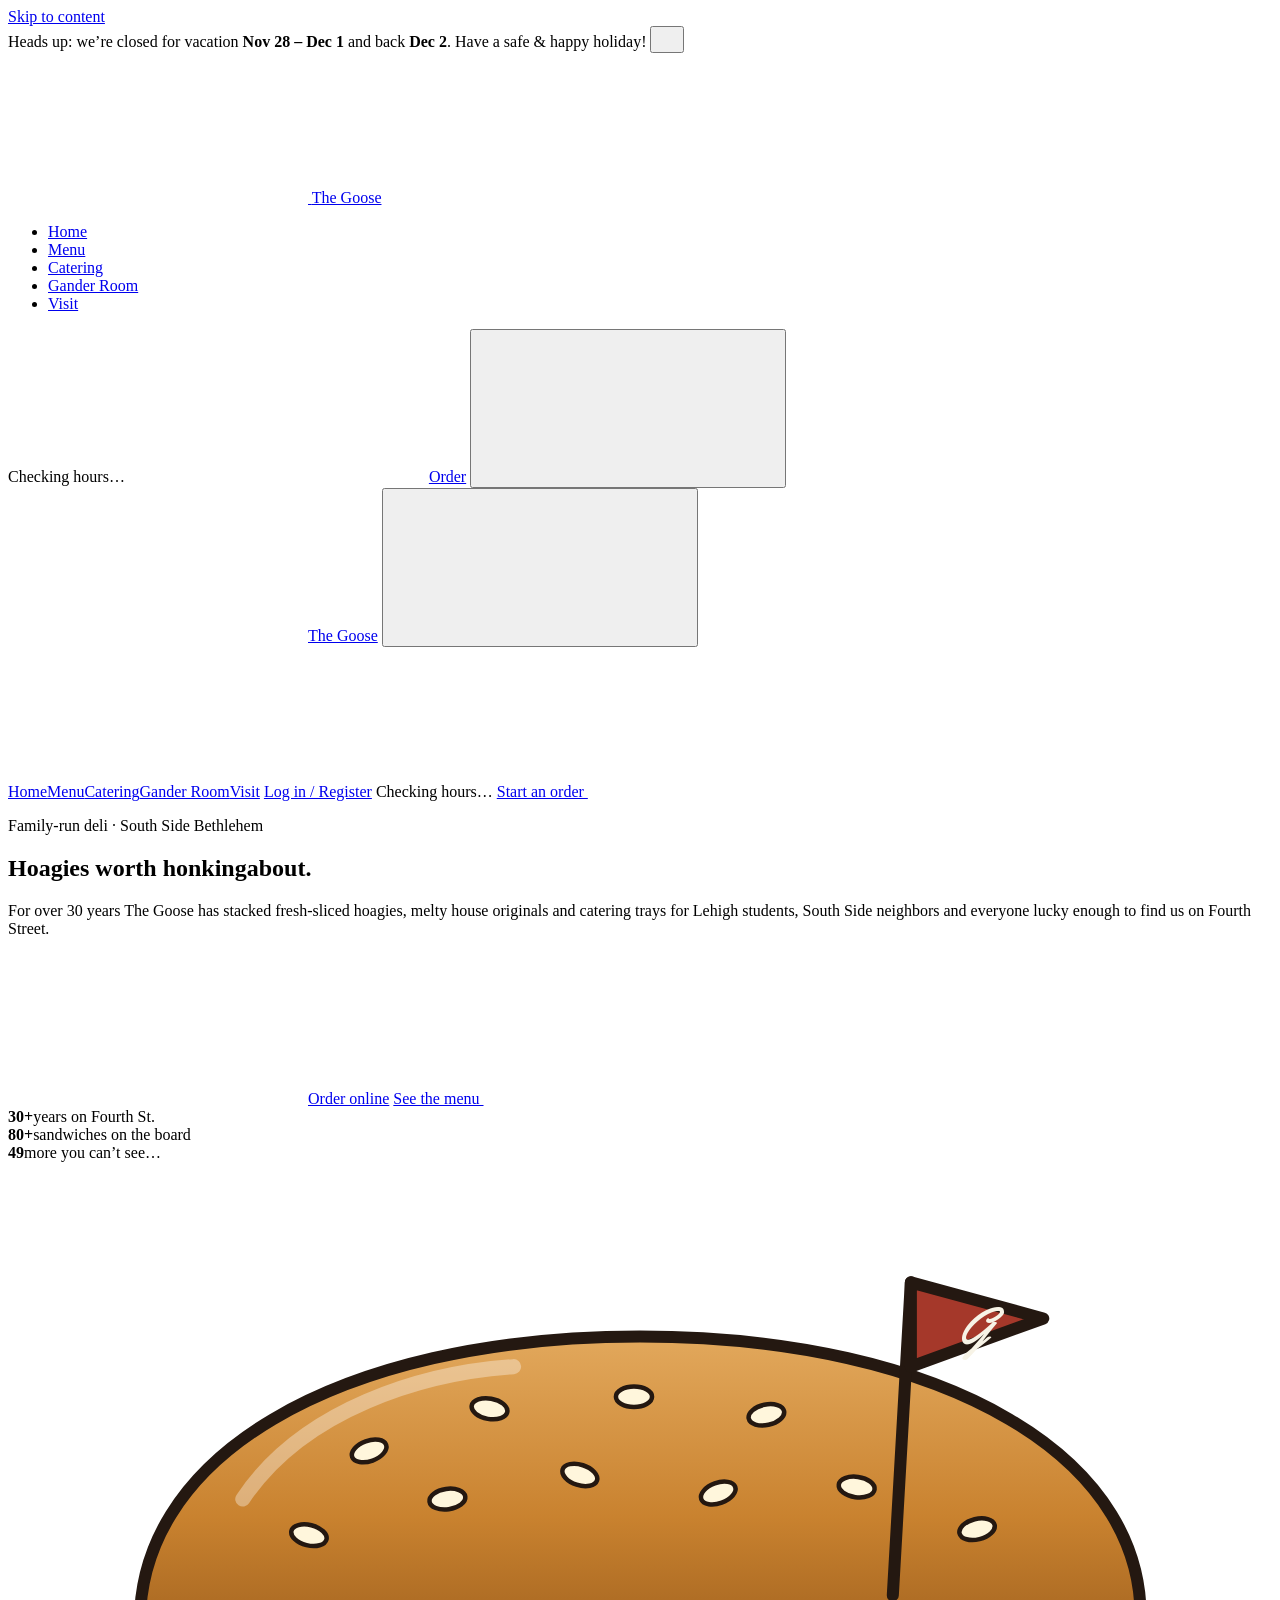
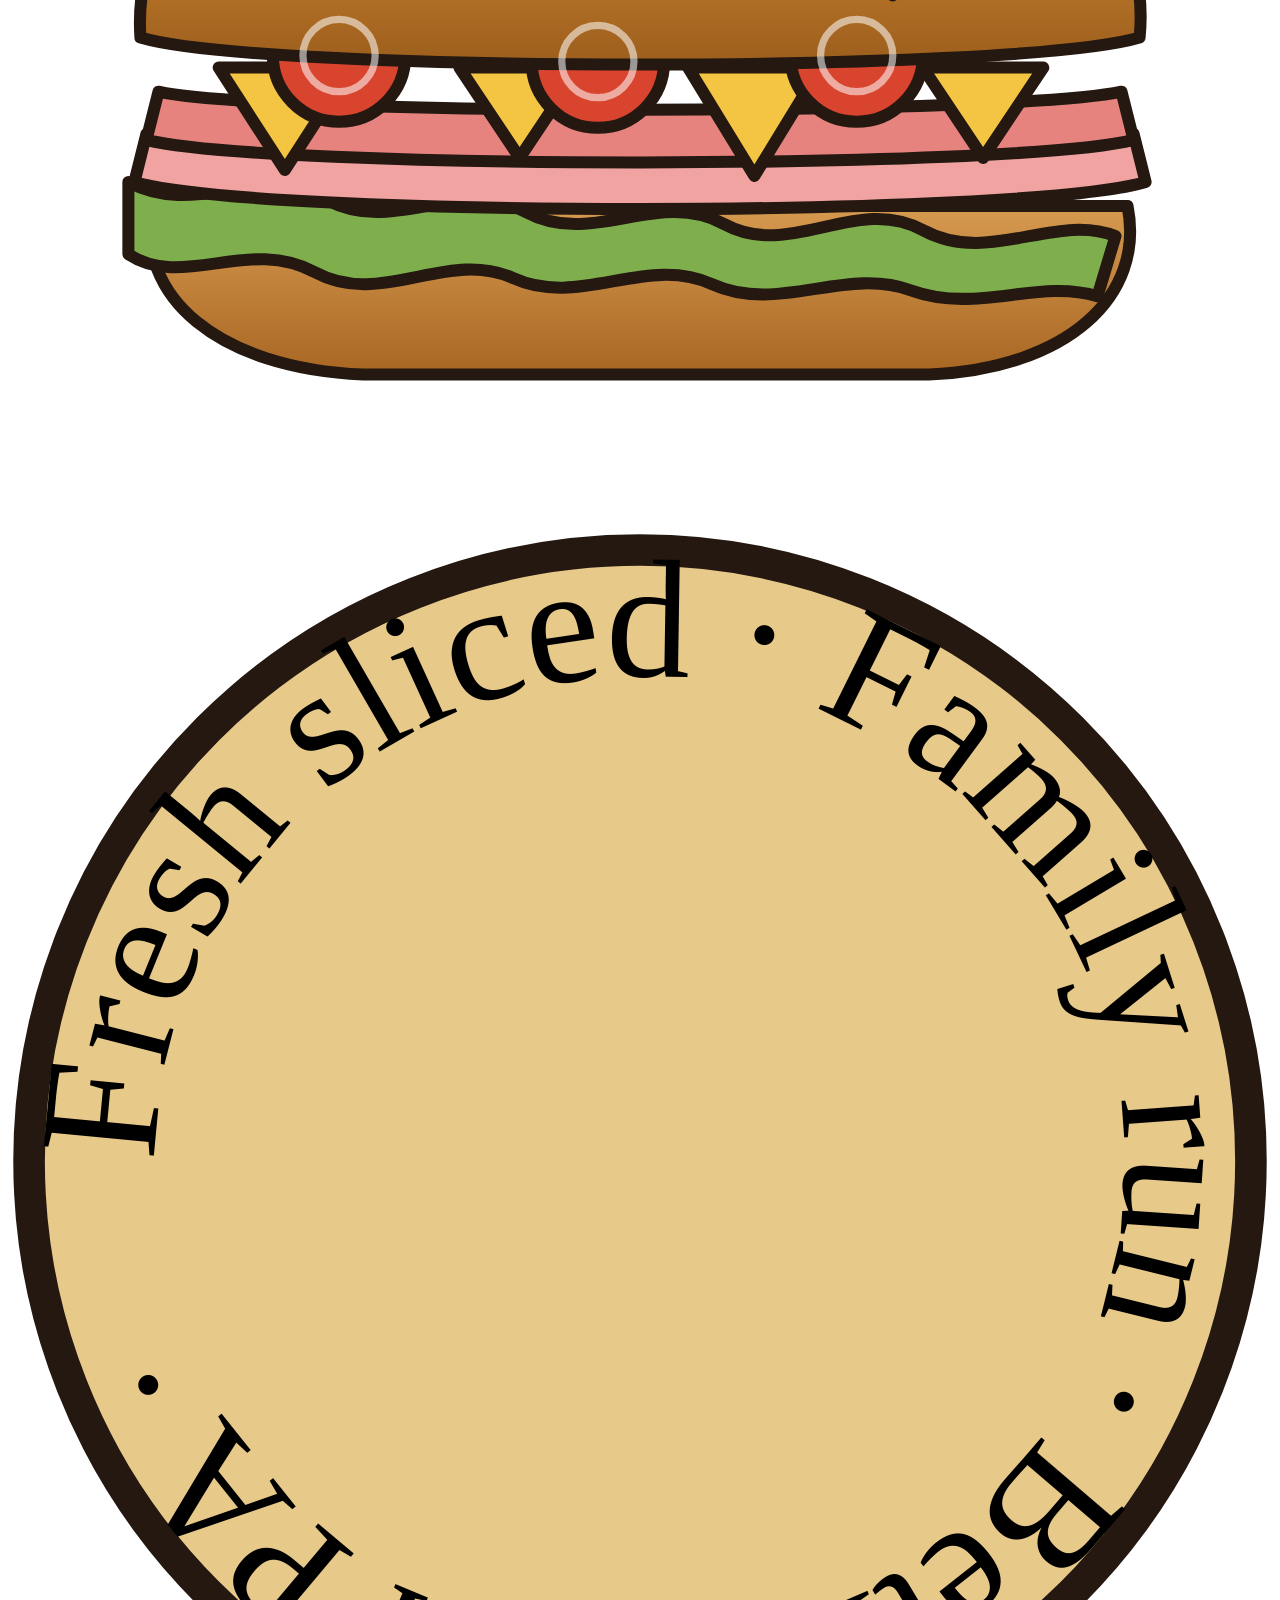
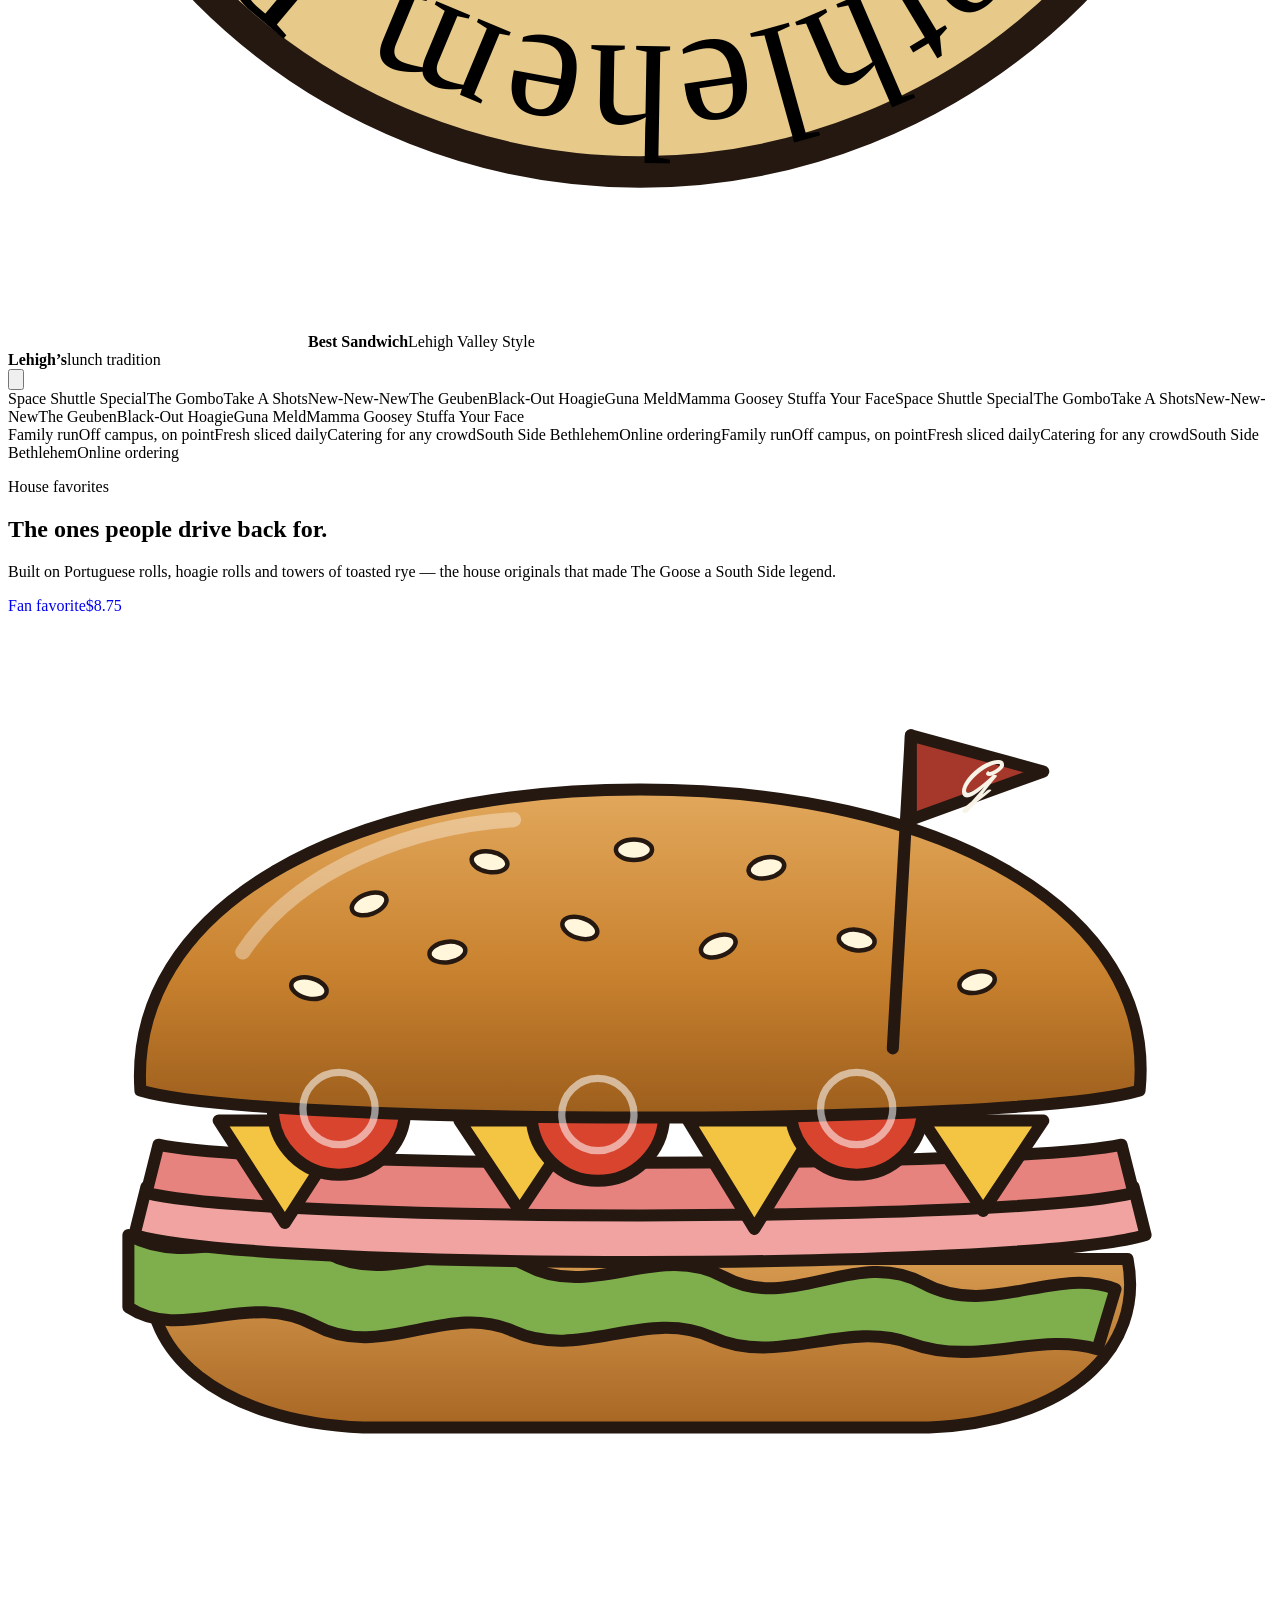
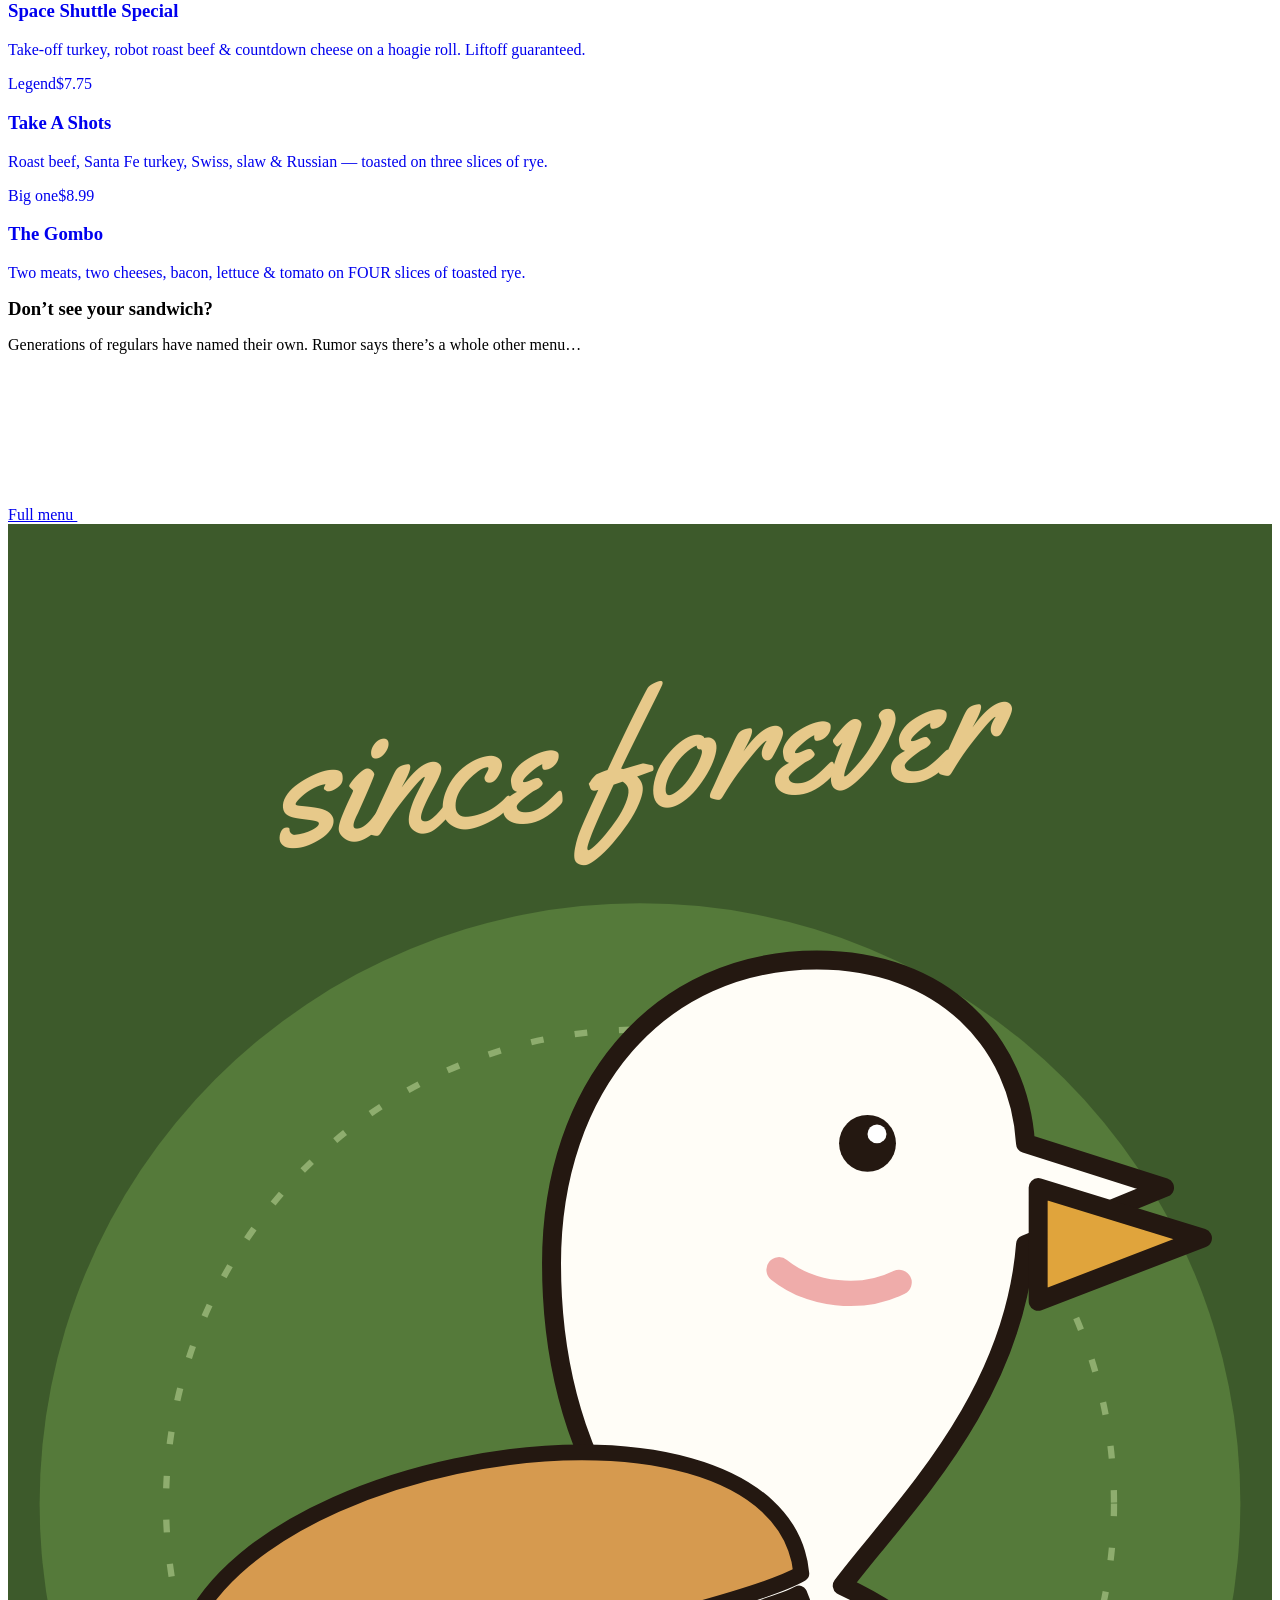
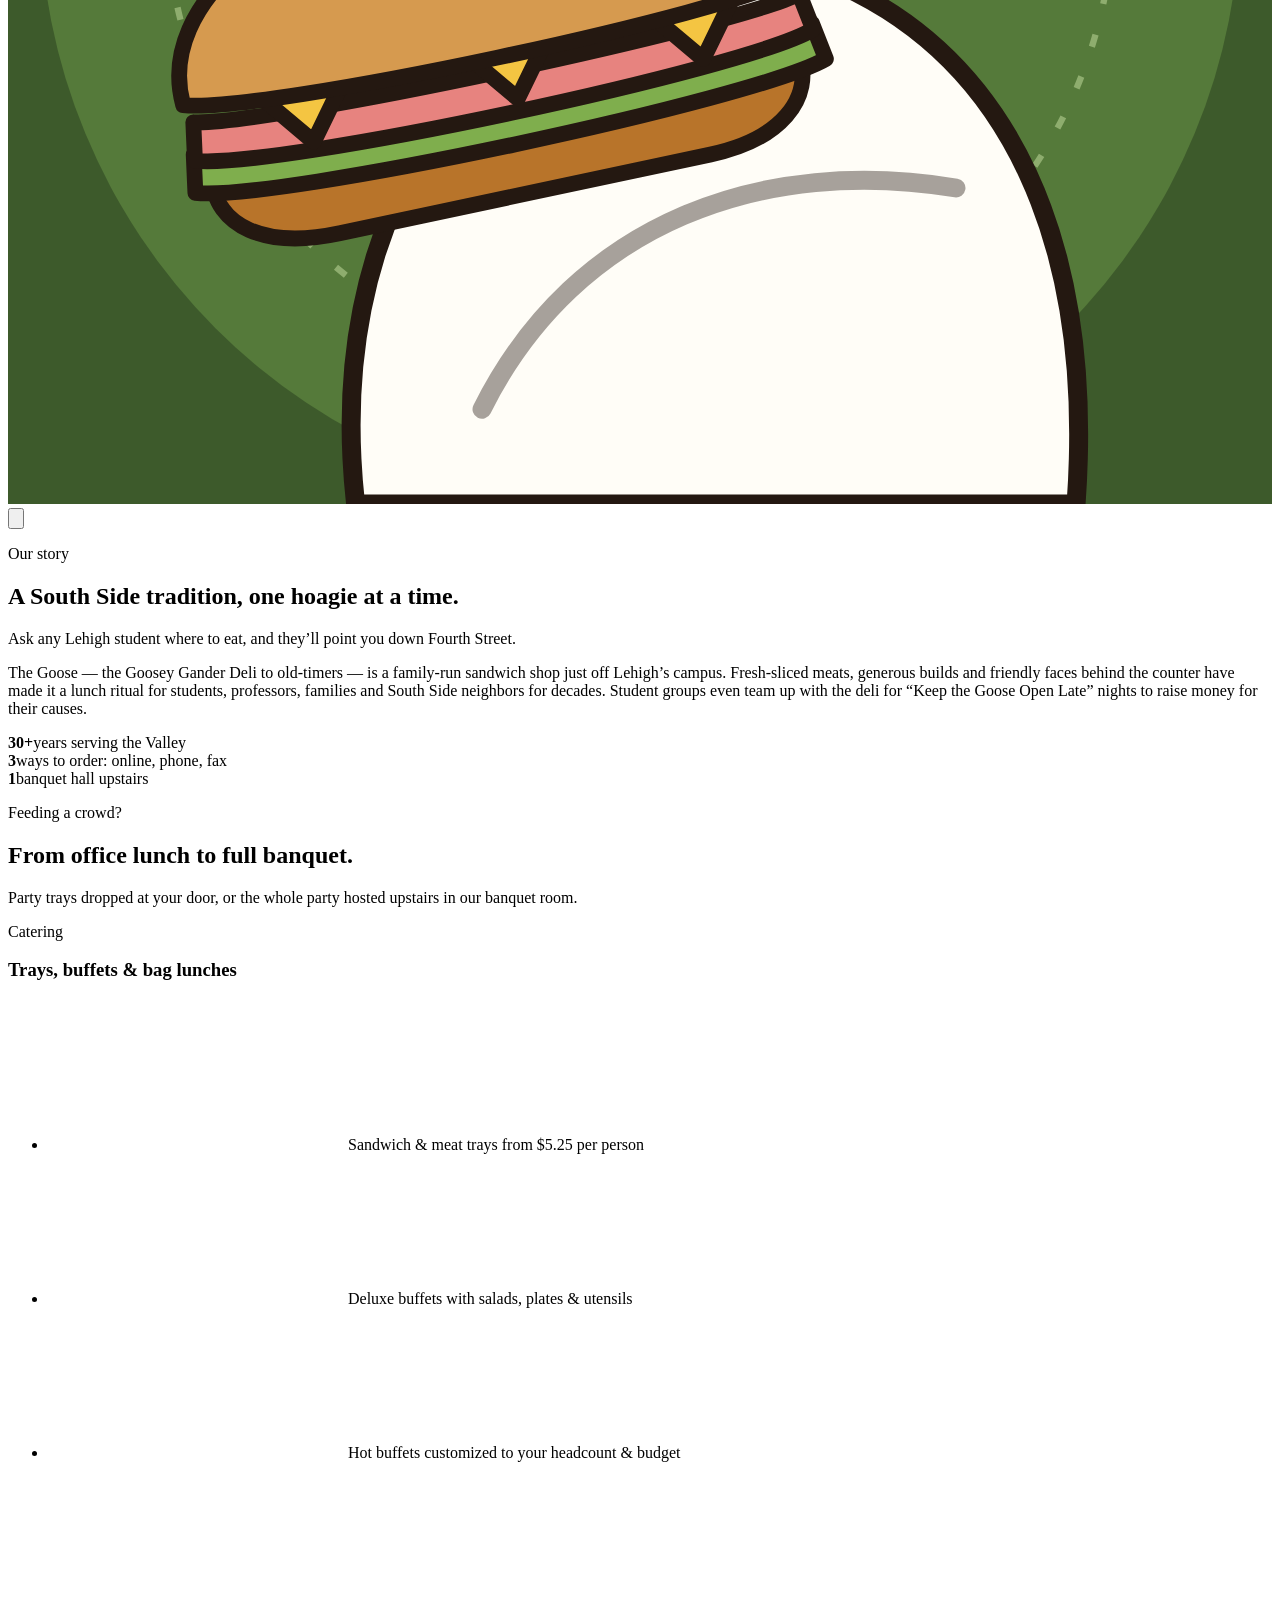
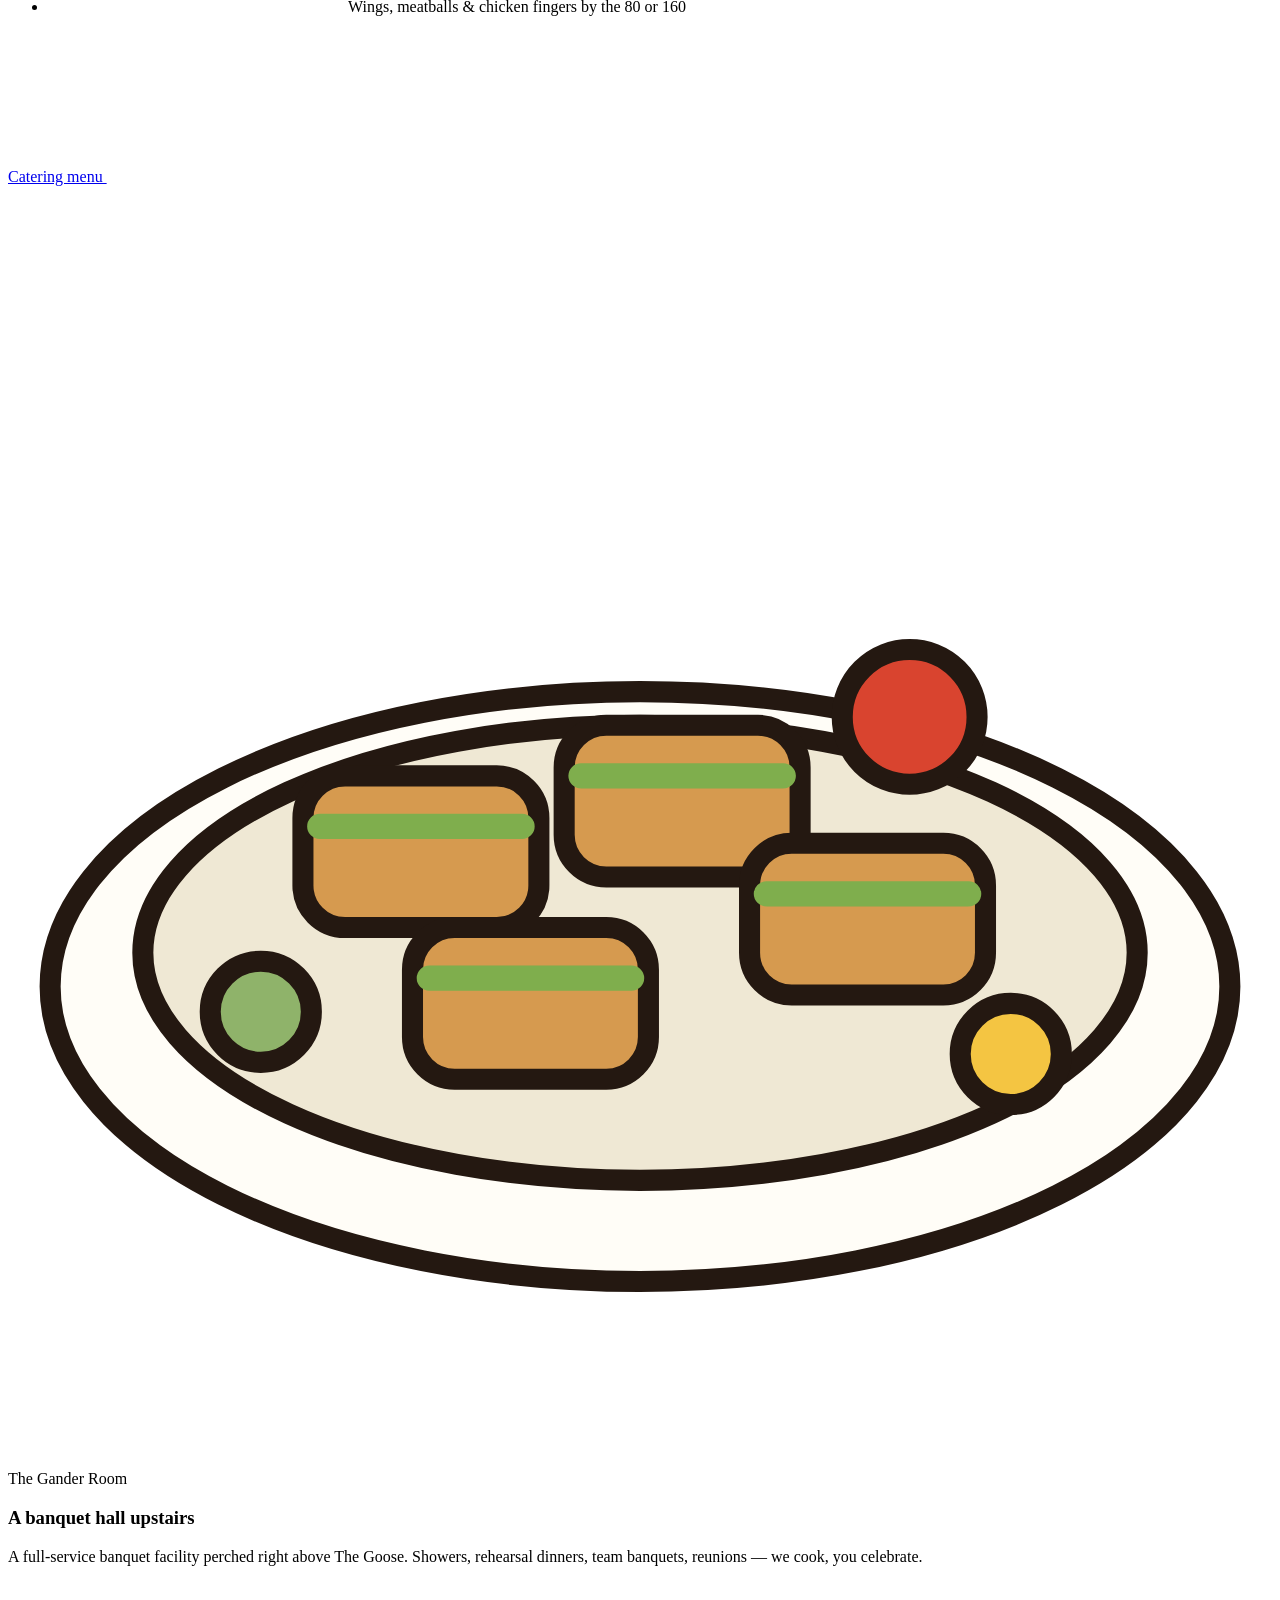
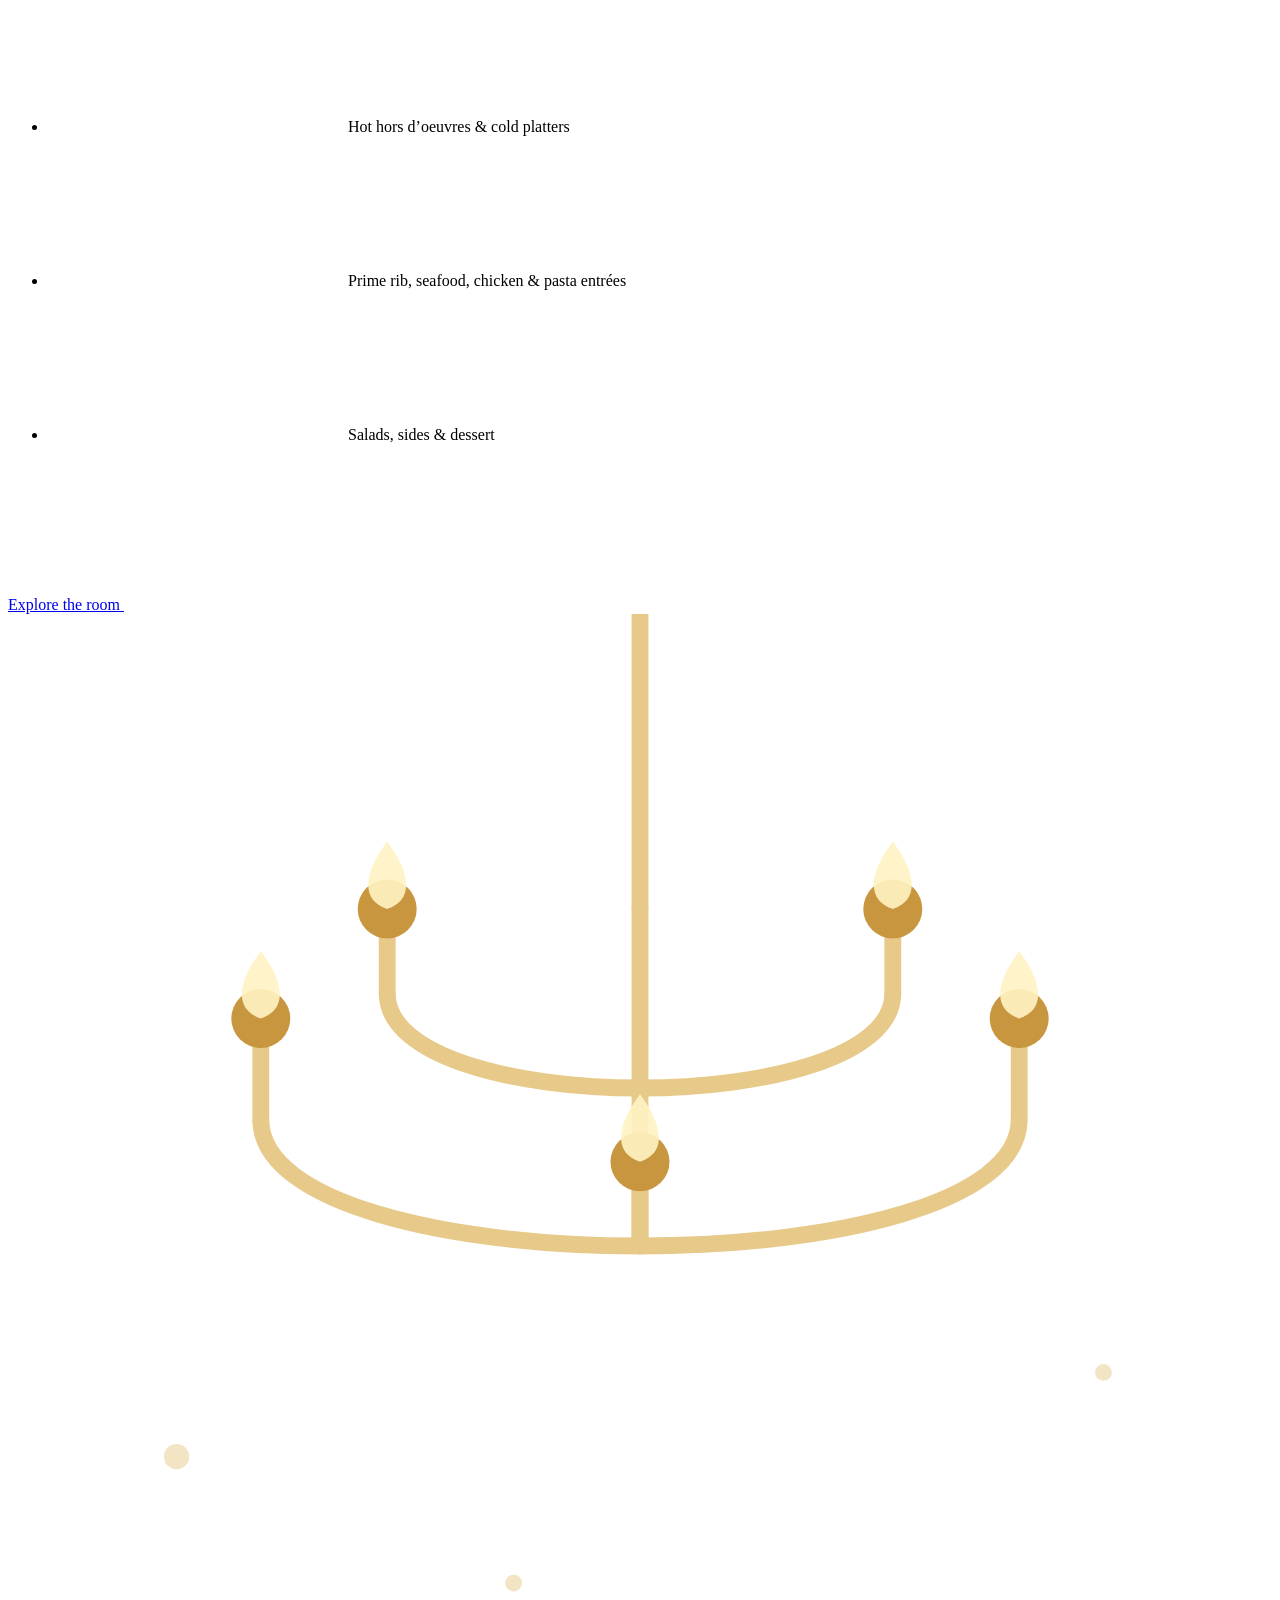
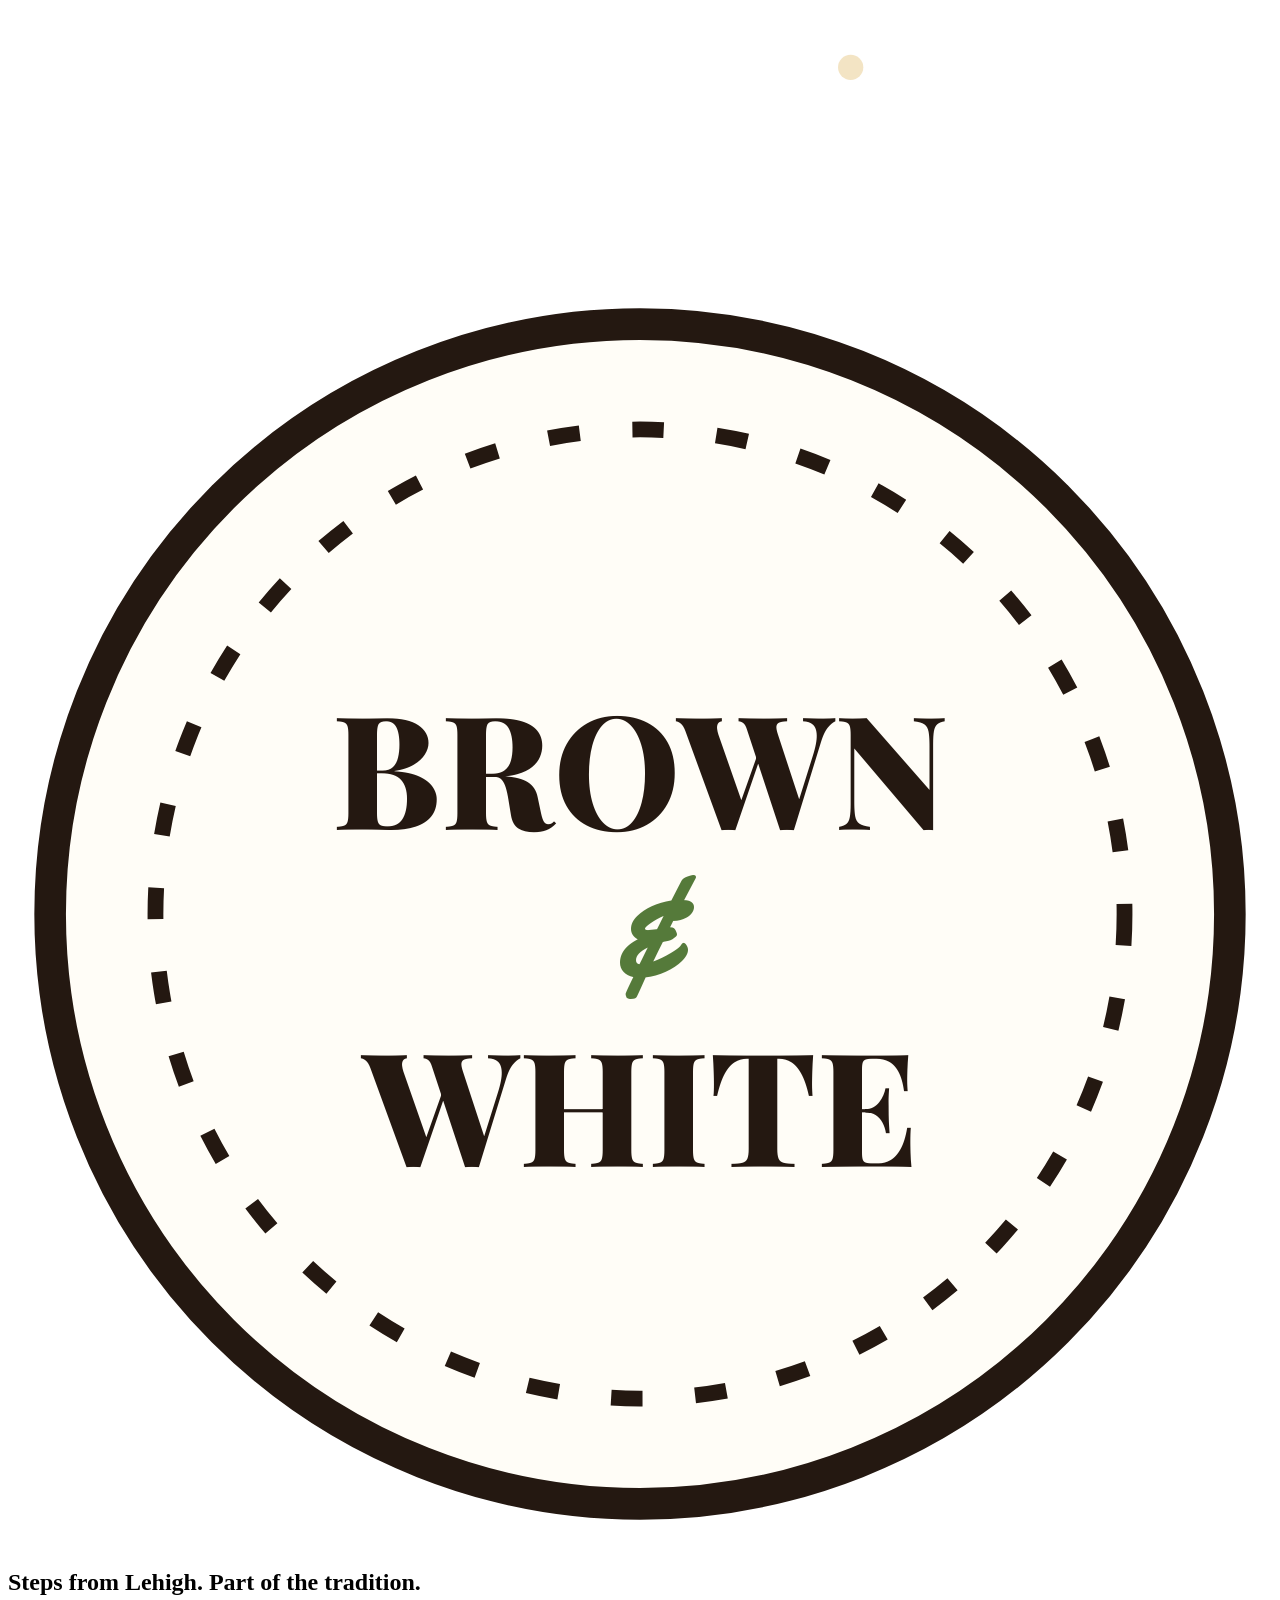
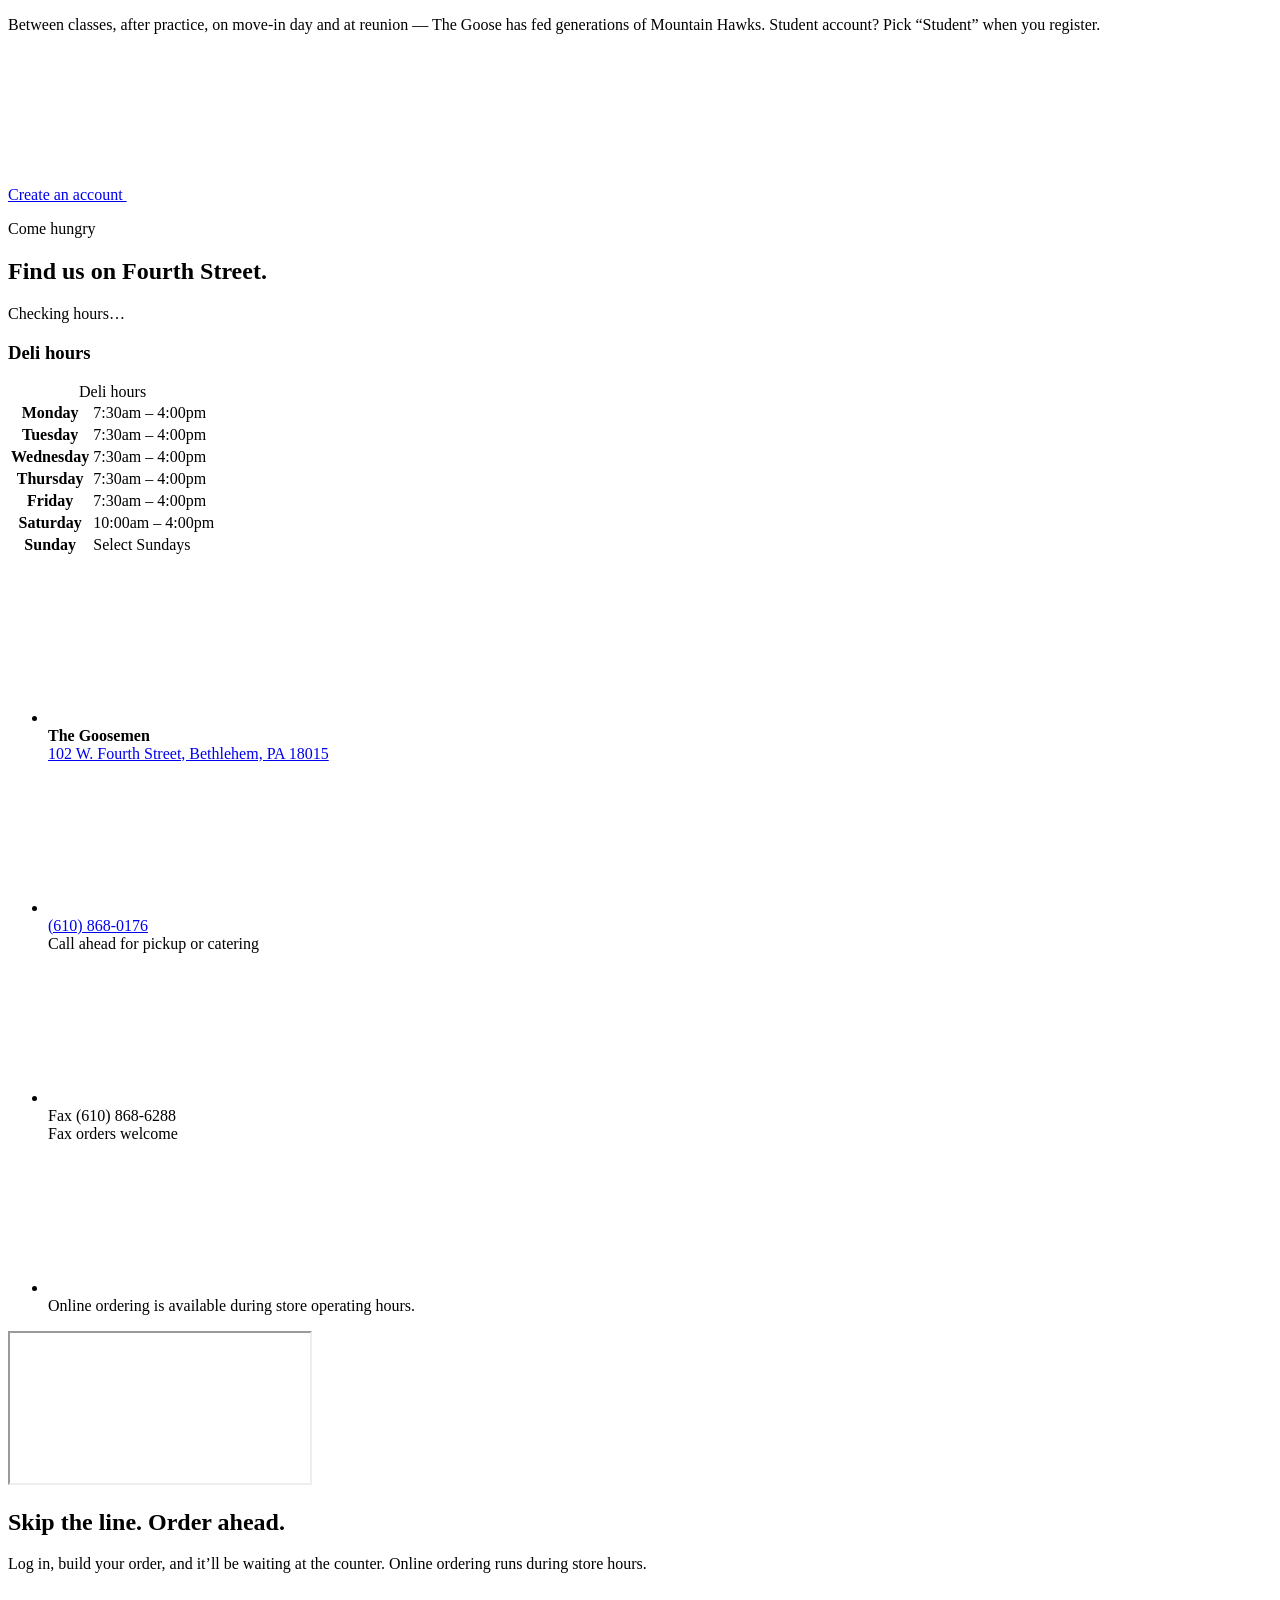
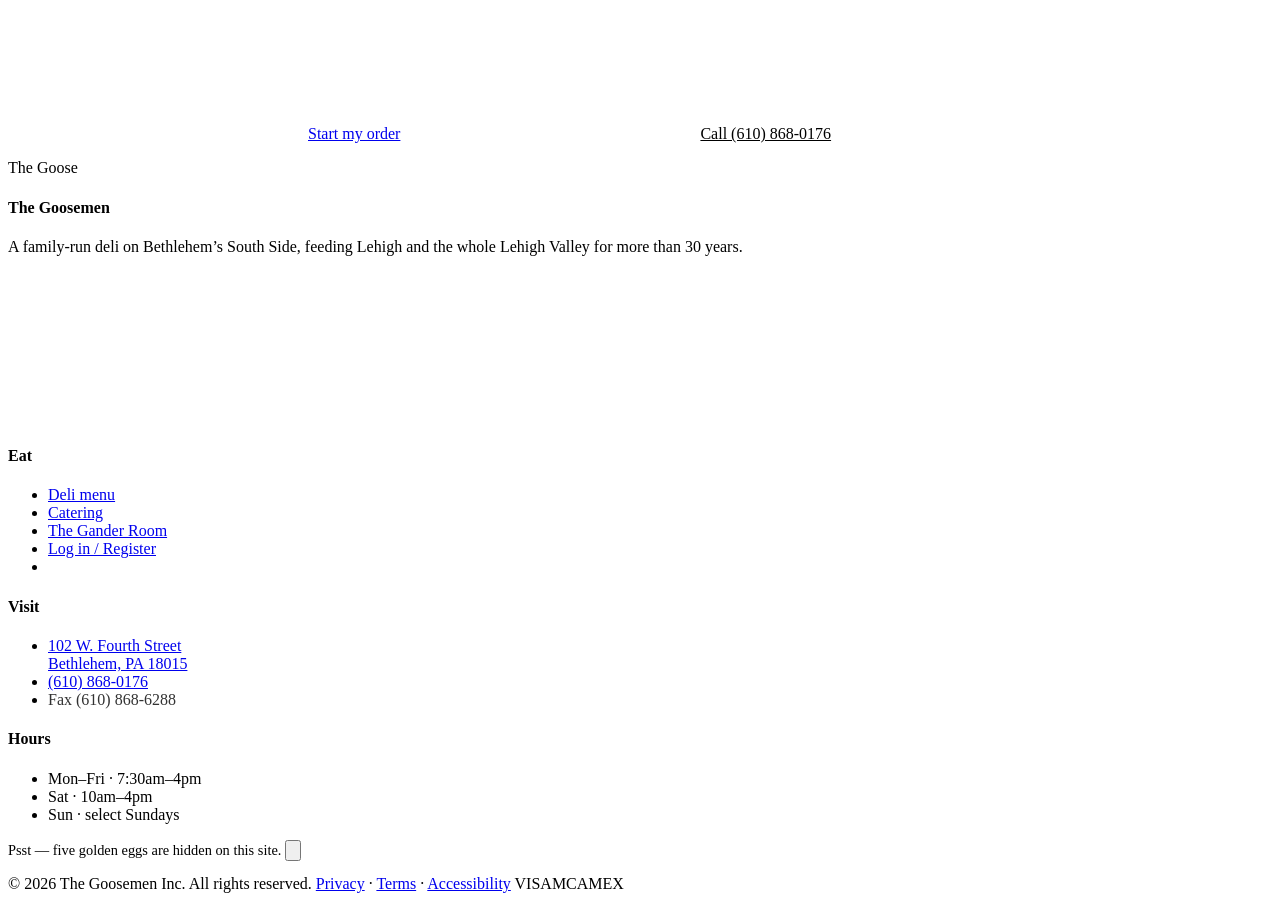
==== site/index.html @ 13fefcea "Initial site for The Goose: matcha redesign, menu, catering, Gander Room, legal pages, secret egg hu" ====
<!doctype html>
<html lang="en" class="no-js">
<head>
<meta charset="utf-8">
<meta name="viewport" content="width=device-width, initial-scale=1, viewport-fit=cover">
<title>The Goose · Family-Run Deli in South Side Bethlehem, PA</title>
<meta name="description" content="Fresh-sliced hoagies, house sandwiches, catering and the Gander Room banquet hall — a Lehigh University tradition on W. Fourth Street for 30+ years.">
<link rel="canonical" href="https://thegoose.vercel.app/">
<meta name="theme-color" content="#2c4220">
<meta name="color-scheme" content="light">
<meta property="og:type" content="website">
<meta property="og:site_name" content="The Goose">
<meta property="og:title" content="The Goose · Family-Run Deli in South Side Bethlehem, PA">
<meta property="og:description" content="Fresh-sliced hoagies, house sandwiches, catering and the Gander Room banquet hall — a Lehigh University tradition on W. Fourth Street for 30+ years.">
<meta property="og:url" content="https://thegoose.vercel.app/">
<meta name="twitter:card" content="summary">
<meta name="twitter:site" content="@thegoosemen">
<link rel="icon" href="/assets/img/favicon.svg" type="image/svg+xml">
<link rel="manifest" href="/site.webmanifest">
<link rel="preconnect" href="https://fonts.googleapis.com">
<link rel="preconnect" href="https://fonts.gstatic.com" crossorigin>
<link href="https://fonts.googleapis.com/css2?family=Karla:wght@400;500;600;700;800&family=Playfair+Display:ital,wght@0,600;0,700;0,800;1,600;1,700&family=Yellowtail&display=swap" rel="stylesheet">
<link rel="stylesheet" href="/assets/css/styles.css">
</head>
<body>
<a class="skip" href="#main">Skip to content</a>

<div class="announce" data-announce="vac-2026" data-until="2026-12-01" role="region" aria-label="Announcement">
  <span>Heads up: we’re closed for vacation <strong>Nov 28 – Dec 1</strong> and back <strong>Dec 2</strong>. Have a safe &amp; happy holiday!</span>
  <button type="button" aria-label="Dismiss announcement"><svg width="18" height="18" aria-hidden="true"><use href="/assets/img/sprite.svg#i-x"/></svg></button>
</div>
<header class="site-header">
  <nav class="wrap nav" aria-label="Main">
    <a class="brand" href="/" aria-label="The Goose — home">
      <svg class="brand__mark" aria-hidden="true"><use href="/assets/img/sprite.svg#i-goose"/></svg>
      <span class="brand__word">The Goose</span>
    </a>
    <ul class="nav__links"><li><a href="/" aria-current="page">Home</a></li><li><a href="/menu">Menu</a></li><li><a href="/catering">Catering</a></li><li><a href="/gander-room">Gander Room</a></li><li><a href="/visit">Visit</a></li></ul>
    <div class="nav__cta">
      <span class="status-pill" data-status role="status" aria-live="polite"><i aria-hidden="true"></i><span>Checking hours…</span></span>
      <a class="btn btn--matcha" href="/account"><svg aria-hidden="true"><use href="/assets/img/sprite.svg#i-bag"/></svg>Order</a>
      <button class="menu-toggle" type="button" data-drawer-open aria-controls="drawer" aria-expanded="false" aria-label="Open menu"><svg aria-hidden="true"><use href="/assets/img/sprite.svg#i-menu"/></svg></button>
    </div>
  </nav>
</header>
<div class="drawer" id="drawer" aria-hidden="true" role="dialog" aria-modal="true" aria-label="Site menu">
  <div class="drawer__top">
    <a class="brand" href="/"><svg class="brand__mark" aria-hidden="true"><use href="/assets/img/sprite.svg#i-goose"/></svg><span class="brand__word">The Goose</span></a>
    <button class="menu-toggle" type="button" data-drawer-close aria-label="Close menu"><svg aria-hidden="true"><use href="/assets/img/sprite.svg#i-x"/></svg></button>
  </div>
  <a class="drawer__link" href="/">Home</a><a class="drawer__link" href="/menu">Menu</a><a class="drawer__link" href="/catering">Catering</a><a class="drawer__link" href="/gander-room">Gander Room</a><a class="drawer__link" href="/visit">Visit</a>
  <a class="drawer__link" href="/account">Log in / Register</a>
  <span class="status-pill" data-status style="align-self:flex-start;margin-top:20px;color:var(--ink)"><i aria-hidden="true"></i><span>Checking hours…</span></span>
  <a class="btn btn--light" href="/account">Start an order <svg aria-hidden="true"><use href="/assets/img/sprite.svg#i-arrow"/></svg></a>
</div>
<main id="main">
<section class="hero">
  <div class="wrap hero__grid">
    <div class="reveal">
      <p class="eyebrow">Family-run deli · South Side Bethlehem</p>
      <h1>Hoagies worth <span class="script">honking</span><span class="line2">about.</span></h1>
      <p class="lede">For over 30 years The Goose has stacked fresh-sliced hoagies, melty house originals and catering trays for Lehigh students, South Side neighbors and everyone lucky enough to find us on Fourth Street.</p>
      <div class="btn-row">
        <a class="btn btn--matcha" href="/account"><svg class="" aria-hidden="true"><use href="/assets/img/sprite.svg#i-bag"/></svg>Order online</a>
        <a class="btn btn--ghost" href="/menu">See the menu <svg class="" aria-hidden="true"><use href="/assets/img/sprite.svg#i-arrow"/></svg></a>
      </div>
      <div class="hero__meta">
        <div><strong>30+</strong><span>years on Fourth St.</span></div>
        <div><strong>80+</strong><span>sandwiches on the board</span></div>
        <div><strong>49</strong><span>more you can’t see…</span></div>
      </div>
    </div>
    <div class="hero__art reveal" style="--d:.15s">
      <div class="hero__blob"></div>
      <div class="hero__hoagie"><svg viewBox="0 0 420 320" role="img" aria-labelledby="hoagie-t"><title id="hoagie-t">Illustration of a stacked hoagie</title>
<defs>
<linearGradient id="bun" x1="0" y1="0" x2="0" y2="1"><stop offset="0" stop-color="#e2a85c"/><stop offset=".55" stop-color="#c9822f"/><stop offset="1" stop-color="#9c5e1d"/></linearGradient>
<linearGradient id="bunb" x1="0" y1="0" x2="0" y2="1"><stop offset="0" stop-color="#d69a4f"/><stop offset="1" stop-color="#a86623"/></linearGradient>
</defs>
<g stroke="#241811" stroke-width="4" stroke-linejoin="round" stroke-linecap="round">
<path d="M48 214c-6 30 22 54 70 56h188c46-2 72-26 66-56z" fill="url(#bunb)"/>
<path d="M40 206c22 12 44-6 66 6s44-8 66 4 44-8 66 4 44-10 66 2 44-6 64 2l-6 20c-20-6-40 6-62-2s-44 8-66-2-44 8-66-2-44 10-66-2-44 6-62-6z" fill="#7fae4d"/>
<path d="M46 190c40 10 290 10 328 0l4 16c-40 12-296 12-336 0z" fill="#f0a3a0"/>
<path d="M50 176c36 8 284 8 320 0l4 16c-40 10-288 10-328 0z" fill="#e7837f"/>
<path d="M70 168l22 34 22-34zM150 168l20 30 20-30zM226 168l22 36 22-36zM304 168l20 30 20-30z" fill="#f4c542"/>
<circle cx="110" cy="164" r="22" fill="#d9442f"/><circle cx="196" cy="166" r="22" fill="#d9442f"/><circle cx="282" cy="164" r="22" fill="#d9442f"/>
<path d="M44 158c-4-60 66-100 166-100s172 40 166 100c-40 12-292 12-332 0z" fill="url(#bun)"/>
<path d="M300 40l-6 104" stroke-width="4"/>
<path d="M300 40l44 12-44 16z" fill="#a5382a"/>
</g>
<g fill="none" stroke="#fff" stroke-width="2.4" stroke-linecap="round" opacity=".55"><circle cx="110" cy="164" r="12"/><circle cx="196" cy="166" r="12"/><circle cx="282" cy="164" r="12"/></g>
<text x="316" y="61" font-family="Yellowtail, cursive" font-size="18" fill="#f7f3e6">G</text>
<g fill="#fff6dc" stroke="#241811" stroke-width="1.5"><ellipse cx="120" cy="96" rx="6" ry="3.4" transform="rotate(-20 120 96)"/><ellipse cx="160" cy="82" rx="6" ry="3.4" transform="rotate(10 160 82)"/><ellipse cx="208" cy="78" rx="6" ry="3.4"/><ellipse cx="252" cy="84" rx="6" ry="3.4" transform="rotate(-12 252 84)"/><ellipse cx="100" cy="124" rx="6" ry="3.4" transform="rotate(14 100 124)"/><ellipse cx="146" cy="112" rx="6" ry="3.4" transform="rotate(-8 146 112)"/><ellipse cx="190" cy="104" rx="6" ry="3.4" transform="rotate(18 190 104)"/><ellipse cx="236" cy="110" rx="6" ry="3.4" transform="rotate(-20 236 110)"/><ellipse cx="282" cy="108" rx="6" ry="3.4" transform="rotate(8 282 108)"/><ellipse cx="322" cy="122" rx="6" ry="3.4" transform="rotate(-14 322 122)"/></g>
<path d="M78 112c20-30 60-42 90-44" fill="none" stroke="#fff" stroke-width="5" stroke-linecap="round" opacity=".35"/>
</svg></div>
      <svg class="badge-spin" viewBox="0 0 120 120" aria-hidden="true"><defs><path id="circ" d="M60 60m-46 0a46 46 0 1 1 92 0a46 46 0 1 1-92 0"/></defs><circle cx="60" cy="60" r="58" fill="#e7c98a" stroke="#241811" stroke-width="3"/><text><textPath href="#circ">Fresh sliced · Family run · Bethlehem PA ·</textPath></text><use href="/assets/img/sprite.svg#i-goose" x="38" y="38" width="44" height="44"/></svg>
      <div class="sticker sticker--a"><svg aria-hidden="true"><use href="/assets/img/sprite.svg#i-star"/></svg><span><b>Best Sandwich</b>Lehigh Valley Style</span></div>
      <div class="sticker sticker--b"><span><b>Lehigh’s</b>lunch tradition</span></div>
      <button class="egg egg--float" style="left:6%;top:8%" type="button" data-egg="hero" aria-label="A golden egg — click to collect"><svg viewBox="0 0 22 28" aria-hidden="true"><use href="/assets/img/sprite.svg#i-egg"/></svg></button>
    </div>
  </div>
</section>
<div class="marquee" aria-hidden="true"><div class="marquee__track"><span>Space Shuttle Special</span><span>The Gombo</span><span>Take A Shots</span><span>New-New-New</span><span>The Geuben</span><span>Black-Out Hoagie</span><span>Guna Meld</span><span>Mamma Goosey Stuffa Your Face</span><span>Space Shuttle Special</span><span>The Gombo</span><span>Take A Shots</span><span>New-New-New</span><span>The Geuben</span><span>Black-Out Hoagie</span><span>Guna Meld</span><span>Mamma Goosey Stuffa Your Face</span></div></div>
<div class="marquee marquee--alt" aria-hidden="true"><div class="marquee__track"><span>Family run</span><span>Off campus, on point</span><span>Fresh sliced daily</span><span>Catering for any crowd</span><span>South Side Bethlehem</span><span>Online ordering</span><span>Family run</span><span>Off campus, on point</span><span>Fresh sliced daily</span><span>Catering for any crowd</span><span>South Side Bethlehem</span><span>Online ordering</span></div></div>

<section class="section" aria-labelledby="fav-h">
  <div class="wrap">
    <div class="section-head reveal">
      <div><p class="eyebrow">House favorites</p><h2 id="fav-h">The ones people drive back for.</h2></div>
      <p class="lede">Built on Portuguese rolls, hoagie rolls and towers of toasted rye — the house originals that made The Goose a South Side legend.</p>
    </div>
    <div class="bento">
      <a class="tile tile--xl reveal" href="/menu#special-hoagies" style="text-decoration:none">
        <span class="tag">Fan favorite</span><span class="price">$8.75</span>
        <div class="tile__art"><svg viewBox="0 0 420 320" role="img" aria-hidden="true"><title id="hoagie-t2">Illustration of a stacked hoagie</title>
<defs>
<linearGradient id="bun" x1="0" y1="0" x2="0" y2="1"><stop offset="0" stop-color="#e2a85c"/><stop offset=".55" stop-color="#c9822f"/><stop offset="1" stop-color="#9c5e1d"/></linearGradient>
<linearGradient id="bunb" x1="0" y1="0" x2="0" y2="1"><stop offset="0" stop-color="#d69a4f"/><stop offset="1" stop-color="#a86623"/></linearGradient>
</defs>
<g stroke="#241811" stroke-width="4" stroke-linejoin="round" stroke-linecap="round">
<path d="M48 214c-6 30 22 54 70 56h188c46-2 72-26 66-56z" fill="url(#bunb)"/>
<path d="M40 206c22 12 44-6 66 6s44-8 66 4 44-8 66 4 44-10 66 2 44-6 64 2l-6 20c-20-6-40 6-62-2s-44 8-66-2-44 8-66-2-44 10-66-2-44 6-62-6z" fill="#7fae4d"/>
<path d="M46 190c40 10 290 10 328 0l4 16c-40 12-296 12-336 0z" fill="#f0a3a0"/>
<path d="M50 176c36 8 284 8 320 0l4 16c-40 10-288 10-328 0z" fill="#e7837f"/>
<path d="M70 168l22 34 22-34zM150 168l20 30 20-30zM226 168l22 36 22-36zM304 168l20 30 20-30z" fill="#f4c542"/>
<circle cx="110" cy="164" r="22" fill="#d9442f"/><circle cx="196" cy="166" r="22" fill="#d9442f"/><circle cx="282" cy="164" r="22" fill="#d9442f"/>
<path d="M44 158c-4-60 66-100 166-100s172 40 166 100c-40 12-292 12-332 0z" fill="url(#bun)"/>
<path d="M300 40l-6 104" stroke-width="4"/>
<path d="M300 40l44 12-44 16z" fill="#a5382a"/>
</g>
<g fill="none" stroke="#fff" stroke-width="2.4" stroke-linecap="round" opacity=".55"><circle cx="110" cy="164" r="12"/><circle cx="196" cy="166" r="12"/><circle cx="282" cy="164" r="12"/></g>
<text x="316" y="61" font-family="Yellowtail, cursive" font-size="18" fill="#f7f3e6">G</text>
<g fill="#fff6dc" stroke="#241811" stroke-width="1.5"><ellipse cx="120" cy="96" rx="6" ry="3.4" transform="rotate(-20 120 96)"/><ellipse cx="160" cy="82" rx="6" ry="3.4" transform="rotate(10 160 82)"/><ellipse cx="208" cy="78" rx="6" ry="3.4"/><ellipse cx="252" cy="84" rx="6" ry="3.4" transform="rotate(-12 252 84)"/><ellipse cx="100" cy="124" rx="6" ry="3.4" transform="rotate(14 100 124)"/><ellipse cx="146" cy="112" rx="6" ry="3.4" transform="rotate(-8 146 112)"/><ellipse cx="190" cy="104" rx="6" ry="3.4" transform="rotate(18 190 104)"/><ellipse cx="236" cy="110" rx="6" ry="3.4" transform="rotate(-20 236 110)"/><ellipse cx="282" cy="108" rx="6" ry="3.4" transform="rotate(8 282 108)"/><ellipse cx="322" cy="122" rx="6" ry="3.4" transform="rotate(-14 322 122)"/></g>
<path d="M78 112c20-30 60-42 90-44" fill="none" stroke="#fff" stroke-width="5" stroke-linecap="round" opacity=".35"/>
</svg></div>
        <h3>Space Shuttle Special</h3>
        <p>Take-off turkey, robot roast beef &amp; countdown cheese on a hoagie roll. Liftoff guaranteed.</p>
      </a>
      <a class="tile tile--md reveal" href="/menu#foods" style="text-decoration:none;--d:.1s">
        <span class="tag tag--green">Legend</span><span class="price">$7.75</span>
        <h3>Take A Shots</h3><p>Roast beef, Santa Fe turkey, Swiss, slaw &amp; Russian — toasted on three slices of rye.</p>
      </a>
      <a class="tile tile--sm reveal" href="/menu#foods" style="text-decoration:none;--d:.2s">
        <span class="tag tag--gold">Big one</span><span class="price">$8.99</span>
        <h3>The Gombo</h3><p>Two meats, two cheeses, bacon, lettuce &amp; tomato on FOUR slices of toasted rye.</p>
      </a>
      <div class="tile tile--wide reveal on-dark">
        <div><h3 style="margin:0">Don’t see your sandwich?</h3><p>Generations of regulars have named their own. Rumor says there’s a whole other menu…</p></div>
        <a class="btn btn--light" href="/menu">Full menu <svg class="" aria-hidden="true"><use href="/assets/img/sprite.svg#i-arrow"/></svg></a>
      </div>
    </div>
  </div>
</section>

<section class="section on-dark" aria-labelledby="story-h">
  <div class="wrap story">
    <div class="story__art reveal"><svg viewBox="0 0 400 500" role="img" aria-labelledby="goose-t"><title id="goose-t">Illustration of a friendly goose with a hoagie</title>
<rect width="400" height="500" fill="#3d5a2b"/>
<circle cx="200" cy="310" r="190" fill="#557a3a"/>
<circle cx="200" cy="310" r="150" fill="none" stroke="#b5cf91" stroke-width="2" stroke-dasharray="4 10" opacity=".6"/>
<g stroke="#241811" stroke-width="6" stroke-linejoin="round" stroke-linecap="round">
<path d="M110 500c-10-90 34-150 96-170-24-26-34-60-34-96 0-56 34-96 84-96 40 0 64 26 66 58l44 14-44 18c-4 50-40 84-58 108 52 24 80 80 74 164z" fill="#fffdf7"/>
<path d="M326 210l52 16-52 20z" fill="#e0a43c"/>
<path d="M150 470c30-60 90-80 150-70" fill="none" opacity=".4"/>
</g>
<circle cx="272" cy="196" r="9" fill="#241811"/><circle cx="275" cy="193" r="3" fill="#fff"/>
<path d="M244 236c10 8 26 10 38 4" fill="none" stroke="#e98b8b" stroke-width="8" stroke-linecap="round" opacity=".7"/>
<g transform="translate(40 330) rotate(-12)" stroke="#241811" stroke-width="5" stroke-linejoin="round">
<path d="M10 70c-2 16 12 26 36 26h120c22 0 36-10 34-26z" fill="#b8742a"/>
<path d="M6 62c20 8 180 8 200 0l2 12c-24 8-180 8-204 0z" fill="#7fae4d"/>
<path d="M8 52c22 6 176 6 196 0l2 12c-22 8-176 8-200 0z" fill="#e7837f"/>
<path d="M30 48l14 18 14-18zM96 48l14 18 14-18zM156 48l14 18 14-18z" fill="#f4c542"/>
<path d="M6 46c-2-34 44-56 100-56s104 22 100 56c-24 8-176 8-200 0z" fill="#d69a4f"/>
</g>
<text x="200" y="90" text-anchor="middle" font-family="Yellowtail, cursive" font-size="54" fill="#e7c98a" transform="rotate(-6 200 90)">since forever</text>
</svg><button class="egg egg--float" style="right:8%;bottom:6%" type="button" data-egg="story" aria-label="A golden egg — click to collect"><svg viewBox="0 0 22 28" aria-hidden="true"><use href="/assets/img/sprite.svg#i-egg"/></svg></button></div>
    <div class="reveal" style="--d:.1s">
      <p class="eyebrow">Our story</p>
      <h2 id="story-h">A South Side tradition, one hoagie at a time.</h2>
      <p class="story__quote">Ask any Lehigh student where to eat, and they’ll point you down Fourth Street.</p>
      <p class="muted">The Goose — the Goosey Gander Deli to old-timers — is a family-run sandwich shop just off Lehigh’s campus. Fresh-sliced meats, generous builds and friendly faces behind the counter have made it a lunch ritual for students, professors, families and South Side neighbors for decades. Student groups even team up with the deli for “Keep the Goose Open Late” nights to raise money for their causes.</p>
      <div class="stats">
        <div class="stat"><strong>30+</strong><span>years serving the Valley</span></div>
        <div class="stat"><strong>3</strong><span>ways to order: online, phone, fax</span></div>
        <div class="stat"><strong>1</strong><span>banquet hall upstairs</span></div>
      </div>
    </div>
  </div>
</section>

<section class="section" aria-labelledby="events-h">
  <div class="wrap">
    <div class="section-head reveal">
      <div><p class="eyebrow">Feeding a crowd?</p><h2 id="events-h">From office lunch to full banquet.</h2></div>
      <p class="lede">Party trays dropped at your door, or the whole party hosted upstairs in our banquet room.</p>
    </div>
    <div class="duo">
      <article class="duo-card duo-card--cater reveal">
        <div>
          <p class="eyebrow">Catering</p>
          <h3>Trays, buffets &amp; bag lunches</h3>
          <ul>
            <li><svg class="" aria-hidden="true"><use href="/assets/img/sprite.svg#i-check"/></svg>Sandwich &amp; meat trays from $5.25 per person</li>
            <li><svg class="" aria-hidden="true"><use href="/assets/img/sprite.svg#i-check"/></svg>Deluxe buffets with salads, plates &amp; utensils</li>
            <li><svg class="" aria-hidden="true"><use href="/assets/img/sprite.svg#i-check"/></svg>Hot buffets customized to your headcount &amp; budget</li>
            <li><svg class="" aria-hidden="true"><use href="/assets/img/sprite.svg#i-check"/></svg>Wings, meatballs &amp; chicken fingers by the 80 or 160</li>
          </ul>
        </div>
        <div class="btn-row"><a class="btn" href="/catering">Catering menu <svg class="" aria-hidden="true"><use href="/assets/img/sprite.svg#i-arrow"/></svg></a></div>
        <div class="duo-card__art"><svg viewBox="0 0 300 300" aria-hidden="true"><g stroke="#241811" stroke-width="5" stroke-linejoin="round" stroke-linecap="round">
<ellipse cx="150" cy="190" rx="140" ry="70" fill="#fffdf7"/><ellipse cx="150" cy="182" rx="118" ry="54" fill="#efe8d4"/>
<rect x="70" y="140" width="56" height="36" rx="10" fill="#d69a4f"/><rect x="132" y="128" width="56" height="36" rx="10" fill="#d69a4f"/><rect x="176" y="156" width="56" height="36" rx="10" fill="#d69a4f"/><rect x="96" y="176" width="56" height="36" rx="10" fill="#d69a4f"/>
<path d="M74 152h48M136 140h48M180 168h48M100 188h48" stroke="#7fae4d" stroke-width="6"/>
<circle cx="214" cy="126" r="16" fill="#d9442f"/><circle cx="60" cy="196" r="12" fill="#8fb36a"/><circle cx="238" cy="206" r="12" fill="#f4c542"/>
</g></svg></div>
      </article>
      <article class="duo-card duo-card--room on-dark reveal" style="--d:.1s">
        <div>
          <p class="eyebrow">The Gander Room</p>
          <h3>A banquet hall upstairs</h3>
          <p class="muted">A full-service banquet facility perched right above The Goose. Showers, rehearsal dinners, team banquets, reunions — we cook, you celebrate.</p>
          <ul>
            <li><svg class="" aria-hidden="true"><use href="/assets/img/sprite.svg#i-check"/></svg>Hot hors d’oeuvres &amp; cold platters</li>
            <li><svg class="" aria-hidden="true"><use href="/assets/img/sprite.svg#i-check"/></svg>Prime rib, seafood, chicken &amp; pasta entrées</li>
            <li><svg class="" aria-hidden="true"><use href="/assets/img/sprite.svg#i-check"/></svg>Salads, sides &amp; dessert</li>
          </ul>
        </div>
        <div class="btn-row"><a class="btn btn--gold" href="/gander-room">Explore the room <svg class="" aria-hidden="true"><use href="/assets/img/sprite.svg#i-arrow"/></svg></a></div>
        <div class="duo-card__art"><svg viewBox="0 0 300 300" aria-hidden="true"><g stroke="#e7c98a" stroke-width="4" fill="none" stroke-linecap="round">
<path d="M150 0v70"/><path d="M60 120c0 40 180 40 180 0"/><path d="M90 90c0 30 120 30 120 0"/><path d="M150 70v80"/>
<path d="M60 120v-18M240 120v-18M90 90v-14M210 90v-14M150 150v-14"/></g>
<g fill="#c8963e"><circle cx="60" cy="96" r="7"/><circle cx="240" cy="96" r="7"/><circle cx="90" cy="70" r="7"/><circle cx="210" cy="70" r="7"/><circle cx="150" cy="130" r="7"/></g>
<g fill="#fff3c4" opacity=".9"><path d="M60 80c-6 8-6 14 0 16 6-2 6-8 0-16zM240 80c-6 8-6 14 0 16 6-2 6-8 0-16zM90 54c-6 8-6 14 0 16 6-2 6-8 0-16zM210 54c-6 8-6 14 0 16 6-2 6-8 0-16zM150 114c-6 8-6 14 0 16 6-2 6-8 0-16z"/></g>
<g fill="#e7c98a" opacity=".5"><circle cx="40" cy="200" r="3"/><circle cx="260" cy="180" r="2"/><circle cx="120" cy="230" r="2"/><circle cx="200" cy="250" r="3"/></g></svg></div>
      </article>
    </div>
  </div>
</section>

<section class="campus" aria-labelledby="campus-h">
  <div class="wrap campus__inner">
    <svg class="campus__seal" viewBox="0 0 120 120" aria-hidden="true"><circle cx="60" cy="60" r="56" fill="#fffdf7" stroke="#241811" stroke-width="3"/><circle cx="60" cy="60" r="46" fill="none" stroke="#241811" stroke-width="1.5" stroke-dasharray="3 5"/><text x="60" y="52" text-anchor="middle" font-family="Playfair Display, serif" font-weight="800" font-size="15" fill="#241811">BROWN</text><text x="60" y="68" text-anchor="middle" font-family="Yellowtail, cursive" font-size="16" fill="#557a3a">&amp;</text><text x="60" y="84" text-anchor="middle" font-family="Playfair Display, serif" font-weight="800" font-size="15" fill="#241811">WHITE</text></svg>
    <div>
      <h2 id="campus-h">Steps from Lehigh. Part of the tradition.</h2>
      <p>Between classes, after practice, on move-in day and at reunion — The Goose has fed generations of Mountain Hawks. Student account? Pick “Student” when you register.</p>
    </div>
    <a class="btn btn--light" href="/account#register">Create an account <svg class="" aria-hidden="true"><use href="/assets/img/sprite.svg#i-arrow"/></svg></a>
  </div>
</section>

<section class="section" aria-labelledby="visit-h">
  <div class="wrap">
    <div class="section-head reveal"><div><p class="eyebrow">Come hungry</p><h2 id="visit-h">Find us on Fourth Street.</h2></div>
    <span class="status-pill" data-status><i aria-hidden="true"></i><span>Checking hours…</span></span></div>
    <div class="visit">
      <div class="panel reveal"><h3>Deli hours</h3><table class="hours"><caption class="sr-only">Deli hours</caption><tbody>
<tr data-day="1"><th scope="row">Monday</th><td>7:30am – 4:00pm</td></tr>
<tr data-day="2"><th scope="row">Tuesday</th><td>7:30am – 4:00pm</td></tr>
<tr data-day="3"><th scope="row">Wednesday</th><td>7:30am – 4:00pm</td></tr>
<tr data-day="4"><th scope="row">Thursday</th><td>7:30am – 4:00pm</td></tr>
<tr data-day="5"><th scope="row">Friday</th><td>7:30am – 4:00pm</td></tr>
<tr data-day="6"><th scope="row">Saturday</th><td>10:00am – 4:00pm</td></tr>
<tr data-day="0"><th scope="row">Sunday</th><td>Select Sundays</td></tr>
</tbody></table><ul class="contact-list">
<li><svg class="" aria-hidden="true"><use href="/assets/img/sprite.svg#i-pin"/></svg><div><strong>The Goosemen</strong><br><a href="https://maps.google.com/?q=102+W+Fourth+St+Bethlehem+PA+18015" target="_blank" rel="noopener">102 W. Fourth Street, Bethlehem, PA 18015</a></div></li>
<li><svg class="" aria-hidden="true"><use href="/assets/img/sprite.svg#i-phone"/></svg><div><a href="tel:+16108680176">(610) 868-0176</a><br><span class="muted">Call ahead for pickup or catering</span></div></li>
<li><svg class="" aria-hidden="true"><use href="/assets/img/sprite.svg#i-printer"/></svg><div>Fax (610) 868-6288<br><span class="muted">Fax orders welcome</span></div></li>
<li><svg class="" aria-hidden="true"><use href="/assets/img/sprite.svg#i-clock"/></svg><div>Online ordering is available during store operating hours.</div></li>
</ul></div>
      <div class="reveal" style="--d:.1s"><div class="map"><iframe title="Map showing The Goose at 102 W. Fourth Street, Bethlehem, PA" loading="lazy" referrerpolicy="no-referrer-when-downgrade"
src="https://www.google.com/maps?q=102+W+Fourth+St,+Bethlehem,+PA+18015&amp;z=16&amp;output=embed"></iframe></div></div>
    </div>
  </div>
</section>

<section class="wrap" aria-labelledby="cta-h">
  <div class="cta-band on-dark reveal">
    <span class="cta-band__ring" style="width:520px;height:520px;left:-160px;top:-200px"></span>
    <span class="cta-band__ring" style="width:420px;height:420px;right:-140px;bottom:-200px"></span>
    <h2 id="cta-h">Skip the line. <span class="script">Order ahead.</span></h2>
    <p class="lede" style="margin-inline:auto">Log in, build your order, and it’ll be waiting at the counter. Online ordering runs during store hours.</p>
    <div class="btn-row"><a class="btn btn--light" href="/account"><svg class="" aria-hidden="true"><use href="/assets/img/sprite.svg#i-bag"/></svg>Start my order</a><a class="btn btn--ghost" data-tel href="tel:+16108680176" style="color:var(--foam)"><svg class="" aria-hidden="true"><use href="/assets/img/sprite.svg#i-phone"/></svg>Call (610) 868-0176</a></div>
  </div>
</section>
</main>
<footer class="site-footer">
  <div class="wrap">
    <p class="footer__big" aria-hidden="true">The Goose</p>
    <div class="footer__grid">
      <div>
        <h4>The Goosemen</h4>
        <p>A family-run deli on Bethlehem’s South Side, feeding Lehigh and the whole Lehigh Valley for more than 30 years.</p>
        <div class="socials">
          <a href="https://www.instagram.com/thegoosemen/" target="_blank" rel="noopener" aria-label="The Goose on Instagram"><svg aria-hidden="true"><use href="/assets/img/sprite.svg#i-insta"/></svg></a>
          <a href="https://www.facebook.com/pages/Bethlehem-PA/The-Goose/16840181198" target="_blank" rel="noopener" aria-label="The Goose on Facebook"><svg aria-hidden="true"><use href="/assets/img/sprite.svg#i-fb"/></svg></a>
          <a href="https://twitter.com/thegoosemen" target="_blank" rel="noopener" aria-label="The Goose on X (Twitter)"><svg aria-hidden="true"><use href="/assets/img/sprite.svg#i-xsoc"/></svg></a>
        </div>
      </div>
      <div>
        <h4>Eat</h4>
        <ul><li><a href="/menu">Deli menu</a></li><li><a href="/catering">Catering</a></li><li><a href="/gander-room">The Gander Room</a></li><li><a href="/account">Log in / Register</a></li>
        <li><button type="button" class="btn btn--gold" data-vault-open hidden style="min-height:40px;margin-top:6px">The Vault</button></li></ul>
      </div>
      <div>
        <h4>Visit</h4>
        <ul><li><a href="https://maps.google.com/?q=102+W+Fourth+St+Bethlehem+PA+18015" target="_blank" rel="noopener">102 W. Fourth Street<br>Bethlehem, PA 18015</a></li>
        <li><a href="tel:+16108680176">(610) 868-0176</a></li><li><span style="opacity:.8">Fax (610) 868-6288</span></li></ul>
      </div>
      <div>
        <h4>Hours</h4>
        <ul><li>Mon–Fri · 7:30am–4pm</li><li>Sat · 10am–4pm</li><li>Sun · select Sundays</li></ul>
        <p style="margin-top:14px;font-size:.9rem">Psst — five golden eggs are hidden on this site. <button class="egg " type="button" data-egg="footer" aria-label="A golden egg — click to collect"><svg viewBox="0 0 22 28" aria-hidden="true"><use href="/assets/img/sprite.svg#i-egg"/></svg></button></p>
      </div>
    </div>
    <div class="footer__base">
      <span>© <span data-year>2026</span> The Goosemen Inc. All rights reserved.</span>
      <span><a href="/privacy">Privacy</a> · <a href="/terms">Terms</a> · <a href="/accessibility">Accessibility</a></span>
      <span class="cards" aria-label="Accepted cards"><span>VISA</span><span>MC</span><span>AMEX</span></span>
    </div>
  </div>
</footer>
<div class="hunt-meter" id="hunt-meter" aria-live="polite"><span class="hunt-meter__eggs" aria-hidden="true"></span><span class="hunt-meter__txt"></span></div>
<div class="toast" id="toast" role="status" aria-live="polite"></div>
<dialog class="vault" id="vault" aria-labelledby="vault-h">
  <div class="vault__inner">
    <button class="vault__close" type="button" data-vault-close aria-label="Close"><svg aria-hidden="true"><use href="/assets/img/sprite.svg#i-x"/></svg></button>
    <p class="eyebrow" style="color:var(--gold-soft)">Off-menu · regulars only</p>
    <h2 id="vault-h">You found the <span class="script">secret</span> menu.</h2>
    <p style="color:rgba(247,243,230,.8)">Nearly fifty sandwiches that never made the board — named by generations of students. A taste:</p>
    <ul class="vault__list">
      <li><b>Darth Vader</b><span>Roast beef dipped in au jus, Muenster, BBQ, bacon</span></li>
      <li><b>Charizard</b><span>Buffalo chicken, prosciutto, bacon, pepper jack, Santa Fe turkey, hot sauce</span></li>
      <li><b>Wooly Mammoth</b><span>Hot roast beef, meatballs, bacon, chili, provolone, hot sauce</span></li>
      <li><b>Strugglebus</b><span>Bacon, pepper ham, cheddarjack, lettuce, mayo, cucumber — melted &amp; toasted</span></li>
      <li><b>Pink Monkey</b><span>Meatballs, prosciutto &amp; provolone on a hoagie</span></li>
      <li><b>The Incredible Bulk</b><span>A Mammoth on a 3-foot French roll (order 24 hrs ahead)</span></li>
    </ul>
    <div class="btn-row"><a class="btn btn--gold" data-secret-link href="https://thegoose.io/" target="_blank" rel="noopener">Open the full secret menu <svg aria-hidden="true"><use href="/assets/img/sprite.svg#i-arrow"/></svg></a>
    <button type="button" class="btn btn--ghost" data-vault-close style="color:var(--foam)">Keep it secret</button></div>
  </div>
</dialog>
<script src="/assets/js/main.js" defer></script>
</body>
</html>
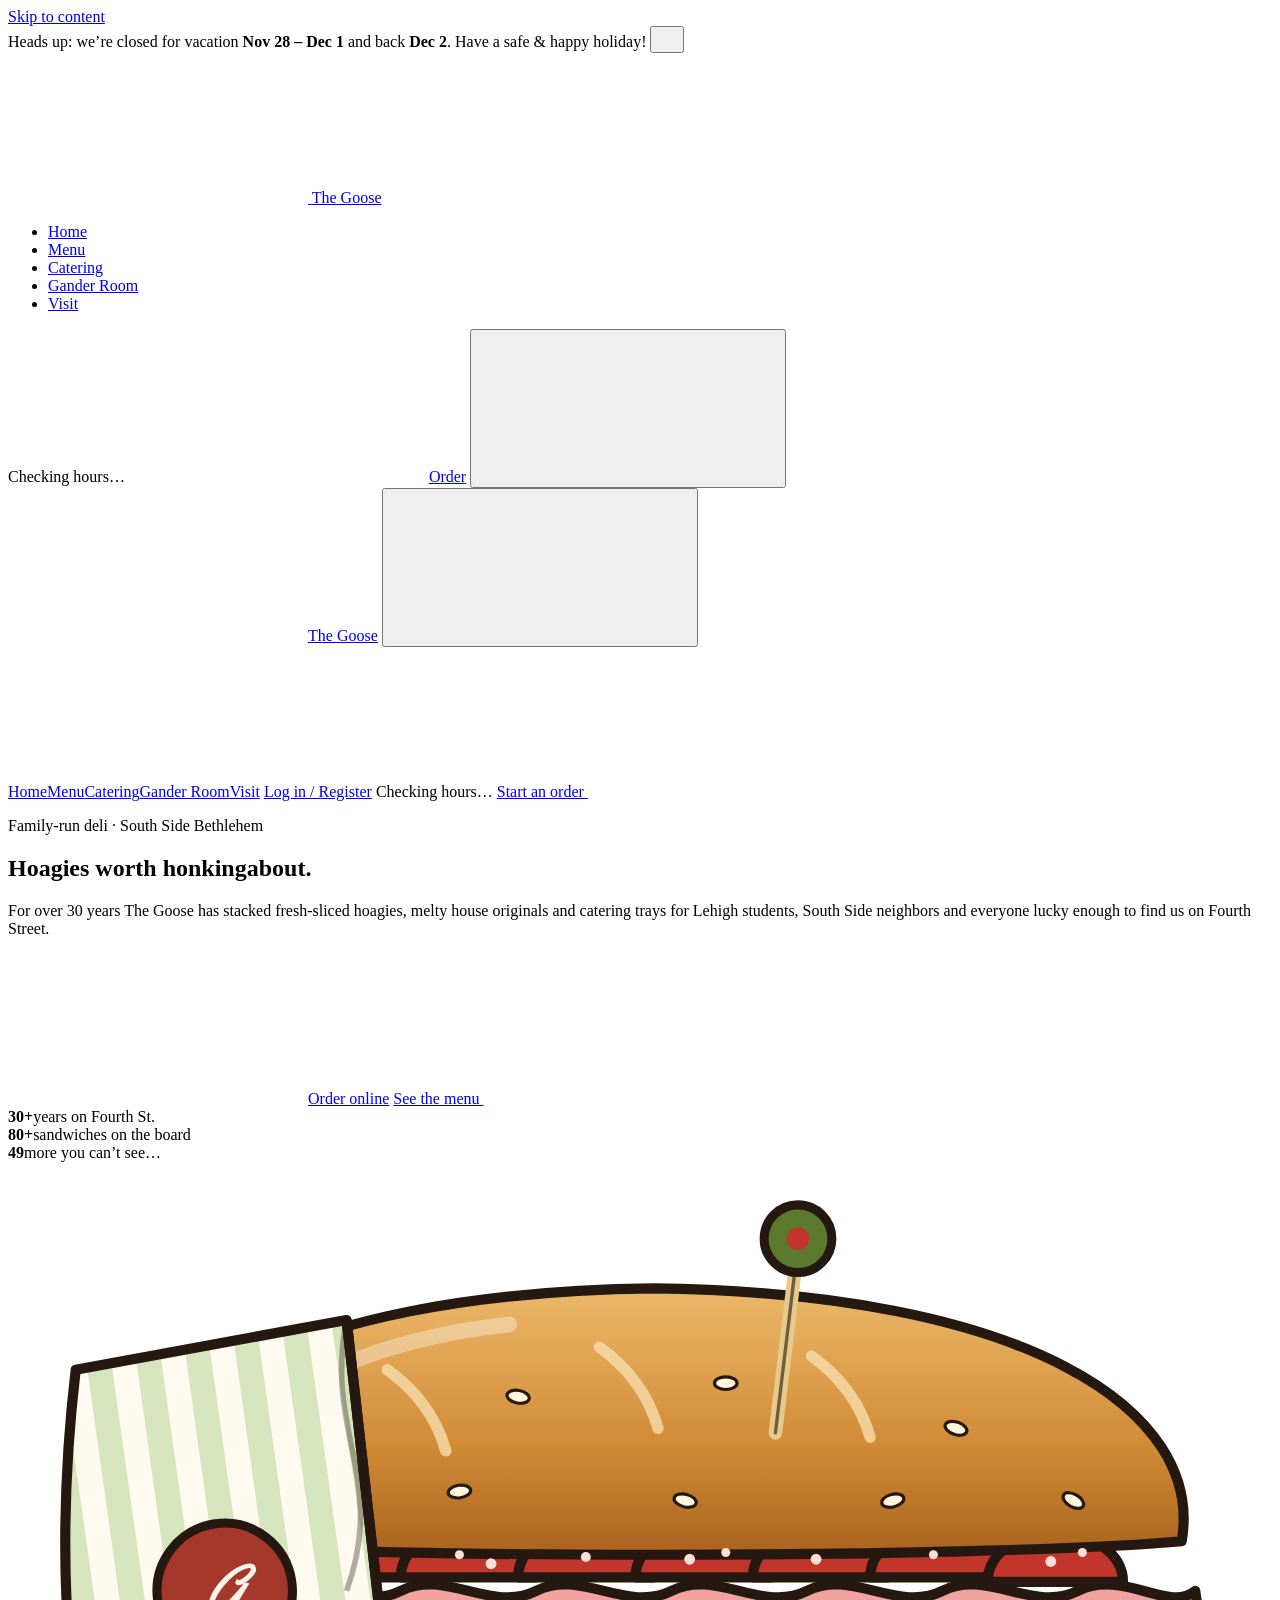
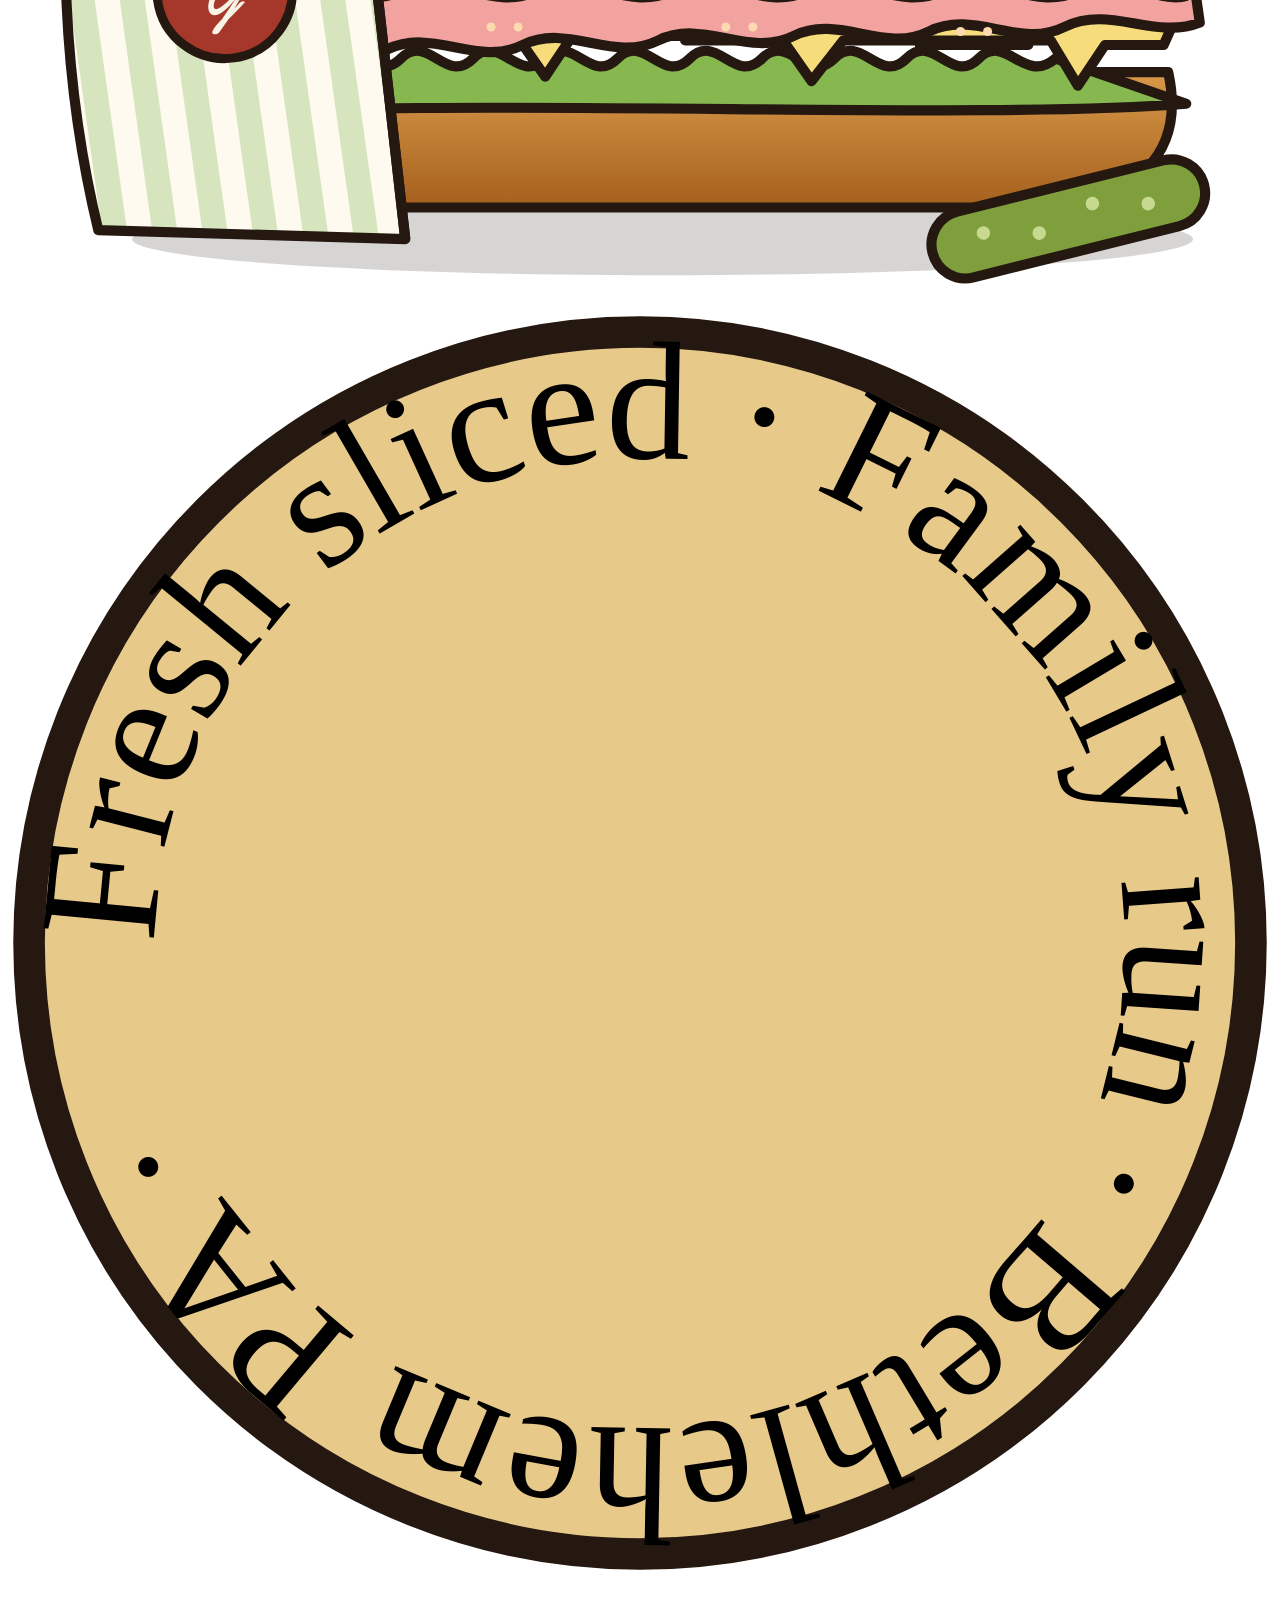
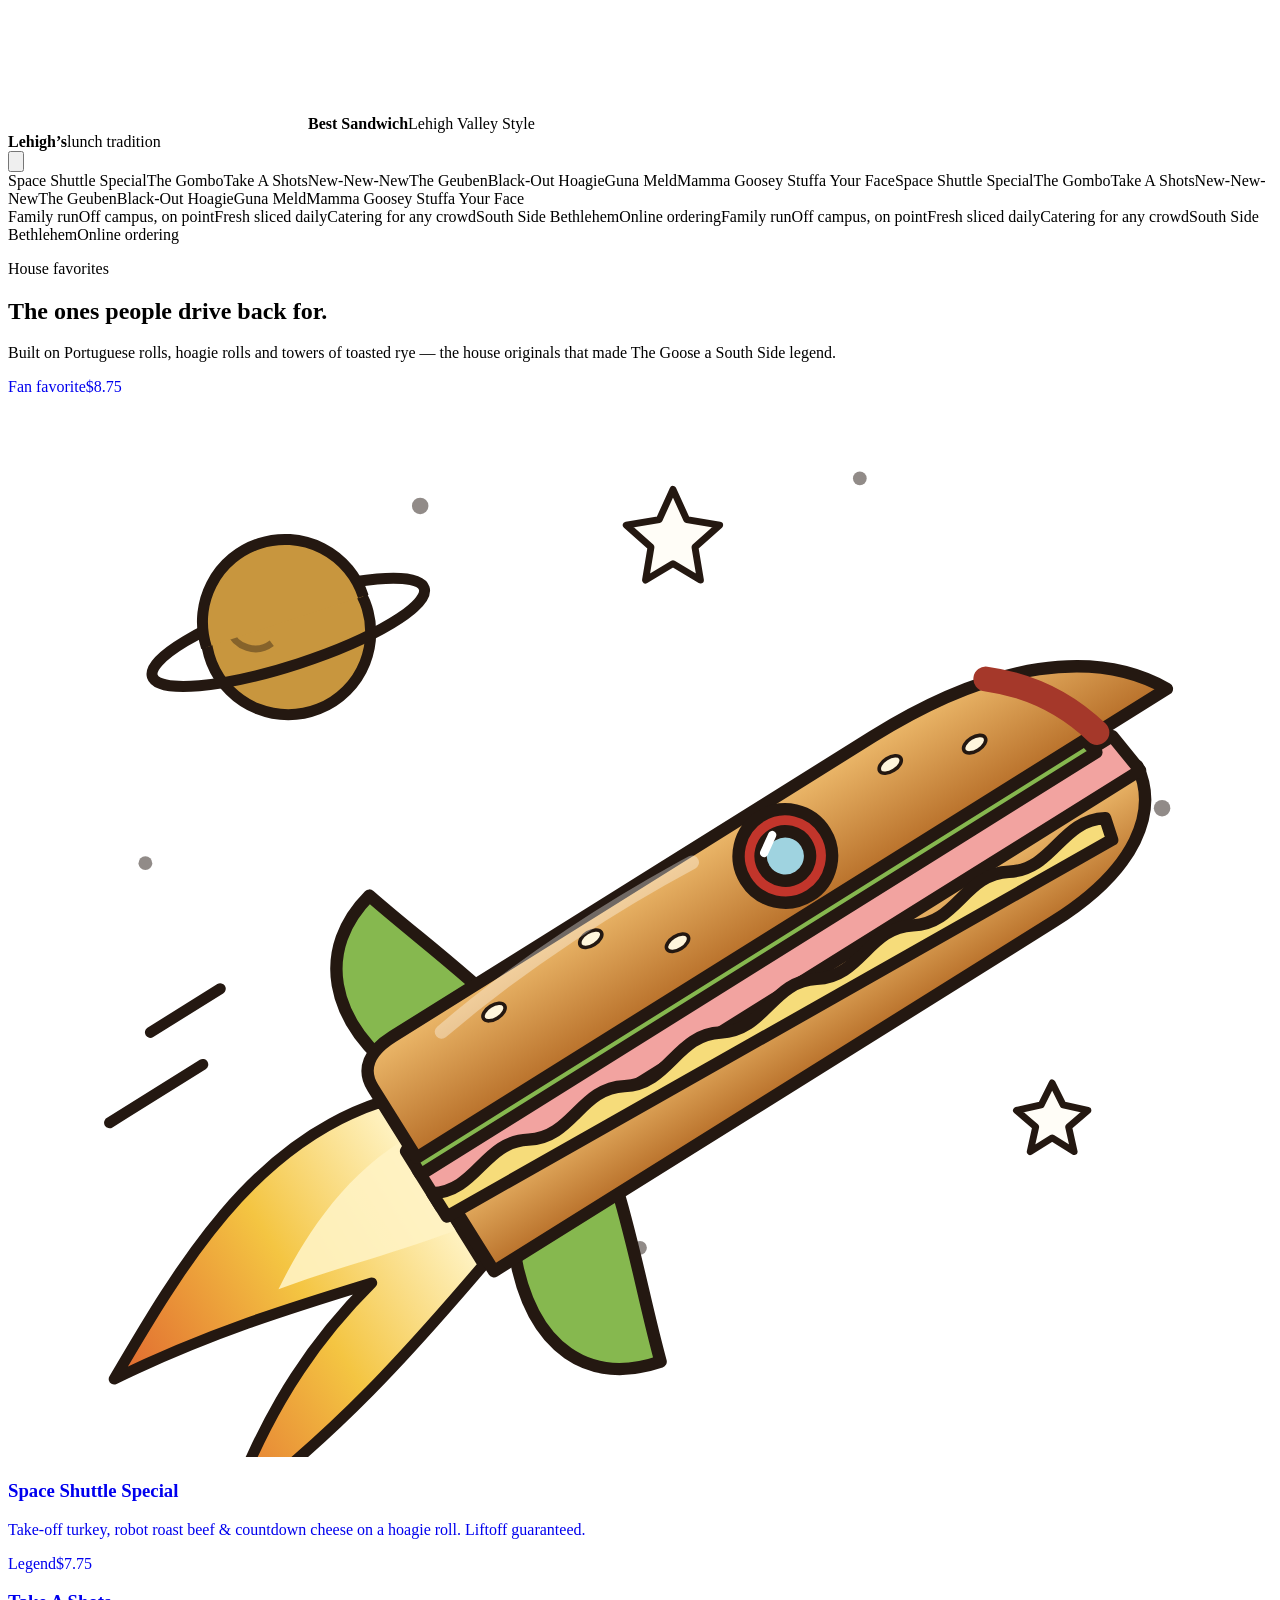
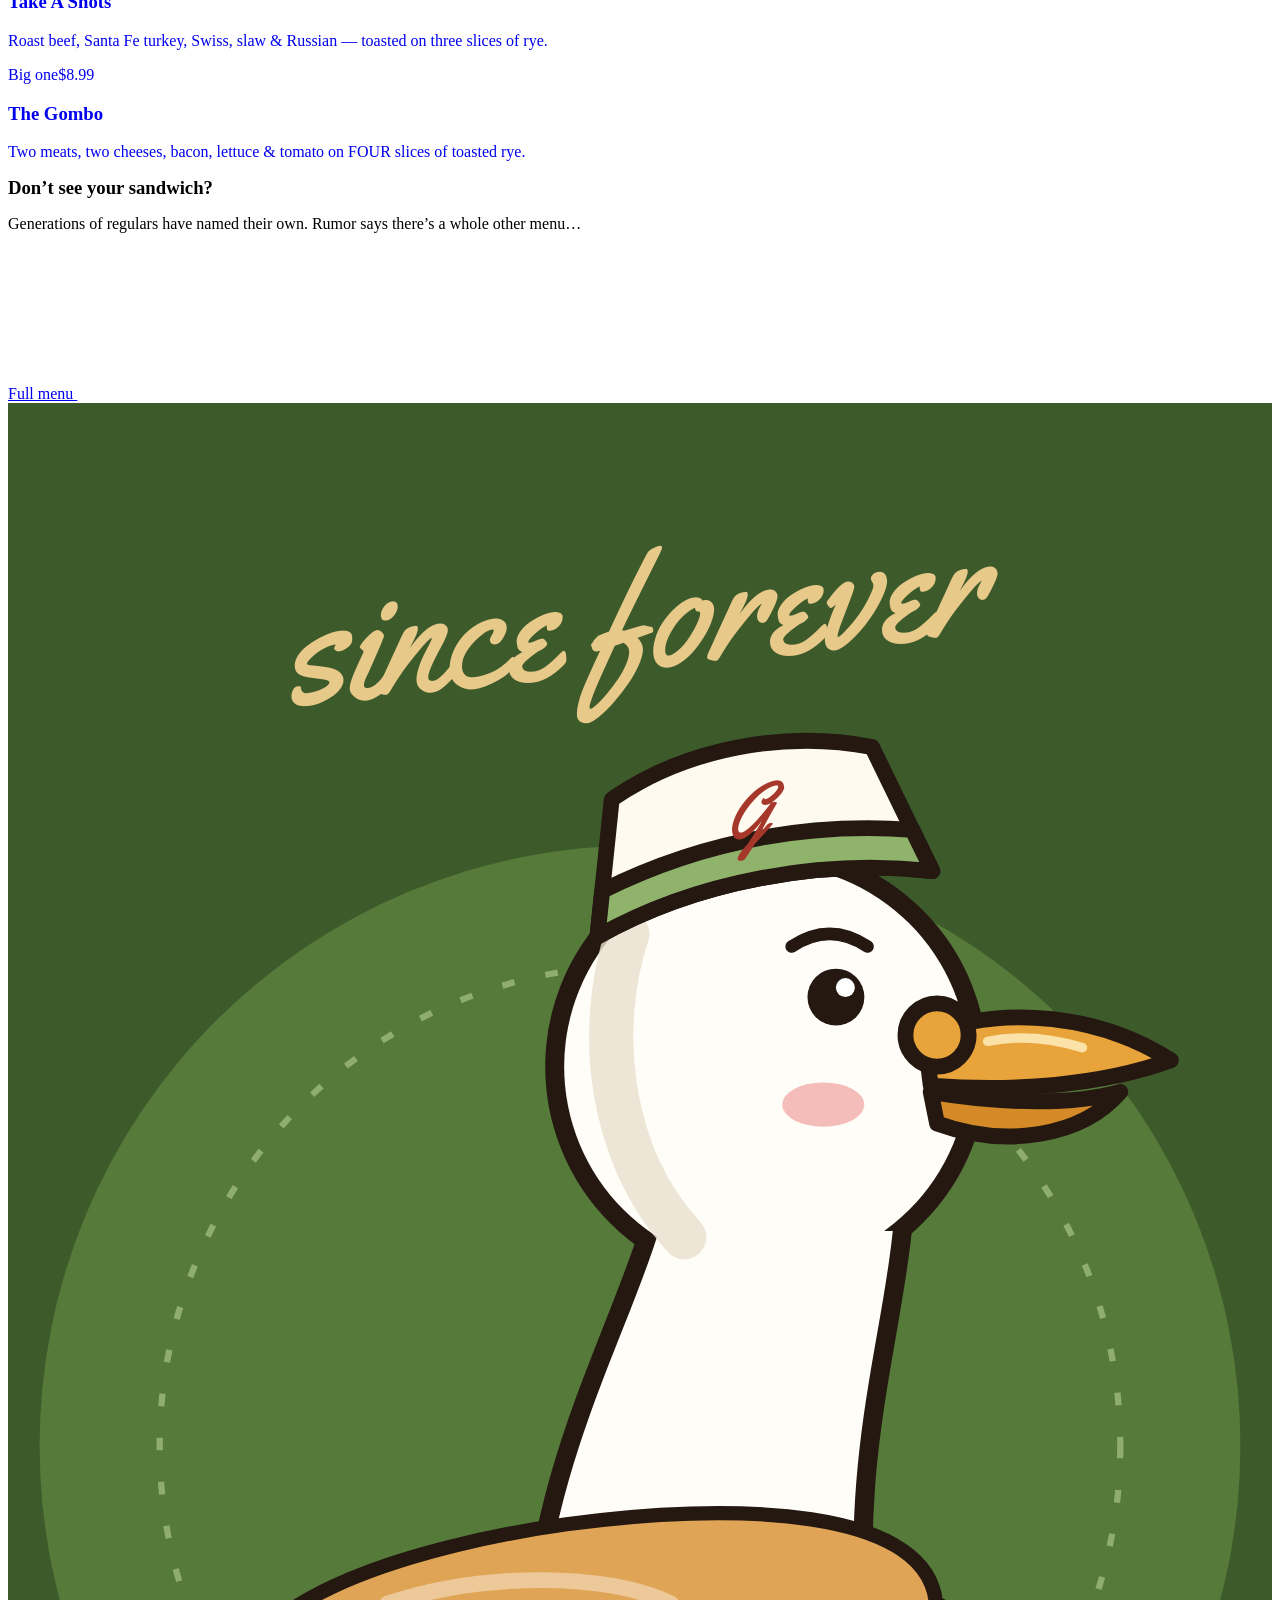
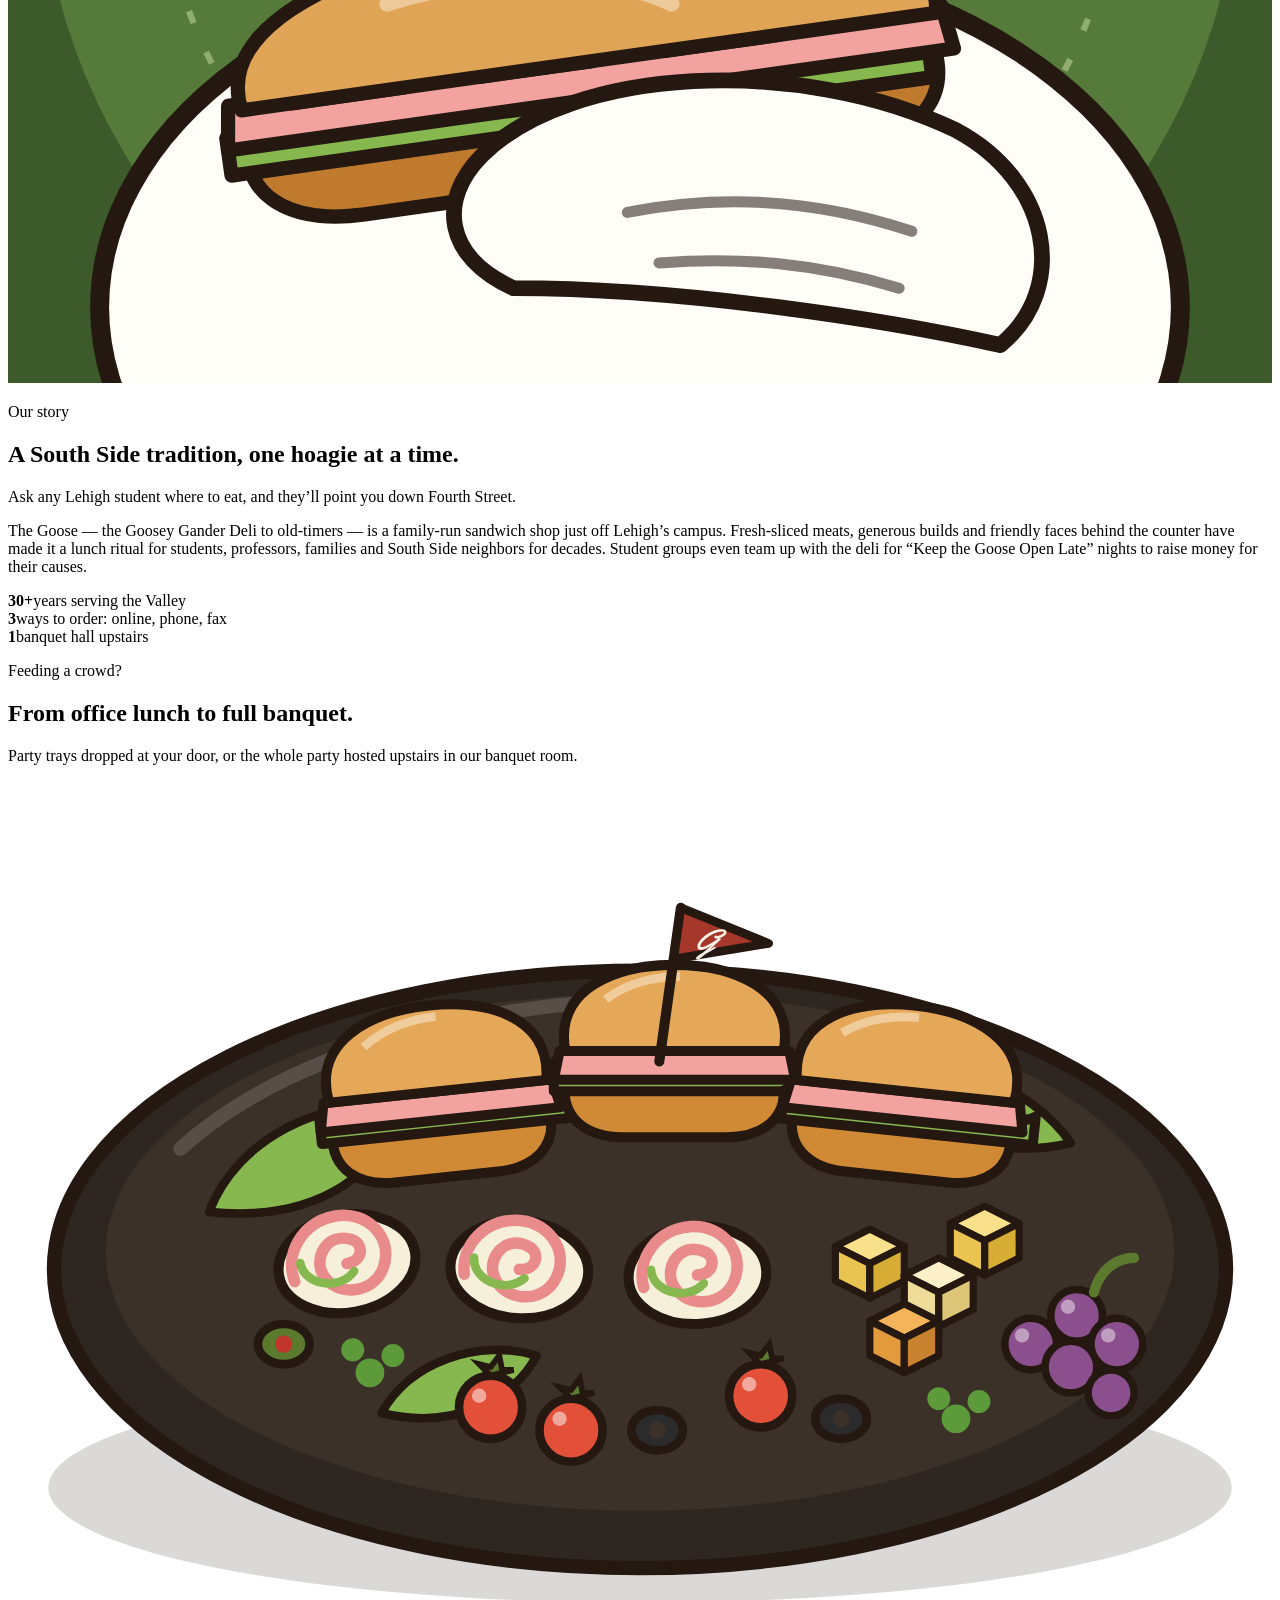
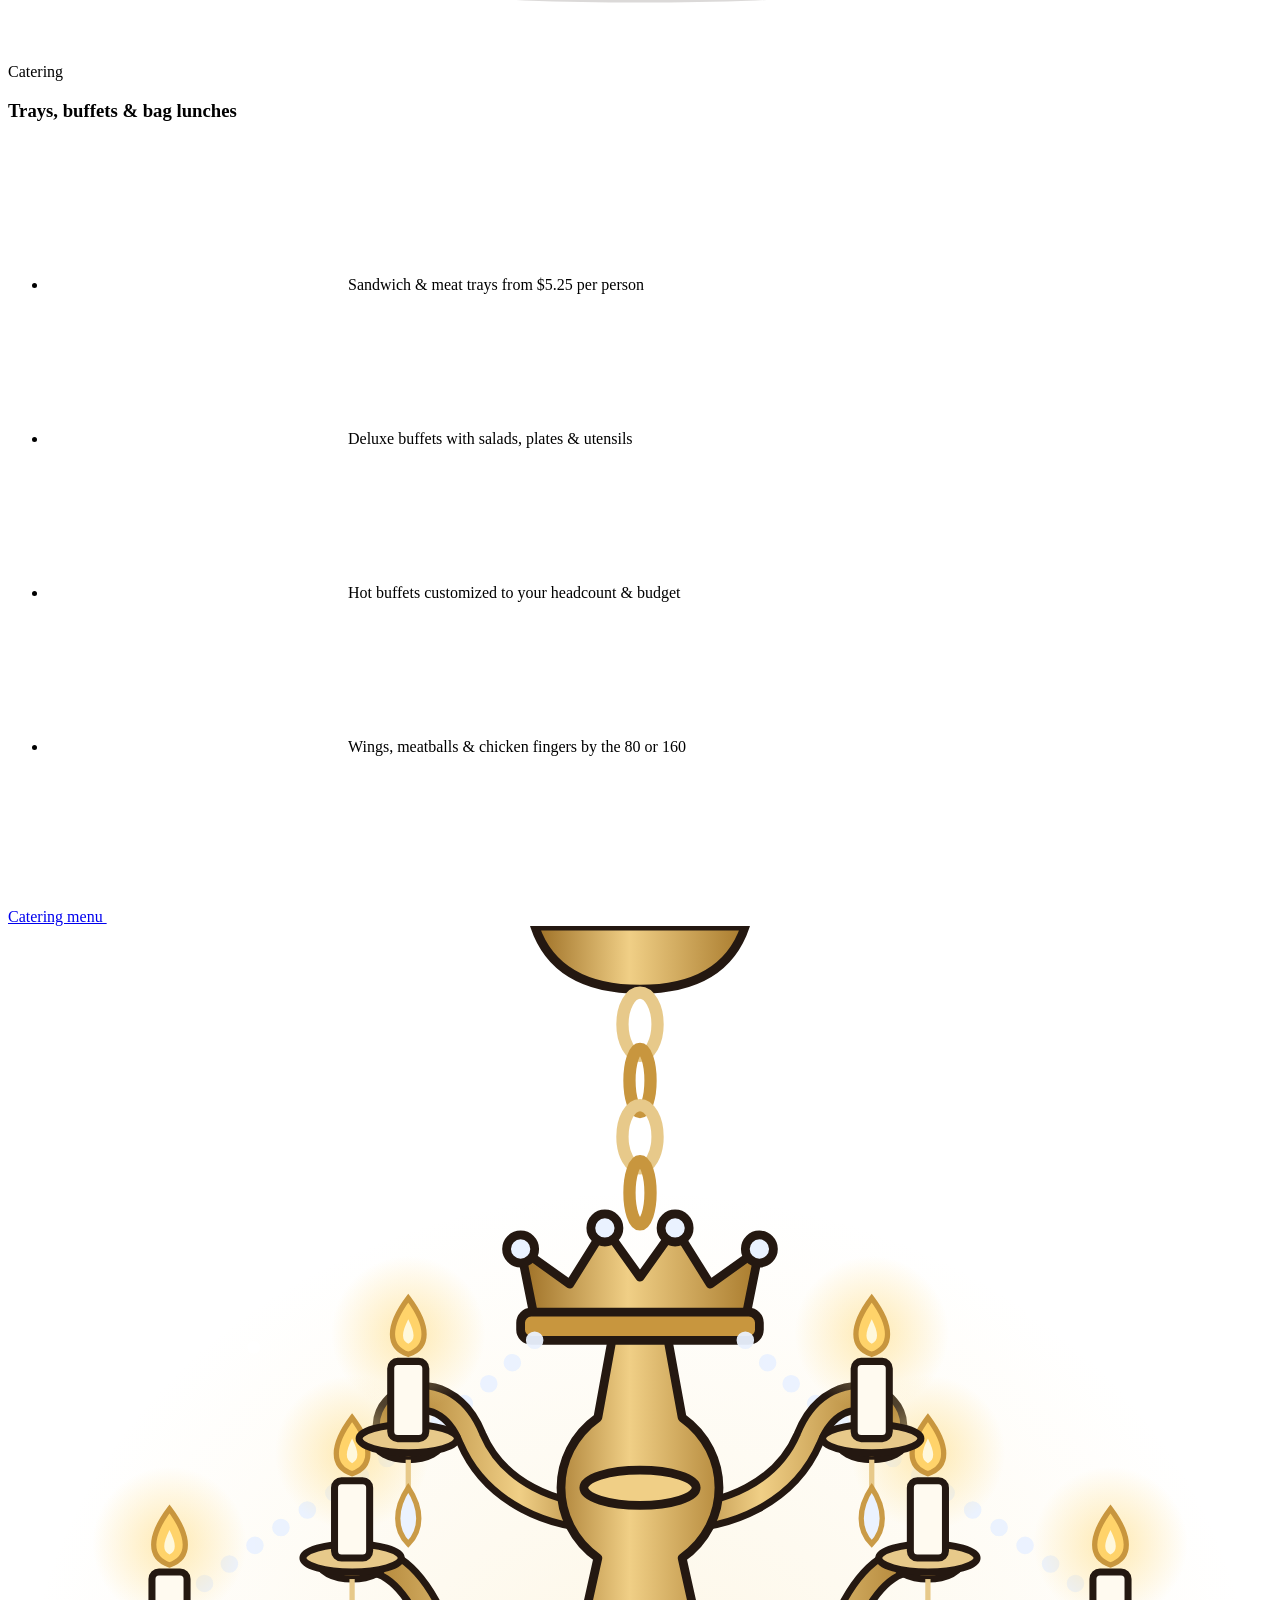
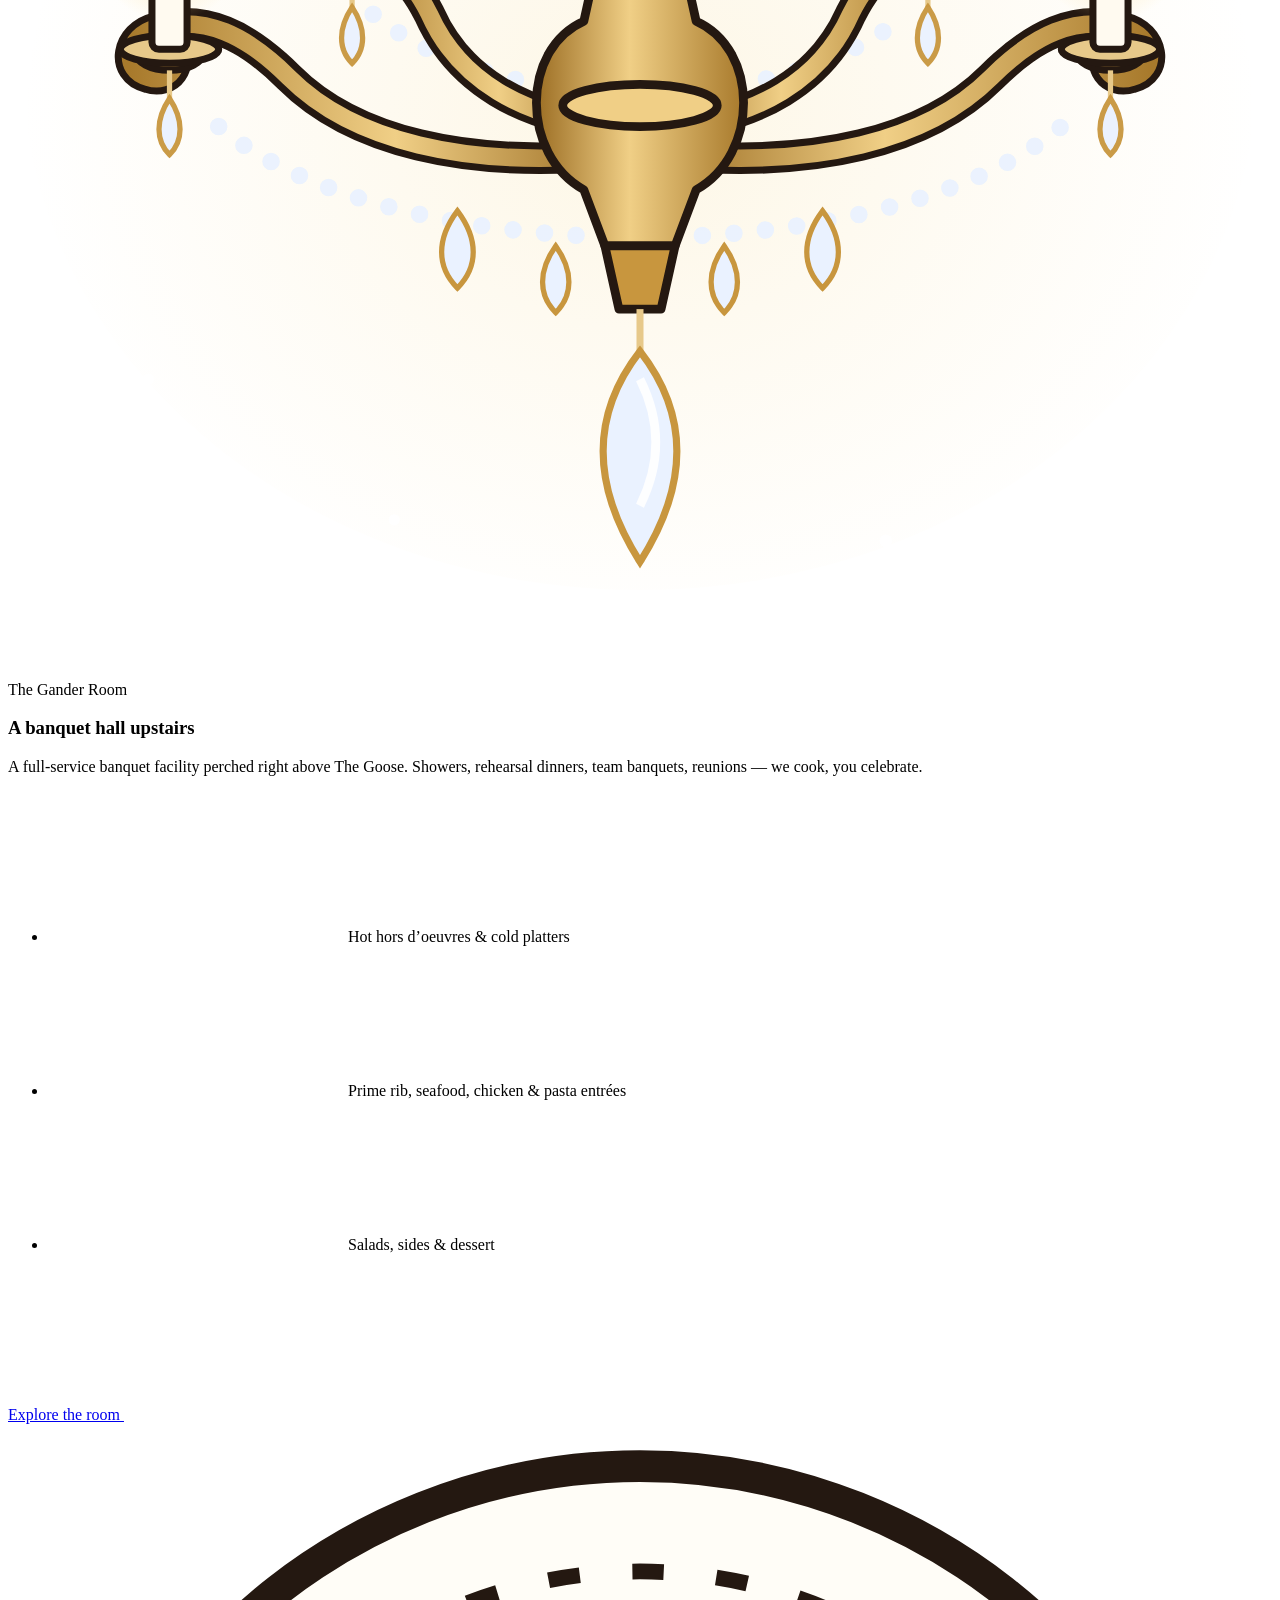
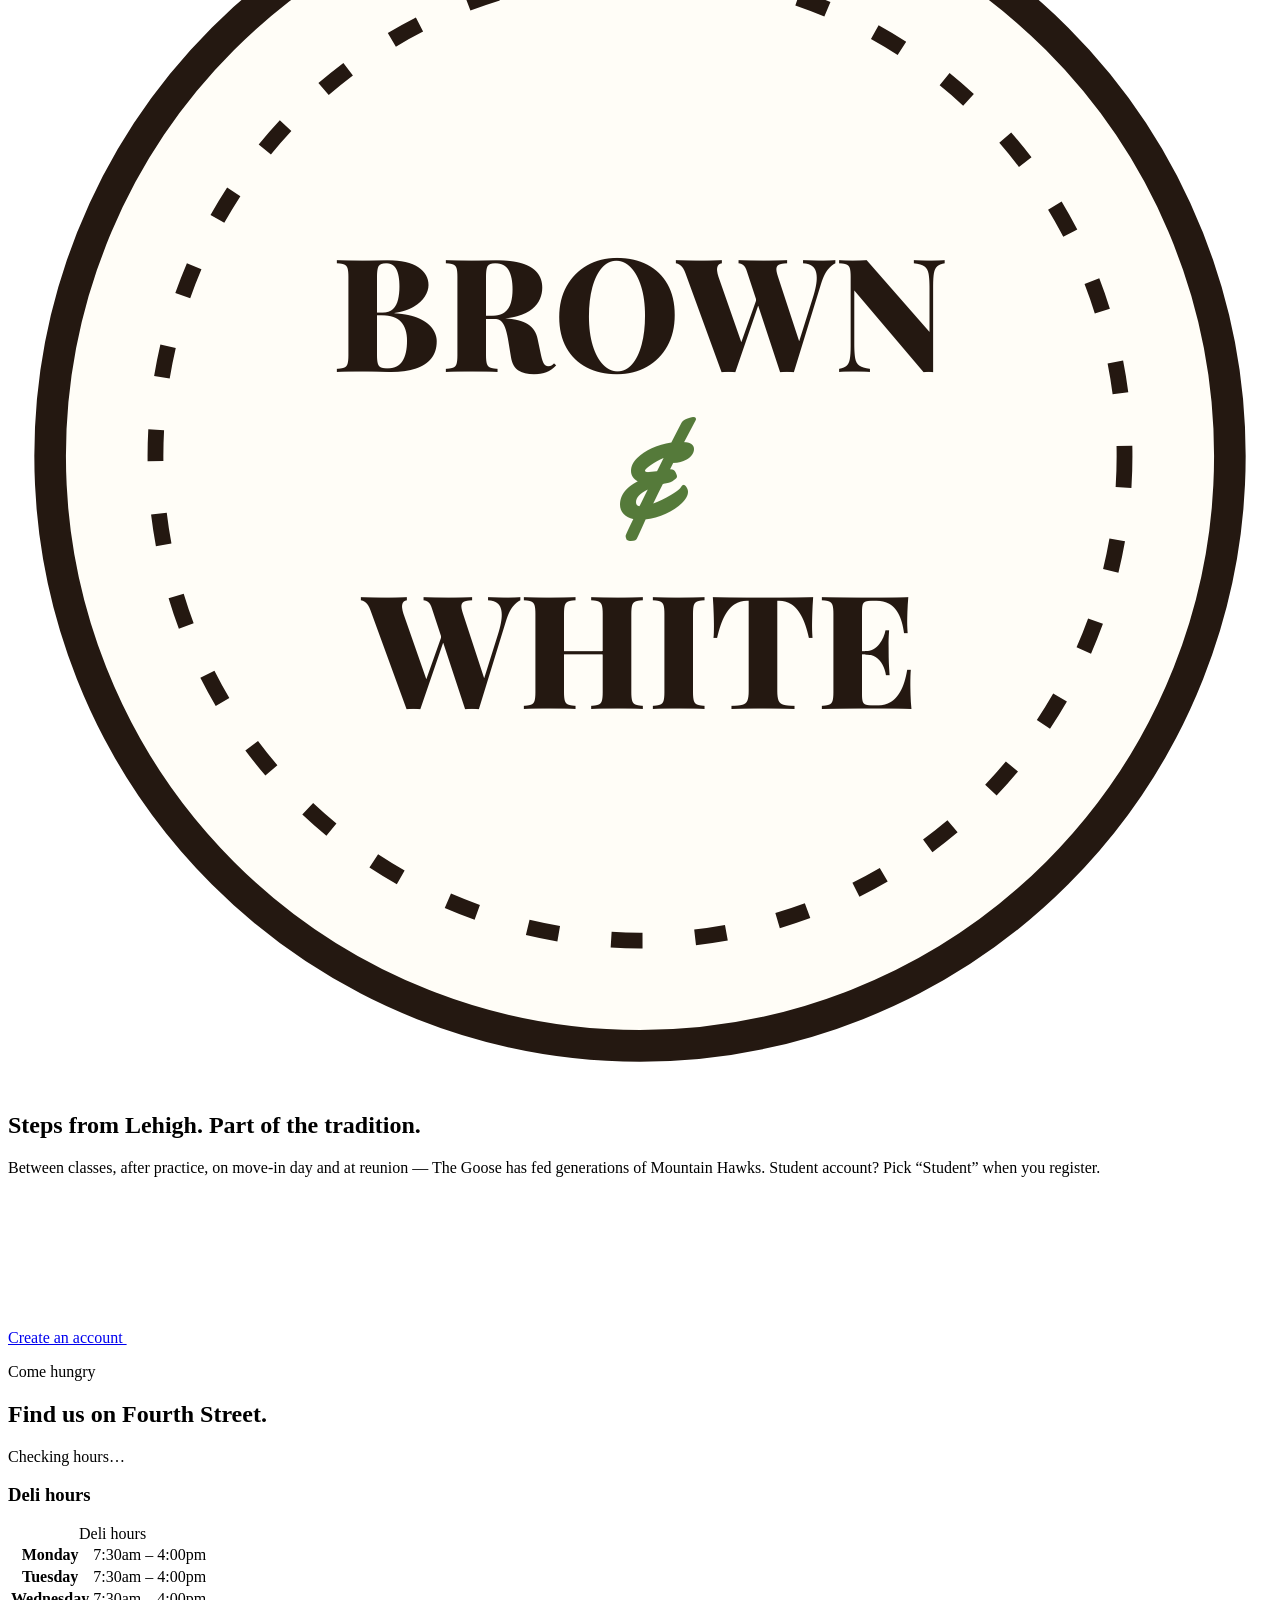
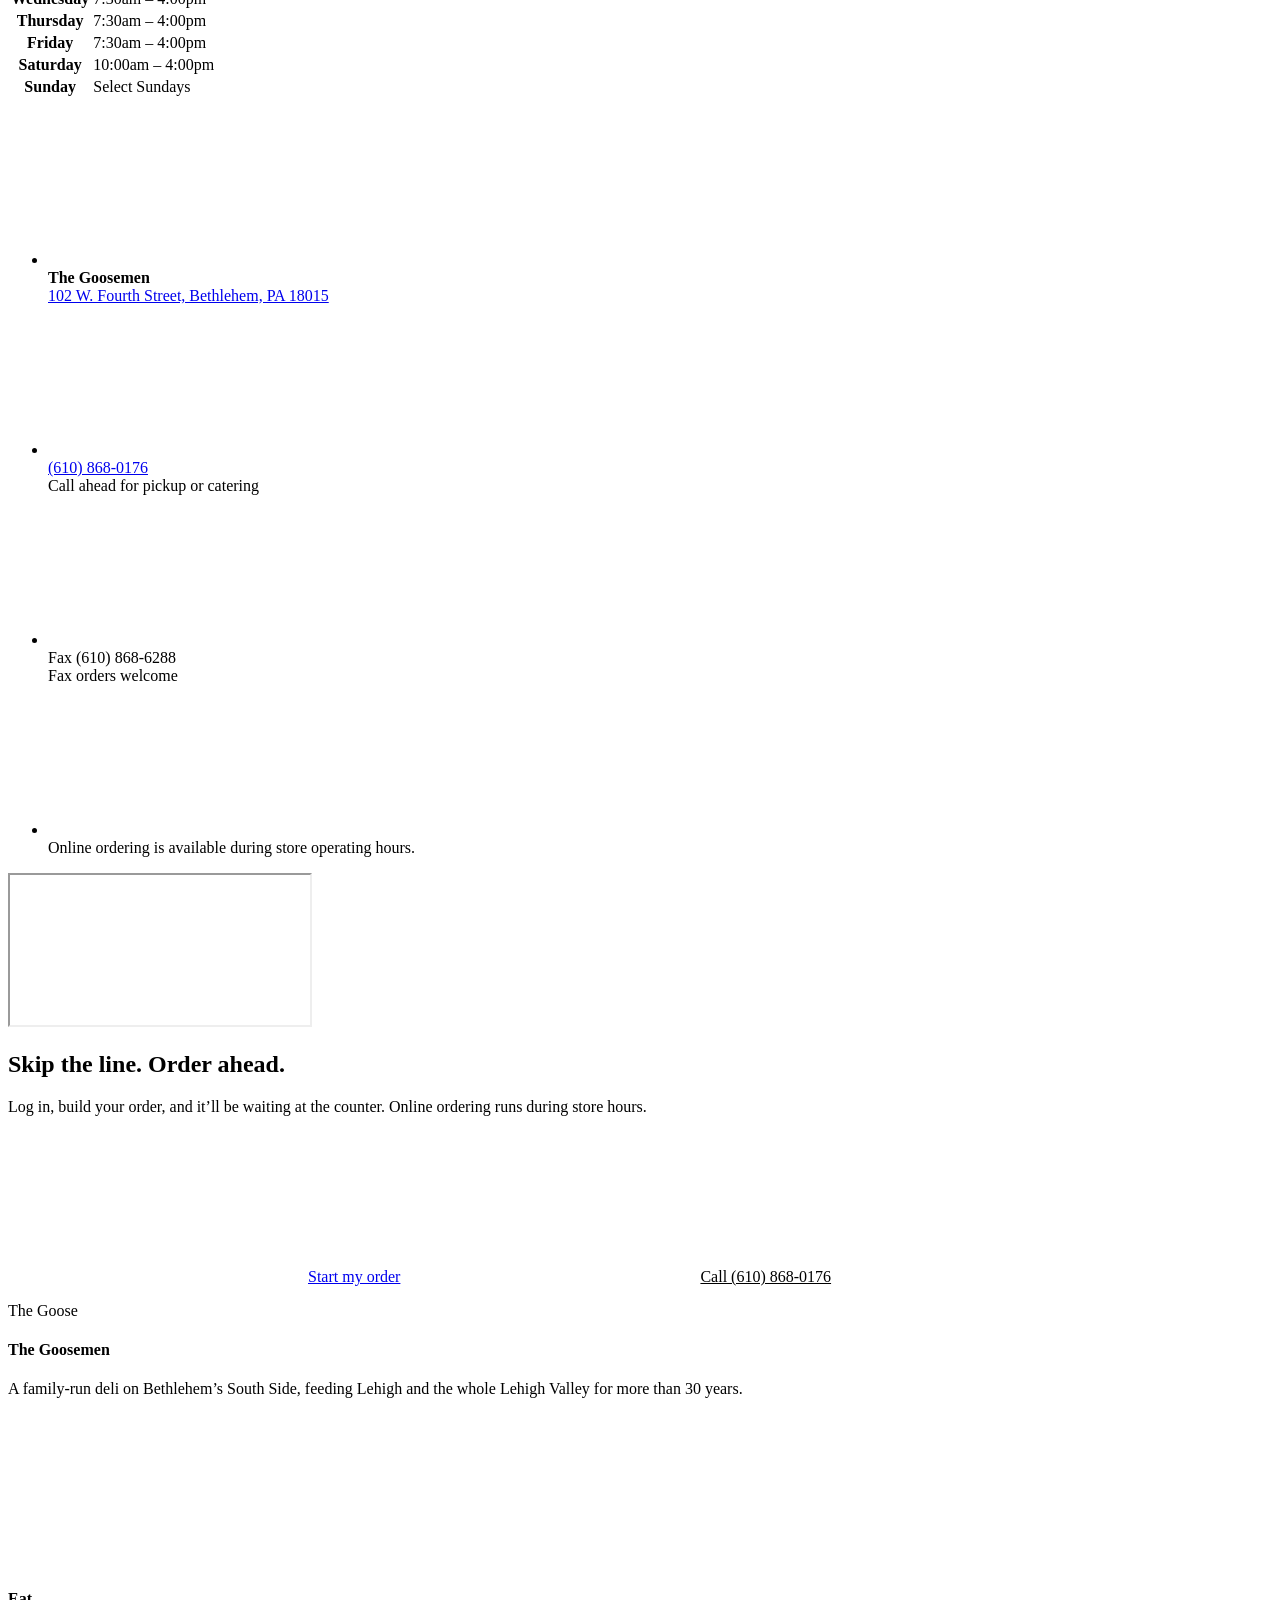
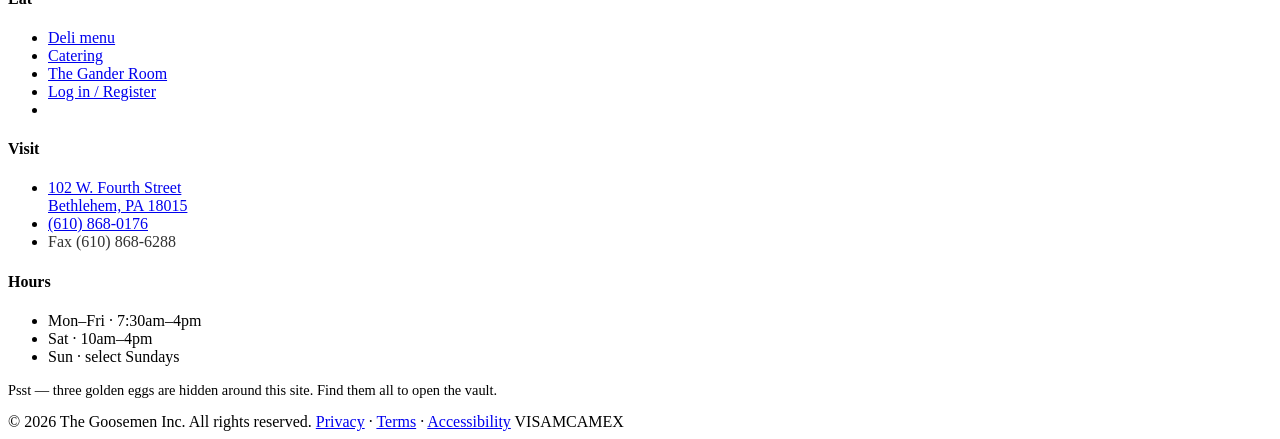
==== commit e651a4da: "New original illustrations, centered card art, three-egg hunt - Redraw art: wrapped Italian hoagie (" ====
--- a/site/index.html
+++ b/site/index.html
@@ -5,14 +5,14 @@
 <meta name="viewport" content="width=device-width, initial-scale=1, viewport-fit=cover">
 <title>The Goose · Family-Run Deli in South Side Bethlehem, PA</title>
 <meta name="description" content="Fresh-sliced hoagies, house sandwiches, catering and the Gander Room banquet hall — a Lehigh University tradition on W. Fourth Street for 30+ years.">
-<link rel="canonical" href="https://thegoose.vercel.app/">
+<link rel="canonical" href="https://thegoose-two.vercel.app/">
 <meta name="theme-color" content="#2c4220">
 <meta name="color-scheme" content="light">
 <meta property="og:type" content="website">
 <meta property="og:site_name" content="The Goose">
 <meta property="og:title" content="The Goose · Family-Run Deli in South Side Bethlehem, PA">
 <meta property="og:description" content="Fresh-sliced hoagies, house sandwiches, catering and the Gander Room banquet hall — a Lehigh University tradition on W. Fourth Street for 30+ years.">
-<meta property="og:url" content="https://thegoose.vercel.app/">
+<meta property="og:url" content="https://thegoose-two.vercel.app/">
 <meta name="twitter:card" content="summary">
 <meta name="twitter:site" content="@thegoosemen">
 <link rel="icon" href="/assets/img/favicon.svg" type="image/svg+xml">
@@ -72,26 +72,48 @@
     </div>
     <div class="hero__art reveal" style="--d:.15s">
       <div class="hero__blob"></div>
-      <div class="hero__hoagie"><svg viewBox="0 0 420 320" role="img" aria-labelledby="hoagie-t"><title id="hoagie-t">Illustration of a stacked hoagie</title>
+      <div class="hero__hoagie"><svg viewBox="0 0 560 330" role="img" aria-labelledby="hh-t"><title id="hh-t">Illustration of a loaded Italian hoagie wrapped in deli paper</title>
 <defs>
-<linearGradient id="bun" x1="0" y1="0" x2="0" y2="1"><stop offset="0" stop-color="#e2a85c"/><stop offset=".55" stop-color="#c9822f"/><stop offset="1" stop-color="#9c5e1d"/></linearGradient>
-<linearGradient id="bunb" x1="0" y1="0" x2="0" y2="1"><stop offset="0" stop-color="#d69a4f"/><stop offset="1" stop-color="#a86623"/></linearGradient>
+<linearGradient id="hh-top" x1="0" y1="0" x2="0" y2="1"><stop offset="0" stop-color="#ecb86a"/><stop offset=".6" stop-color="#d08a35"/><stop offset="1" stop-color="#a9631f"/></linearGradient>
+<linearGradient id="hh-bot" x1="0" y1="0" x2="0" y2="1"><stop offset="0" stop-color="#d9994a"/><stop offset="1" stop-color="#a5601d"/></linearGradient>
+<pattern id="hh-paper" width="22" height="22" patternUnits="userSpaceOnUse" patternTransform="rotate(-8)"><rect width="22" height="22" fill="#fffaf0"/><rect width="11" height="22" fill="#d6e5bd"/></pattern>
 </defs>
-<g stroke="#241811" stroke-width="4" stroke-linejoin="round" stroke-linecap="round">
-<path d="M48 214c-6 30 22 54 70 56h188c46-2 72-26 66-56z" fill="url(#bunb)"/>
-<path d="M40 206c22 12 44-6 66 6s44-8 66 4 44-8 66 4 44-10 66 2 44-6 64 2l-6 20c-20-6-40 6-62-2s-44 8-66-2-44 8-66-2-44 10-66-2-44 6-62-6z" fill="#7fae4d"/>
-<path d="M46 190c40 10 290 10 328 0l4 16c-40 12-296 12-336 0z" fill="#f0a3a0"/>
-<path d="M50 176c36 8 284 8 320 0l4 16c-40 10-288 10-328 0z" fill="#e7837f"/>
-<path d="M70 168l22 34 22-34zM150 168l20 30 20-30zM226 168l22 36 22-36zM304 168l20 30 20-30z" fill="#f4c542"/>
-<circle cx="110" cy="164" r="22" fill="#d9442f"/><circle cx="196" cy="166" r="22" fill="#d9442f"/><circle cx="282" cy="164" r="22" fill="#d9442f"/>
-<path d="M44 158c-4-60 66-100 166-100s172 40 166 100c-40 12-292 12-332 0z" fill="url(#bun)"/>
-<path d="M300 40l-6 104" stroke-width="4"/>
-<path d="M300 40l44 12-44 16z" fill="#a5382a"/>
-</g>
-<g fill="none" stroke="#fff" stroke-width="2.4" stroke-linecap="round" opacity=".55"><circle cx="110" cy="164" r="12"/><circle cx="196" cy="166" r="12"/><circle cx="282" cy="164" r="12"/></g>
-<text x="316" y="61" font-family="Yellowtail, cursive" font-size="18" fill="#f7f3e6">G</text>
-<g fill="#fff6dc" stroke="#241811" stroke-width="1.5"><ellipse cx="120" cy="96" rx="6" ry="3.4" transform="rotate(-20 120 96)"/><ellipse cx="160" cy="82" rx="6" ry="3.4" transform="rotate(10 160 82)"/><ellipse cx="208" cy="78" rx="6" ry="3.4"/><ellipse cx="252" cy="84" rx="6" ry="3.4" transform="rotate(-12 252 84)"/><ellipse cx="100" cy="124" rx="6" ry="3.4" transform="rotate(14 100 124)"/><ellipse cx="146" cy="112" rx="6" ry="3.4" transform="rotate(-8 146 112)"/><ellipse cx="190" cy="104" rx="6" ry="3.4" transform="rotate(18 190 104)"/><ellipse cx="236" cy="110" rx="6" ry="3.4" transform="rotate(-20 236 110)"/><ellipse cx="282" cy="108" rx="6" ry="3.4" transform="rotate(8 282 108)"/><ellipse cx="322" cy="122" rx="6" ry="3.4" transform="rotate(-14 322 122)"/></g>
-<path d="M78 112c20-30 60-42 90-44" fill="none" stroke="#fff" stroke-width="5" stroke-linecap="round" opacity=".35"/>
+<ellipse cx="290" cy="300" rx="235" ry="16" fill="#241811" opacity=".18"/>
+<g stroke="#241811" stroke-width="4.5" stroke-linejoin="round" stroke-linecap="round">
+  <!-- bottom roll -->
+  <path d="M58 226 C52 262 76 284 118 286 L456 286 C500 284 522 262 514 226 Z" fill="url(#hh-bot)"/>
+  <!-- lettuce frill -->
+  <path d="M46 222 c10 -12 20 10 32 -2 s20 12 32 0 20 12 32 0 20 12 32 0 20 12 32 0 20 12 32 0 20 12 32 0 20 12 32 0 20 12 32 0 20 12 32 0 20 12 32 0 20 12 32 0 20 12 34 0 L522 240 C420 248 200 236 56 246 Z" fill="#86b84f"/>
+  <!-- tomato slices -->
+  <g fill="#e2503a"><path d="M92 214 a24 14 0 0 1 48 0 z"/><path d="M196 212 a24 14 0 0 1 48 0 z"/><path d="M300 212 a24 14 0 0 1 48 0 z"/><path d="M404 214 a24 14 0 0 1 48 0 z"/></g>
+  <!-- provolone draping -->
+  <path d="M56 200 L520 196 L512 214 L486 214 L474 232 L462 212 L370 212 L356 230 L342 210 L250 210 L238 228 L224 208 L132 210 L118 230 L104 210 L64 212 Z" fill="#f6dc7a"/>
+  <!-- ham ribbon -->
+  <path d="M54 190 c20 -10 40 10 60 0 s40 10 60 0 40 10 60 0 40 10 60 0 40 10 60 0 40 10 60 0 40 10 60 0 40 10 52 0 l2 14 c-20 8 -40 -8 -60 2 s-40 -8 -60 2 -40 -8 -60 2 -40 -8 -60 2 -40 -8 -60 2 -40 -8 -60 2 -40 -8 -60 2 -40 -8 -58 2 z" fill="#f2a3a0"/>
+  <!-- folded salami -->
+  <g fill="#c2352b"><path d="M70 186 a30 22 0 0 1 60 0 z"/><path d="M122 184 a30 22 0 0 1 60 0 z"/><path d="M174 184 a30 22 0 0 1 60 0 z"/><path d="M226 184 a30 22 0 0 1 60 0 z"/><path d="M278 184 a30 22 0 0 1 60 0 z"/><path d="M330 184 a30 22 0 0 1 60 0 z"/><path d="M382 184 a30 22 0 0 1 60 0 z"/><path d="M434 186 a30 22 0 0 1 60 0 z"/></g>
+  <!-- top roll -->
+  <path d="M52 168 C42 110 120 58 286 56 C452 58 530 110 520 168 C430 176 142 176 52 168 Z" fill="url(#hh-top)"/>
+</g>
+<!-- salami fat specks -->
+<g fill="#fbe0d8"><circle cx="92" cy="178" r="2.4"/><circle cx="108" cy="174" r="2"/><circle cx="150" cy="176" r="2.4"/><circle cx="200" cy="174" r="2"/><circle cx="214" cy="178" r="2.4"/><circle cx="256" cy="175" r="2.2"/><circle cx="302" cy="176" r="2.4"/><circle cx="318" cy="173" r="2"/><circle cx="358" cy="176" r="2.4"/><circle cx="410" cy="174" r="2"/><circle cx="462" cy="177" r="2.4"/><circle cx="476" cy="173" r="2"/></g>
+<!-- tomato seeds -->
+<g fill="#ffd9b0"><circle cx="110" cy="208" r="2"/><circle cx="122" cy="208" r="2"/><circle cx="214" cy="206" r="2"/><circle cx="226" cy="206" r="2"/><circle cx="318" cy="206" r="2"/><circle cx="330" cy="206" r="2"/><circle cx="422" cy="208" r="2"/><circle cx="434" cy="208" r="2"/></g>
+<!-- score marks + shine + seeds on the roll -->
+<g fill="none" stroke="#f6d9a6" stroke-width="5" stroke-linecap="round" opacity=".85"><path d="M168 92 c14 10 22 22 26 36"/><path d="M262 82 c14 10 22 22 26 36"/><path d="M356 86 c14 10 22 22 26 36"/></g>
+<path d="M92 132 c24 -34 74 -54 130 -60" fill="none" stroke="#fff" stroke-width="7" stroke-linecap="round" opacity=".35"/>
+<g fill="#fff6dc" stroke="#241811" stroke-width="1.4"><ellipse cx="128" cy="140" rx="5" ry="2.8" transform="rotate(-20 128 140)"/><ellipse cx="226" cy="104" rx="5" ry="2.8" transform="rotate(10 226 104)"/><ellipse cx="318" cy="98" rx="5" ry="2.8"/><ellipse cx="420" cy="118" rx="5" ry="2.8" transform="rotate(18 420 118)"/><ellipse cx="472" cy="150" rx="5" ry="2.8" transform="rotate(30 472 150)"/><ellipse cx="200" cy="146" rx="5" ry="2.8" transform="rotate(-8 200 146)"/><ellipse cx="300" cy="150" rx="5" ry="2.8" transform="rotate(14 300 150)"/><ellipse cx="392" cy="150" rx="5" ry="2.8" transform="rotate(-14 392 150)"/></g>
+<!-- deli paper wrapped around the left end -->
+<path d="M30 92 L150 70 L176 300 L40 296 C24 230 22 160 30 92 Z" fill="url(#hh-paper)" stroke="#241811" stroke-width="4.5" stroke-linejoin="round"/>
+<path d="M150 70 L176 300" stroke="#241811" stroke-width="4.5"/>
+<path d="M150 70 C140 120 168 140 150 190" fill="none" stroke="#241811" stroke-width="2.5" opacity=".35"/>
+<!-- sticker on the paper -->
+<g transform="rotate(-8 96 190)"><circle cx="96" cy="190" r="30" fill="#a5382a" stroke="#241811" stroke-width="4"/><text x="96" y="201" text-anchor="middle" font-family="Yellowtail, cursive" font-size="30" fill="#f7f3e6">G</text></g>
+<!-- toothpick with an olive -->
+<g stroke="#241811" stroke-width="4" stroke-linecap="round"><path d="M352 20 L340 120" stroke="#e7c98a" stroke-width="6"/><path d="M352 20 L340 120" fill="none" stroke-width="1.5" opacity=".6"/></g>
+<circle cx="350" cy="34" r="15" fill="#5c7a2e" stroke="#241811" stroke-width="4"/><circle cx="350" cy="34" r="5" fill="#c2352b"/>
+<!-- pickle spear in front -->
+<g transform="rotate(-14 470 292)"><rect x="408" y="276" width="124" height="30" rx="15" fill="#7e9f3b" stroke="#241811" stroke-width="4.5"/><g fill="#c6d98e"><circle cx="432" cy="288" r="3"/><circle cx="456" cy="294" r="3"/><circle cx="482" cy="287" r="3"/><circle cx="506" cy="293" r="3"/></g></g>
 </svg></div>
       <svg class="badge-spin" viewBox="0 0 120 120" aria-hidden="true"><defs><path id="circ" d="M60 60m-46 0a46 46 0 1 1 92 0a46 46 0 1 1-92 0"/></defs><circle cx="60" cy="60" r="58" fill="#e7c98a" stroke="#241811" stroke-width="3"/><text><textPath href="#circ">Fresh sliced · Family run · Bethlehem PA ·</textPath></text><use href="/assets/img/sprite.svg#i-goose" x="38" y="38" width="44" height="44"/></svg>
       <div class="sticker sticker--a"><svg aria-hidden="true"><use href="/assets/img/sprite.svg#i-star"/></svg><span><b>Best Sandwich</b>Lehigh Valley Style</span></div>
@@ -112,26 +134,47 @@
     <div class="bento">
       <a class="tile tile--xl reveal" href="/menu#special-hoagies" style="text-decoration:none">
         <span class="tag">Fan favorite</span><span class="price">$8.75</span>
-        <div class="tile__art"><svg viewBox="0 0 420 320" role="img" aria-hidden="true"><title id="hoagie-t2">Illustration of a stacked hoagie</title>
+        <div class="tile__art"><svg viewBox="-10 0 460 386" role="img" aria-labelledby="sh-t"><title id="sh-t">Illustration of a hoagie blasting off like a rocket</title>
 <defs>
-<linearGradient id="bun" x1="0" y1="0" x2="0" y2="1"><stop offset="0" stop-color="#e2a85c"/><stop offset=".55" stop-color="#c9822f"/><stop offset="1" stop-color="#9c5e1d"/></linearGradient>
-<linearGradient id="bunb" x1="0" y1="0" x2="0" y2="1"><stop offset="0" stop-color="#d69a4f"/><stop offset="1" stop-color="#a86623"/></linearGradient>
+<linearGradient id="sh-roll" x1="0" y1="0" x2="0" y2="1"><stop offset="0" stop-color="#ecb86a"/><stop offset="1" stop-color="#b8702a"/></linearGradient>
+<linearGradient id="sh-fire" x1="1" y1="0" x2="0" y2="0"><stop offset="0" stop-color="#fff3c4"/><stop offset=".45" stop-color="#f4c542"/><stop offset="1" stop-color="#e0662f"/></linearGradient>
 </defs>
-<g stroke="#241811" stroke-width="4" stroke-linejoin="round" stroke-linecap="round">
-<path d="M48 214c-6 30 22 54 70 56h188c46-2 72-26 66-56z" fill="url(#bunb)"/>
-<path d="M40 206c22 12 44-6 66 6s44-8 66 4 44-8 66 4 44-10 66 2 44-6 64 2l-6 20c-20-6-40 6-62-2s-44 8-66-2-44 8-66-2-44 10-66-2-44 6-62-6z" fill="#7fae4d"/>
-<path d="M46 190c40 10 290 10 328 0l4 16c-40 12-296 12-336 0z" fill="#f0a3a0"/>
-<path d="M50 176c36 8 284 8 320 0l4 16c-40 10-288 10-328 0z" fill="#e7837f"/>
-<path d="M70 168l22 34 22-34zM150 168l20 30 20-30zM226 168l22 36 22-36zM304 168l20 30 20-30z" fill="#f4c542"/>
-<circle cx="110" cy="164" r="22" fill="#d9442f"/><circle cx="196" cy="166" r="22" fill="#d9442f"/><circle cx="282" cy="164" r="22" fill="#d9442f"/>
-<path d="M44 158c-4-60 66-100 166-100s172 40 166 100c-40 12-292 12-332 0z" fill="url(#bun)"/>
-<path d="M300 40l-6 104" stroke-width="4"/>
-<path d="M300 40l44 12-44 16z" fill="#a5382a"/>
-</g>
-<g fill="none" stroke="#fff" stroke-width="2.4" stroke-linecap="round" opacity=".55"><circle cx="110" cy="164" r="12"/><circle cx="196" cy="166" r="12"/><circle cx="282" cy="164" r="12"/></g>
-<text x="316" y="61" font-family="Yellowtail, cursive" font-size="18" fill="#f7f3e6">G</text>
-<g fill="#fff6dc" stroke="#241811" stroke-width="1.5"><ellipse cx="120" cy="96" rx="6" ry="3.4" transform="rotate(-20 120 96)"/><ellipse cx="160" cy="82" rx="6" ry="3.4" transform="rotate(10 160 82)"/><ellipse cx="208" cy="78" rx="6" ry="3.4"/><ellipse cx="252" cy="84" rx="6" ry="3.4" transform="rotate(-12 252 84)"/><ellipse cx="100" cy="124" rx="6" ry="3.4" transform="rotate(14 100 124)"/><ellipse cx="146" cy="112" rx="6" ry="3.4" transform="rotate(-8 146 112)"/><ellipse cx="190" cy="104" rx="6" ry="3.4" transform="rotate(18 190 104)"/><ellipse cx="236" cy="110" rx="6" ry="3.4" transform="rotate(-20 236 110)"/><ellipse cx="282" cy="108" rx="6" ry="3.4" transform="rotate(8 282 108)"/><ellipse cx="322" cy="122" rx="6" ry="3.4" transform="rotate(-14 322 122)"/></g>
-<path d="M78 112c20-30 60-42 90-44" fill="none" stroke="#fff" stroke-width="5" stroke-linecap="round" opacity=".35"/>
+<!-- stars + planet -->
+<g fill="#fffdf7" stroke="#241811" stroke-width="2.5" stroke-linejoin="round">
+  <path d="M232 34 l5 11 12 2 -9 8 2 12 -10 -6 -10 6 2 -12 -9 -8 12 -2z"/>
+  <path d="M370 250 l4 8 9 2 -7 6 2 9 -8 -5 -8 5 2 -9 -7 -6 9 -2z"/>
+</g>
+<g fill="#241811" opacity=".5"><circle cx="140" cy="40" r="3"/><circle cx="300" cy="30" r="2.5"/><circle cx="40" cy="170" r="2.5"/><circle cx="410" cy="150" r="3"/><circle cx="220" cy="310" r="2.5"/></g>
+<g transform="translate(92 86)"><circle r="30" fill="#c8963e" stroke="#241811" stroke-width="4"/><path d="M-12 -14 a10 10 0 1 0 6 18" fill="none" stroke="#241811" stroke-width="2.5" opacity=".4"/><ellipse rx="52" ry="12" transform="rotate(-18)" fill="none" stroke="#241811" stroke-width="4"/><path d="M-30 -4 a30 30 0 0 1 60 0" transform="rotate(-18)" fill="#c8963e" stroke="none"/><path d="M-30 -4 a30 30 0 0 1 60 0" transform="rotate(-18)" fill="none" stroke="#241811" stroke-width="4"/></g>
+<!-- the rocket hoagie, drawn horizontally then tilted -->
+<g transform="translate(116 256) rotate(-32)">
+  <!-- exhaust flame -->
+  <path d="M8 6 C-40 -6 -86 18 -128 40 C-90 44 -60 52 -30 60 C-74 70 -100 90 -120 104 C-70 100 -30 88 8 76 Z" fill="url(#sh-fire)" stroke="#241811" stroke-width="4" stroke-linejoin="round"/>
+  <path d="M6 22 C-20 22 -44 34 -60 44 C-40 48 -22 54 6 60 Z" fill="#fff3c4" opacity=".9"/>
+  <g stroke="#241811" stroke-width="4.5" stroke-linejoin="round" stroke-linecap="round">
+    <!-- lettuce fins -->
+    <path d="M20 4 C6 -30 18 -54 44 -60 C50 -40 58 -20 64 4 Z" fill="#86b84f"/>
+    <path d="M20 78 C6 112 18 134 44 140 C50 120 58 100 64 78 Z" fill="#86b84f"/>
+    <!-- bottom roll -->
+    <path d="M10 48 L10 80 L250 80 C286 80 304 66 306 48 Z" fill="url(#sh-roll)"/>
+    <!-- fillings -->
+    <path d="M6 34 L304 34 L306 50 L6 50 Z" fill="#f2a3a0"/>
+    <path d="M6 44 c14 8 26 -6 40 2 s26 -6 40 2 26 -6 40 2 26 -6 40 2 26 -6 40 2 26 -6 40 2 26 -6 40 2 l-2 8 L6 54 Z" fill="#f6dc7a"/>
+    <path d="M6 26 c12 -8 24 8 36 0 s24 8 36 0 24 8 36 0 24 8 36 0 24 8 36 0 24 8 36 0 24 8 36 0 24 8 36 0 l2 10 L6 36 Z" fill="#86b84f"/>
+    <!-- top roll / nose cone -->
+    <path d="M8 30 L8 0 C8 -8 14 -12 24 -12 L230 -12 C282 -12 316 4 330 30 Z" fill="url(#sh-roll)"/>
+    <!-- pepperoni porthole -->
+    <circle cx="180" cy="8" r="17" fill="#c2352b"/>
+    <circle cx="180" cy="8" r="9" fill="#9fd3e0"/>
+    <!-- nose stripe -->
+    <path d="M276 -8 C288 2 296 14 300 30" fill="none" stroke="#a5382a" stroke-width="9"/>
+  </g>
+  <path d="M174 3 l6 -4" stroke="#fff" stroke-width="3" stroke-linecap="round"/>
+  <g fill="#fff6dc" stroke="#241811" stroke-width="1.3"><ellipse cx="60" cy="0" rx="4.5" ry="2.5"/><ellipse cx="104" cy="-4" rx="4.5" ry="2.5"/><ellipse cx="230" cy="0" rx="4.5" ry="2.5"/><ellipse cx="260" cy="10" rx="4.5" ry="2.5"/><ellipse cx="130" cy="14" rx="4.5" ry="2.5"/></g>
+  <path d="M40 -4 c40 -6 80 -6 110 -4" fill="none" stroke="#fff" stroke-width="5" stroke-linecap="round" opacity=".35"/>
+  <!-- speed lines -->
+  <g stroke="#241811" stroke-width="4" stroke-linecap="round"><path d="M-40 -40 h-40"/><path d="M-20 -60 h-30"/><path d="M-50 130 h-36"/></g>
+</g>
 </svg></div>
         <h3>Space Shuttle Special</h3>
         <p>Take-off turkey, robot roast beef &amp; countdown cheese on a hoagie roll. Liftoff guaranteed.</p>
@@ -154,26 +197,54 @@
 
 <section class="section on-dark" aria-labelledby="story-h">
   <div class="wrap story">
-    <div class="story__art reveal"><svg viewBox="0 0 400 500" role="img" aria-labelledby="goose-t"><title id="goose-t">Illustration of a friendly goose with a hoagie</title>
+    <div class="story__art reveal"><svg viewBox="0 0 400 500" role="img" aria-labelledby="gs-t"><title id="gs-t">Illustration of a friendly goose in a paper deli cap, holding a hoagie</title>
 <rect width="400" height="500" fill="#3d5a2b"/>
-<circle cx="200" cy="310" r="190" fill="#557a3a"/>
-<circle cx="200" cy="310" r="150" fill="none" stroke="#b5cf91" stroke-width="2" stroke-dasharray="4 10" opacity=".6"/>
-<g stroke="#241811" stroke-width="6" stroke-linejoin="round" stroke-linecap="round">
-<path d="M110 500c-10-90 34-150 96-170-24-26-34-60-34-96 0-56 34-96 84-96 40 0 64 26 66 58l44 14-44 18c-4 50-40 84-58 108 52 24 80 80 74 164z" fill="#fffdf7"/>
-<path d="M326 210l52 16-52 20z" fill="#e0a43c"/>
-<path d="M150 470c30-60 90-80 150-70" fill="none" opacity=".4"/>
-</g>
-<circle cx="272" cy="196" r="9" fill="#241811"/><circle cx="275" cy="193" r="3" fill="#fff"/>
-<path d="M244 236c10 8 26 10 38 4" fill="none" stroke="#e98b8b" stroke-width="8" stroke-linecap="round" opacity=".7"/>
-<g transform="translate(40 330) rotate(-12)" stroke="#241811" stroke-width="5" stroke-linejoin="round">
-<path d="M10 70c-2 16 12 26 36 26h120c22 0 36-10 34-26z" fill="#b8742a"/>
-<path d="M6 62c20 8 180 8 200 0l2 12c-24 8-180 8-204 0z" fill="#7fae4d"/>
-<path d="M8 52c22 6 176 6 196 0l2 12c-22 8-176 8-200 0z" fill="#e7837f"/>
-<path d="M30 48l14 18 14-18zM96 48l14 18 14-18zM156 48l14 18 14-18z" fill="#f4c542"/>
-<path d="M6 46c-2-34 44-56 100-56s104 22 100 56c-24 8-176 8-200 0z" fill="#d69a4f"/>
-</g>
-<text x="200" y="90" text-anchor="middle" font-family="Yellowtail, cursive" font-size="54" fill="#e7c98a" transform="rotate(-6 200 90)">since forever</text>
-</svg><button class="egg egg--float" style="right:8%;bottom:6%" type="button" data-egg="story" aria-label="A golden egg — click to collect"><svg viewBox="0 0 22 28" aria-hidden="true"><use href="/assets/img/sprite.svg#i-egg"/></svg></button></div>
+<circle cx="200" cy="330" r="190" fill="#557a3a"/>
+<circle cx="200" cy="330" r="152" fill="none" stroke="#b5cf91" stroke-width="2" stroke-dasharray="4 10" opacity=".6"/>
+<text x="200" y="84" text-anchor="middle" font-family="Yellowtail, cursive" font-size="52" fill="#e7c98a" transform="rotate(-6 200 84)">since forever</text>
+<!-- body + neck + head, outline pass then fill pass so they merge into one silhouette -->
+<g stroke="#241811" stroke-width="12" stroke-linejoin="round">
+  <ellipse cx="200" cy="476" rx="168" ry="110" fill="#fffdf7"/>
+  <path d="M168 400 C170 340 194 300 206 262 L280 262 C276 300 262 340 270 400 Z" fill="#fffdf7"/>
+  <circle cx="240" cy="210" r="64" fill="#fffdf7"/>
+</g>
+<g fill="#fffdf7">
+  <ellipse cx="200" cy="476" rx="168" ry="110"/>
+  <path d="M168 400 C170 340 194 300 206 262 L280 262 C276 300 262 340 270 400 Z"/>
+  <circle cx="240" cy="210" r="64"/>
+</g>
+<!-- soft shading -->
+<path d="M196 168 c-10 30 -6 70 18 96" fill="none" stroke="#e9e2cf" stroke-width="14" stroke-linecap="round" opacity=".8"/>
+<!-- beak, attached to the head -->
+<g stroke="#241811" stroke-width="5" stroke-linejoin="round" stroke-linecap="round">
+  <path d="M290 200 C316 190 346 194 368 208 C346 216 318 218 292 216 Z" fill="#e8a33a"/>
+  <path d="M292 218 C316 222 338 222 352 218 C340 232 316 236 294 228 Z" fill="#d48a26"/>
+  <circle cx="294" cy="200" r="10" fill="#e8a33a"/>
+</g>
+<path d="M310 202 c10 -2 20 -1 30 2" fill="none" stroke="#fff3c4" stroke-width="3" stroke-linecap="round" opacity=".8"/>
+<!-- eye + blush -->
+<circle cx="262" cy="188" r="9" fill="#241811"/><circle cx="265" cy="185" r="3" fill="#fff"/>
+<path d="M248 172 q12 -8 24 0" fill="none" stroke="#241811" stroke-width="4" stroke-linecap="round"/>
+<ellipse cx="258" cy="222" rx="13" ry="7" fill="#f0a3a0" opacity=".7"/>
+<!-- paper deli cap -->
+<g transform="rotate(-10 236 150)" stroke="#241811" stroke-width="5" stroke-linejoin="round">
+  <path d="M184 160 L196 118 C222 106 254 106 280 116 L292 158 C258 148 218 148 184 160 Z" fill="#fffaf0"/>
+  <path d="M188 146 C222 136 256 136 288 144 L292 158 C258 148 218 148 184 160 Z" fill="#8fb36a"/>
+  <text x="238" y="138" text-anchor="middle" font-family="Yellowtail, cursive" font-size="24" fill="#a5382a" stroke="none">G</text>
+</g>
+<!-- hoagie tucked under the wing -->
+<g transform="translate(70 386) rotate(-8)" stroke="#241811" stroke-width="4.5" stroke-linejoin="round" stroke-linecap="round">
+  <path d="M0 40 C-2 58 14 66 34 66 L190 66 C210 66 222 56 220 40 Z" fill="#c07a2e"/>
+  <path d="M-6 36 c10 -8 18 8 28 0 s18 8 28 0 18 8 28 0 18 8 28 0 18 8 28 0 18 8 28 0 18 8 28 0 18 8 28 0 l0 12 L-6 48 Z" fill="#86b84f"/>
+  <path d="M-4 26 L224 26 L226 40 L-6 40 Z" fill="#f2a3a0"/>
+  <g fill="#c2352b"><path d="M16 28 a18 12 0 0 1 36 0z"/><path d="M76 28 a18 12 0 0 1 36 0z"/><path d="M136 28 a18 12 0 0 1 36 0z"/></g>
+  <path d="M0 28 C-6 -6 60 -16 110 -16 C160 -16 228 -6 222 28 Z" fill="#e0a456"/>
+</g>
+<path d="M120 380 c30 -10 70 -10 90 0" fill="none" stroke="#fff" stroke-width="5" stroke-linecap="round" opacity=".4"/>
+<!-- wing over the hoagie -->
+<path d="M150 428 C178 400 250 396 300 420 C330 436 336 470 314 488 C278 480 214 470 160 470 C138 460 136 442 150 428 Z" fill="#fffdf7" stroke="#241811" stroke-width="5" stroke-linejoin="round"/>
+<g fill="none" stroke="#241811" stroke-width="3.5" stroke-linecap="round" opacity=".55"><path d="M196 446 c30 -6 60 -4 90 6"/><path d="M206 462 c26 -2 50 0 76 8"/></g>
+</svg></div>
     <div class="reveal" style="--d:.1s">
       <p class="eyebrow">Our story</p>
       <h2 id="story-h">A South Side tradition, one hoagie at a time.</h2>
@@ -196,6 +267,69 @@
     </div>
     <div class="duo">
       <article class="duo-card duo-card--cater reveal">
+        <div class="duo-card__art"><svg viewBox="0 0 440 300" role="img" aria-labelledby="pl-t2"><title id="pl-t2">Illustration of a catering platter with mini hoagies, pinwheels, cheese, grapes and tomatoes</title>
+<ellipse cx="220" cy="246" rx="206" ry="40" fill="#241811" opacity=".16"/>
+<ellipse cx="220" cy="170" rx="204" ry="104" fill="#2e2620" stroke="#241811" stroke-width="5"/>
+<ellipse cx="220" cy="164" rx="186" ry="90" fill="#3b3129"/>
+<path d="M60 128 C100 92 170 76 230 76" fill="none" stroke="#fff" stroke-width="5" stroke-linecap="round" opacity=".14"/>
+<!-- lettuce bed -->
+<g fill="#86b84f" stroke="#241811" stroke-width="3" stroke-linejoin="round">
+<path d="M70 150 c10 -26 40 -40 66 -36 c-4 20 -26 40 -66 36z"/><path d="M300 102 c26 -8 56 4 70 24 c-24 6 -54 -2 -70 -24z"/><path d="M130 220 c10 -18 34 -26 54 -20 c-8 16 -30 26 -54 20z"/>
+</g>
+<!-- back row: mini hoagies -->
+<g transform="translate(150 112) rotate(-6)" stroke="#241811" stroke-width="3.5" stroke-linejoin="round">
+<path d="M-38 6 C-40 20 -30 26 -18 26 L18 26 C30 26 40 20 38 6 Z" fill="#d08a35"/>
+<path d="M-42 0 c8 -6 14 6 22 0 s14 6 22 0 14 6 22 0 14 6 22 0 l0 10 L-42 10 Z" fill="#86b84f"/>
+<path d="M-40 -4 L40 -4 L42 6 L-42 6 Z" fill="#f2a3a0"/>
+<path d="M-38 -4 C-42 -26 -20 -34 0 -34 C20 -34 42 -26 38 -4 Z" fill="#e5a858"/>
+<path d="M-24 -22 c8 -6 18 -8 26 -8" fill="none" stroke="#fff" stroke-width="3" opacity=".4"/>
+</g><g transform="translate(232 98) rotate(0)" stroke="#241811" stroke-width="3.5" stroke-linejoin="round">
+<path d="M-38 6 C-40 20 -30 26 -18 26 L18 26 C30 26 40 20 38 6 Z" fill="#d08a35"/>
+<path d="M-42 0 c8 -6 14 6 22 0 s14 6 22 0 14 6 22 0 14 6 22 0 l0 10 L-42 10 Z" fill="#86b84f"/>
+<path d="M-40 -4 L40 -4 L42 6 L-42 6 Z" fill="#f2a3a0"/>
+<path d="M-38 -4 C-42 -26 -20 -34 0 -34 C20 -34 42 -26 38 -4 Z" fill="#e5a858"/>
+<path d="M-24 -22 c8 -6 18 -8 26 -8" fill="none" stroke="#fff" stroke-width="3" opacity=".4"/>
+</g><g transform="translate(312 112) rotate(6)" stroke="#241811" stroke-width="3.5" stroke-linejoin="round">
+<path d="M-38 6 C-40 20 -30 26 -18 26 L18 26 C30 26 40 20 38 6 Z" fill="#d08a35"/>
+<path d="M-42 0 c8 -6 14 6 22 0 s14 6 22 0 14 6 22 0 14 6 22 0 l0 10 L-42 10 Z" fill="#86b84f"/>
+<path d="M-40 -4 L40 -4 L42 6 L-42 6 Z" fill="#f2a3a0"/>
+<path d="M-38 -4 C-42 -26 -20 -34 0 -34 C20 -34 42 -26 38 -4 Z" fill="#e5a858"/>
+<path d="M-24 -22 c8 -6 18 -8 26 -8" fill="none" stroke="#fff" stroke-width="3" opacity=".4"/>
+</g>
+<!-- middle: pinwheels -->
+<g transform="translate(118 168) rotate(-10)">
+<ellipse rx="24" ry="17" fill="#f6efd9" stroke="#241811" stroke-width="3.5"/>
+<path d="M0 0 c6 0 7 -6 3 -8 c-8 -4 -14 4 -12 10 c3 9 16 10 21 2 c6 -10 -2 -21 -13 -21 c-12 0 -20 10 -18 20" fill="none" stroke="#e98b8b" stroke-width="4" stroke-linecap="round"/>
+<path d="M2 3 c-6 6 -18 2 -18 -6" fill="none" stroke="#86b84f" stroke-width="3" stroke-linecap="round"/>
+</g><g transform="translate(178 170) rotate(4)">
+<ellipse rx="24" ry="17" fill="#f6efd9" stroke="#241811" stroke-width="3.5"/>
+<path d="M0 0 c6 0 7 -6 3 -8 c-8 -4 -14 4 -12 10 c3 9 16 10 21 2 c6 -10 -2 -21 -13 -21 c-12 0 -20 10 -18 20" fill="none" stroke="#e98b8b" stroke-width="4" stroke-linecap="round"/>
+<path d="M2 3 c-6 6 -18 2 -18 -6" fill="none" stroke="#86b84f" stroke-width="3" stroke-linecap="round"/>
+</g><g transform="translate(240 172) rotate(-4)">
+<ellipse rx="24" ry="17" fill="#f6efd9" stroke="#241811" stroke-width="3.5"/>
+<path d="M0 0 c6 0 7 -6 3 -8 c-8 -4 -14 4 -12 10 c3 9 16 10 21 2 c6 -10 -2 -21 -13 -21 c-12 0 -20 10 -18 20" fill="none" stroke="#e98b8b" stroke-width="4" stroke-linecap="round"/>
+<path d="M2 3 c-6 6 -18 2 -18 -6" fill="none" stroke="#86b84f" stroke-width="3" stroke-linecap="round"/>
+</g>
+<!-- cheese cubes -->
+<g transform="translate(300 166)" stroke="#241811" stroke-width="2.5" stroke-linejoin="round">
+<path d="M0 -10 L12 -4 L0 2 L-12 -4 Z" fill="#f9e08a"/><path d="M-12 -4 L0 2 L0 14 L-12 8 Z" fill="#e9c450"/><path d="M12 -4 L0 2 L0 14 L12 8 Z" fill="#d8ad35"/></g><g transform="translate(324 176)" stroke="#241811" stroke-width="2.5" stroke-linejoin="round">
+<path d="M0 -10 L12 -4 L0 2 L-12 -4 Z" fill="#fbf0c8"/><path d="M-12 -4 L0 2 L0 14 L-12 8 Z" fill="#efdc98"/><path d="M12 -4 L0 2 L0 14 L12 8 Z" fill="#ddc678"/></g><g transform="translate(312 192)" stroke="#241811" stroke-width="2.5" stroke-linejoin="round">
+<path d="M0 -10 L12 -4 L0 2 L-12 -4 Z" fill="#f6b45a"/><path d="M-12 -4 L0 2 L0 14 L-12 8 Z" fill="#e39a3c"/><path d="M12 -4 L0 2 L0 14 L12 8 Z" fill="#c9822f"/></g><g transform="translate(340 158)" stroke="#241811" stroke-width="2.5" stroke-linejoin="round">
+<path d="M0 -10 L12 -4 L0 2 L-12 -4 Z" fill="#f9e08a"/><path d="M-12 -4 L0 2 L0 14 L-12 8 Z" fill="#e9c450"/><path d="M12 -4 L0 2 L0 14 L12 8 Z" fill="#d8ad35"/></g>
+<!-- grapes -->
+<g fill="#8a4f8c" stroke="#241811" stroke-width="2.6"><circle cx="356" cy="196" r="9"/><circle cx="372" cy="186" r="9"/><circle cx="370" cy="204" r="9"/><circle cx="386" cy="196" r="9"/><circle cx="384" cy="213" r="8"/></g>
+<g fill="#fff" opacity=".45"><circle cx="353" cy="193" r="2.5"/><circle cx="369" cy="183" r="2.5"/><circle cx="383" cy="193" r="2.5"/></g>
+<path d="M378 178 c2 -8 8 -12 14 -12" fill="none" stroke="#5c7a2e" stroke-width="3.5" stroke-linecap="round"/>
+<!-- front: cherry tomatoes, olives, parsley -->
+<g stroke="#241811" stroke-width="3"><circle cx="168" cy="218" r="11" fill="#e2503a"/><circle cx="196" cy="226" r="11" fill="#e2503a"/><circle cx="262" cy="214" r="11" fill="#e2503a"/></g>
+<g fill="#5c7a2e" stroke="#241811" stroke-width="2"><path d="M168 207 l-4 -4 4 1 3 -4 1 5 4 0z"/><path d="M196 215 l-4 -4 4 1 3 -4 1 5 4 0z"/><path d="M262 203 l-4 -4 4 1 3 -4 1 5 4 0z"/></g>
+<g fill="#fff" opacity=".5"><circle cx="164" cy="214" r="2.5"/><circle cx="192" cy="222" r="2.5"/><circle cx="258" cy="210" r="2.5"/></g>
+<g stroke="#241811" stroke-width="3"><ellipse cx="226" cy="226" rx="9" ry="7" fill="#2b2b2b"/><ellipse cx="290" cy="222" rx="9" ry="7" fill="#2b2b2b"/><ellipse cx="96" cy="196" rx="9" ry="7" fill="#5c7a2e"/></g>
+<g fill="#3b3129"><circle cx="226" cy="226" r="3"/><circle cx="290" cy="222" r="3"/></g><circle cx="96" cy="196" r="3" fill="#c2352b"/>
+<g fill="#5c9a3a"><circle cx="126" cy="206" r="5"/><circle cx="134" cy="200" r="4"/><circle cx="120" cy="198" r="4"/><circle cx="330" cy="222" r="5"/><circle cx="338" cy="216" r="4"/><circle cx="324" cy="215" r="4"/></g>
+<!-- serving pick flag -->
+<g transform="rotate(8 232 60)"><path d="M232 98 L232 44" stroke="#241811" stroke-width="3.5" stroke-linecap="round"/><path d="M232 44 L264 52 L232 62 Z" fill="#a5382a" stroke="#241811" stroke-width="3" stroke-linejoin="round"/><text x="239" y="58" font-family="Yellowtail, cursive" font-size="12" fill="#f7f3e6">G</text></g>
+</svg></div>
         <div>
           <p class="eyebrow">Catering</p>
           <h3>Trays, buffets &amp; bag lunches</h3>
@@ -207,14 +341,105 @@
           </ul>
         </div>
         <div class="btn-row"><a class="btn" href="/catering">Catering menu <svg class="" aria-hidden="true"><use href="/assets/img/sprite.svg#i-arrow"/></svg></a></div>
-        <div class="duo-card__art"><svg viewBox="0 0 300 300" aria-hidden="true"><g stroke="#241811" stroke-width="5" stroke-linejoin="round" stroke-linecap="round">
-<ellipse cx="150" cy="190" rx="140" ry="70" fill="#fffdf7"/><ellipse cx="150" cy="182" rx="118" ry="54" fill="#efe8d4"/>
-<rect x="70" y="140" width="56" height="36" rx="10" fill="#d69a4f"/><rect x="132" y="128" width="56" height="36" rx="10" fill="#d69a4f"/><rect x="176" y="156" width="56" height="36" rx="10" fill="#d69a4f"/><rect x="96" y="176" width="56" height="36" rx="10" fill="#d69a4f"/>
-<path d="M74 152h48M136 140h48M180 168h48M100 188h48" stroke="#7fae4d" stroke-width="6"/>
-<circle cx="214" cy="126" r="16" fill="#d9442f"/><circle cx="60" cy="196" r="12" fill="#8fb36a"/><circle cx="238" cy="206" r="12" fill="#f4c542"/>
-</g></svg></div>
       </article>
       <article class="duo-card duo-card--room on-dark reveal" style="--d:.1s">
+        <div class="duo-card__art duo-card__art--hang"><svg viewBox="0 0 360 380" role="img" aria-labelledby="ch-t"><title id="ch-t">Illustration of an ornate gold chandelier with candles and crystals</title>
+<defs>
+<radialGradient id="ch-glow"><stop offset="0" stop-color="#ffe39a" stop-opacity=".75"/><stop offset="1" stop-color="#ffe39a" stop-opacity="0"/></radialGradient>
+<radialGradient id="ch-halo" cx="50%" cy="55%" r="50%"><stop offset="0" stop-color="#f7d98c" stop-opacity=".22"/><stop offset="1" stop-color="#f7d98c" stop-opacity="0"/></radialGradient>
+<linearGradient id="ch-gold" x1="0" y1="0" x2="1" y2="0"><stop offset="0" stop-color="#9c6e24"/><stop offset=".45" stop-color="#f0cf86"/><stop offset="1" stop-color="#a87a2c"/></linearGradient>
+</defs>
+<ellipse cx="180" cy="210" rx="176" ry="150" fill="url(#ch-halo)"/>
+<!-- ceiling canopy + chain -->
+<path d="M150 0 L210 0 C206 12 196 18 180 18 C164 18 154 12 150 0 Z" fill="url(#ch-gold)" stroke="#241811" stroke-width="2.5"/>
+<g fill="none" stroke="#e7c98a" stroke-width="3.5"><ellipse cx="180" cy="28" rx="5" ry="9"/><ellipse cx="180" cy="44" rx="3" ry="9" stroke="#c8963e"/><ellipse cx="180" cy="60" rx="5" ry="9"/><ellipse cx="180" cy="76" rx="3" ry="9" stroke="#c8963e"/></g>
+<!-- crown -->
+<g stroke="#241811" stroke-width="2.5" stroke-linejoin="round">
+<path d="M150 112 L146 92 L160 102 L170 86 L180 100 L190 86 L200 102 L214 92 L210 112 Z" fill="url(#ch-gold)"/>
+<circle cx="146" cy="92" r="4" fill="#eaf2ff"/><circle cx="170" cy="86" r="4" fill="#eaf2ff"/><circle cx="190" cy="86" r="4" fill="#eaf2ff"/><circle cx="214" cy="92" r="4" fill="#eaf2ff"/>
+<rect x="146" y="110" width="68" height="8" rx="3" fill="#c8963e"/>
+</g>
+<!-- garland swags of crystal beads -->
+<g fill="none" stroke="#eaf2ff" stroke-width="5" stroke-linecap="round" stroke-dasharray="0 9" opacity=".95">
+<path d="M150 118 C120 150 74 168 44 198"/><path d="M210 118 C240 150 286 168 316 198"/>
+<path d="M60 228 C110 270 250 270 300 228"/><path d="M104 196 C140 226 220 226 256 196"/>
+</g>
+<!-- arms (mirrored) -->
+<g fill="none" stroke="#241811" stroke-width="9" stroke-linecap="round"><path d="M188 236 C230 240 262 232 280 214 C292 202 304 196 318 200 C326 202 328 212 320 214 C314 216 310 210 314 206" transform=""/><path d="M188 236 C230 240 262 232 280 214 C292 202 304 196 318 200 C326 202 328 212 320 214 C314 216 310 210 314 206" transform="translate(360 0) scale(-1 1)"/><path d="M186 228 C214 226 232 214 240 196 C246 184 254 178 262 182" transform=""/><path d="M186 228 C214 226 232 214 240 196 C246 184 254 178 262 182" transform="translate(360 0) scale(-1 1)"/><path d="M184 168 C206 170 222 160 228 146 C232 136 240 132 248 136 C254 140 252 148 246 148" transform=""/><path d="M184 168 C206 170 222 160 228 146 C232 136 240 132 248 136 C254 140 252 148 246 148" transform="translate(360 0) scale(-1 1)"/></g>
+<g fill="none" stroke="url(#ch-gold)" stroke-width="5" stroke-linecap="round"><path d="M188 236 C230 240 262 232 280 214 C292 202 304 196 318 200 C326 202 328 212 320 214 C314 216 310 210 314 206" transform=""/><path d="M188 236 C230 240 262 232 280 214 C292 202 304 196 318 200 C326 202 328 212 320 214 C314 216 310 210 314 206" transform="translate(360 0) scale(-1 1)"/><path d="M186 228 C214 226 232 214 240 196 C246 184 254 178 262 182" transform=""/><path d="M186 228 C214 226 232 214 240 196 C246 184 254 178 262 182" transform="translate(360 0) scale(-1 1)"/><path d="M184 168 C206 170 222 160 228 146 C232 136 240 132 248 136 C254 140 252 148 246 148" transform=""/><path d="M184 168 C206 170 222 160 228 146 C232 136 240 132 248 136 C254 140 252 148 246 148" transform="translate(360 0) scale(-1 1)"/></g>
+<!-- central baluster -->
+<g stroke="#241811" stroke-width="2.5" stroke-linejoin="round">
+<path d="M172 118 L188 118 L192 140 C206 150 206 170 192 180 L196 198 C214 206 214 236 196 246 L190 262 L170 262 L164 246 C146 236 146 206 164 198 L168 180 C154 170 154 150 168 140 Z" fill="url(#ch-gold)"/>
+<ellipse cx="180" cy="160" rx="16" ry="5" fill="#f0cf86"/><ellipse cx="180" cy="222" rx="22" ry="6" fill="#f0cf86"/>
+<path d="M170 262 L190 262 L186 280 L174 280 Z" fill="#c8963e"/>
+</g>
+<!-- bottom finial crystal -->
+<path d="M180 280 L180 292" stroke="#e7c98a" stroke-width="2"/>
+<path d="M180 292 C194 310 194 330 180 352 C166 330 166 310 180 292 Z" fill="#eaf2ff" stroke="#c8963e" stroke-width="2"/>
+<path d="M180 300 C186 312 186 324 180 336" fill="none" stroke="#fff" stroke-width="2.5" opacity=".9"/>
+<!-- candles at the arm tips -->
+<g transform="translate(314 206)">
+<circle cy="-30" r="22" fill="url(#ch-glow)"/>
+<path d="M-10 0 C-10 8 10 8 10 0 Z" fill="#c8963e" stroke="#241811" stroke-width="2"/>
+<ellipse cy="0" rx="14" ry="4" fill="#e7c98a" stroke="#241811" stroke-width="2"/>
+<rect x="-5" y="-22" width="10" height="22" rx="2" fill="#fffaf0" stroke="#241811" stroke-width="2"/>
+<path d="M0 -40 C6 -32 6 -26 0 -24 C-6 -26 -6 -32 0 -40 Z" fill="#ffd36a" stroke="#c8963e" stroke-width="1.5"/>
+<path d="M0 -34 C2 -30 2 -28 0 -27 C-2 -28 -2 -30 0 -34 Z" fill="#fff8dc"/>
+<path d="M0 6 L0 14" stroke="#e7c98a" stroke-width="1.5"/>
+<path d="M0 14 C4 20 4 26 0 30 C-4 26 -4 20 0 14 Z" fill="#eaf2ff" stroke="#c8963e" stroke-width="1.5" opacity=".95"/>
+</g><g transform="translate(46 206)">
+<circle cy="-30" r="22" fill="url(#ch-glow)"/>
+<path d="M-10 0 C-10 8 10 8 10 0 Z" fill="#c8963e" stroke="#241811" stroke-width="2"/>
+<ellipse cy="0" rx="14" ry="4" fill="#e7c98a" stroke="#241811" stroke-width="2"/>
+<rect x="-5" y="-22" width="10" height="22" rx="2" fill="#fffaf0" stroke="#241811" stroke-width="2"/>
+<path d="M0 -40 C6 -32 6 -26 0 -24 C-6 -26 -6 -32 0 -40 Z" fill="#ffd36a" stroke="#c8963e" stroke-width="1.5"/>
+<path d="M0 -34 C2 -30 2 -28 0 -27 C-2 -28 -2 -30 0 -34 Z" fill="#fff8dc"/>
+<path d="M0 6 L0 14" stroke="#e7c98a" stroke-width="1.5"/>
+<path d="M0 14 C4 20 4 26 0 30 C-4 26 -4 20 0 14 Z" fill="#eaf2ff" stroke="#c8963e" stroke-width="1.5" opacity=".95"/>
+</g><g transform="translate(262 180)">
+<circle cy="-30" r="22" fill="url(#ch-glow)"/>
+<path d="M-10 0 C-10 8 10 8 10 0 Z" fill="#c8963e" stroke="#241811" stroke-width="2"/>
+<ellipse cy="0" rx="14" ry="4" fill="#e7c98a" stroke="#241811" stroke-width="2"/>
+<rect x="-5" y="-22" width="10" height="22" rx="2" fill="#fffaf0" stroke="#241811" stroke-width="2"/>
+<path d="M0 -40 C6 -32 6 -26 0 -24 C-6 -26 -6 -32 0 -40 Z" fill="#ffd36a" stroke="#c8963e" stroke-width="1.5"/>
+<path d="M0 -34 C2 -30 2 -28 0 -27 C-2 -28 -2 -30 0 -34 Z" fill="#fff8dc"/>
+<path d="M0 6 L0 14" stroke="#e7c98a" stroke-width="1.5"/>
+<path d="M0 14 C4 20 4 26 0 30 C-4 26 -4 20 0 14 Z" fill="#eaf2ff" stroke="#c8963e" stroke-width="1.5" opacity=".95"/>
+</g><g transform="translate(98 180)">
+<circle cy="-30" r="22" fill="url(#ch-glow)"/>
+<path d="M-10 0 C-10 8 10 8 10 0 Z" fill="#c8963e" stroke="#241811" stroke-width="2"/>
+<ellipse cy="0" rx="14" ry="4" fill="#e7c98a" stroke="#241811" stroke-width="2"/>
+<rect x="-5" y="-22" width="10" height="22" rx="2" fill="#fffaf0" stroke="#241811" stroke-width="2"/>
+<path d="M0 -40 C6 -32 6 -26 0 -24 C-6 -26 -6 -32 0 -40 Z" fill="#ffd36a" stroke="#c8963e" stroke-width="1.5"/>
+<path d="M0 -34 C2 -30 2 -28 0 -27 C-2 -28 -2 -30 0 -34 Z" fill="#fff8dc"/>
+<path d="M0 6 L0 14" stroke="#e7c98a" stroke-width="1.5"/>
+<path d="M0 14 C4 20 4 26 0 30 C-4 26 -4 20 0 14 Z" fill="#eaf2ff" stroke="#c8963e" stroke-width="1.5" opacity=".95"/>
+</g><g transform="translate(246 146)">
+<circle cy="-30" r="22" fill="url(#ch-glow)"/>
+<path d="M-10 0 C-10 8 10 8 10 0 Z" fill="#c8963e" stroke="#241811" stroke-width="2"/>
+<ellipse cy="0" rx="14" ry="4" fill="#e7c98a" stroke="#241811" stroke-width="2"/>
+<rect x="-5" y="-22" width="10" height="22" rx="2" fill="#fffaf0" stroke="#241811" stroke-width="2"/>
+<path d="M0 -40 C6 -32 6 -26 0 -24 C-6 -26 -6 -32 0 -40 Z" fill="#ffd36a" stroke="#c8963e" stroke-width="1.5"/>
+<path d="M0 -34 C2 -30 2 -28 0 -27 C-2 -28 -2 -30 0 -34 Z" fill="#fff8dc"/>
+<path d="M0 6 L0 14" stroke="#e7c98a" stroke-width="1.5"/>
+<path d="M0 14 C4 20 4 26 0 30 C-4 26 -4 20 0 14 Z" fill="#eaf2ff" stroke="#c8963e" stroke-width="1.5" opacity=".95"/>
+</g><g transform="translate(114 146)">
+<circle cy="-30" r="22" fill="url(#ch-glow)"/>
+<path d="M-10 0 C-10 8 10 8 10 0 Z" fill="#c8963e" stroke="#241811" stroke-width="2"/>
+<ellipse cy="0" rx="14" ry="4" fill="#e7c98a" stroke="#241811" stroke-width="2"/>
+<rect x="-5" y="-22" width="10" height="22" rx="2" fill="#fffaf0" stroke="#241811" stroke-width="2"/>
+<path d="M0 -40 C6 -32 6 -26 0 -24 C-6 -26 -6 -32 0 -40 Z" fill="#ffd36a" stroke="#c8963e" stroke-width="1.5"/>
+<path d="M0 -34 C2 -30 2 -28 0 -27 C-2 -28 -2 -30 0 -34 Z" fill="#fff8dc"/>
+<path d="M0 6 L0 14" stroke="#e7c98a" stroke-width="1.5"/>
+<path d="M0 14 C4 20 4 26 0 30 C-4 26 -4 20 0 14 Z" fill="#eaf2ff" stroke="#c8963e" stroke-width="1.5" opacity=".95"/>
+</g>
+<!-- hanging crystals between the swags -->
+<g fill="#eaf2ff" stroke="#c8963e" stroke-width="1.5">
+<path d="M128 252 C134 260 134 268 128 274 C122 268 122 260 128 252 Z"/><path d="M232 252 C238 260 238 268 232 274 C226 268 226 260 232 252 Z"/>
+<path d="M156 262 C161 269 161 276 156 281 C151 276 151 269 156 262 Z"/><path d="M204 262 C209 269 209 276 204 281 C199 276 199 269 204 262 Z"/>
+</g>
+<g fill="#fff" opacity=".9"><circle cx="70" cy="120" r="1.8"/><circle cx="292" cy="110" r="2.2"/><circle cx="40" cy="300" r="1.6"/><circle cx="326" cy="300" r="2"/><circle cx="110" cy="340" r="1.6"/><circle cx="250" cy="346" r="1.8"/></g>
+</svg></div>
         <div>
           <p class="eyebrow">The Gander Room</p>
           <h3>A banquet hall upstairs</h3>
@@ -226,12 +451,6 @@
           </ul>
         </div>
         <div class="btn-row"><a class="btn btn--gold" href="/gander-room">Explore the room <svg class="" aria-hidden="true"><use href="/assets/img/sprite.svg#i-arrow"/></svg></a></div>
-        <div class="duo-card__art"><svg viewBox="0 0 300 300" aria-hidden="true"><g stroke="#e7c98a" stroke-width="4" fill="none" stroke-linecap="round">
-<path d="M150 0v70"/><path d="M60 120c0 40 180 40 180 0"/><path d="M90 90c0 30 120 30 120 0"/><path d="M150 70v80"/>
-<path d="M60 120v-18M240 120v-18M90 90v-14M210 90v-14M150 150v-14"/></g>
-<g fill="#c8963e"><circle cx="60" cy="96" r="7"/><circle cx="240" cy="96" r="7"/><circle cx="90" cy="70" r="7"/><circle cx="210" cy="70" r="7"/><circle cx="150" cy="130" r="7"/></g>
-<g fill="#fff3c4" opacity=".9"><path d="M60 80c-6 8-6 14 0 16 6-2 6-8 0-16zM240 80c-6 8-6 14 0 16 6-2 6-8 0-16zM90 54c-6 8-6 14 0 16 6-2 6-8 0-16zM210 54c-6 8-6 14 0 16 6-2 6-8 0-16zM150 114c-6 8-6 14 0 16 6-2 6-8 0-16z"/></g>
-<g fill="#e7c98a" opacity=".5"><circle cx="40" cy="200" r="3"/><circle cx="260" cy="180" r="2"/><circle cx="120" cy="230" r="2"/><circle cx="200" cy="250" r="3"/></g></svg></div>
       </article>
     </div>
   </div>
@@ -309,7 +528,7 @@
       <div>
         <h4>Hours</h4>
         <ul><li>Mon–Fri · 7:30am–4pm</li><li>Sat · 10am–4pm</li><li>Sun · select Sundays</li></ul>
-        <p style="margin-top:14px;font-size:.9rem">Psst — five golden eggs are hidden on this site. <button class="egg " type="button" data-egg="footer" aria-label="A golden egg — click to collect"><svg viewBox="0 0 22 28" aria-hidden="true"><use href="/assets/img/sprite.svg#i-egg"/></svg></button></p>
+        <p style="margin-top:14px;font-size:.9rem">Psst — three golden eggs are hidden around this site. Find them all to open the vault.</p>
       </div>
     </div>
     <div class="footer__base">
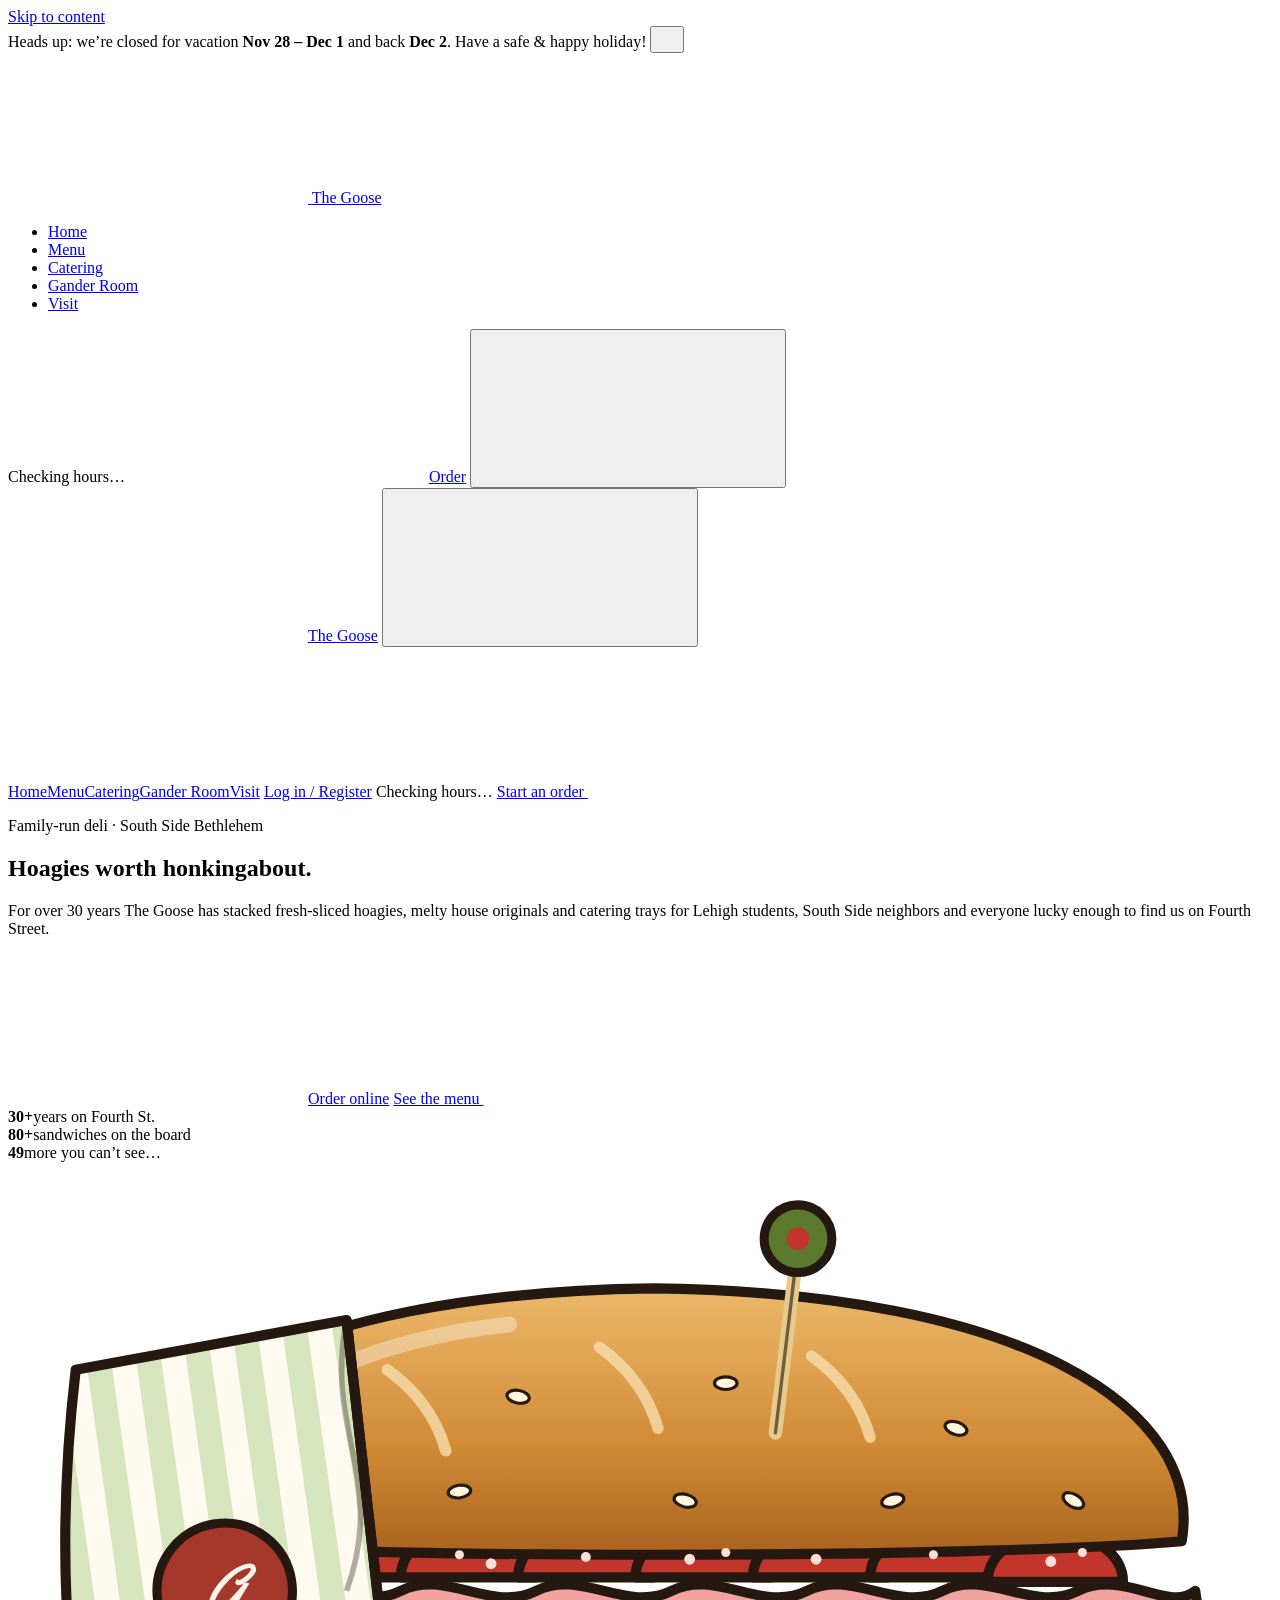
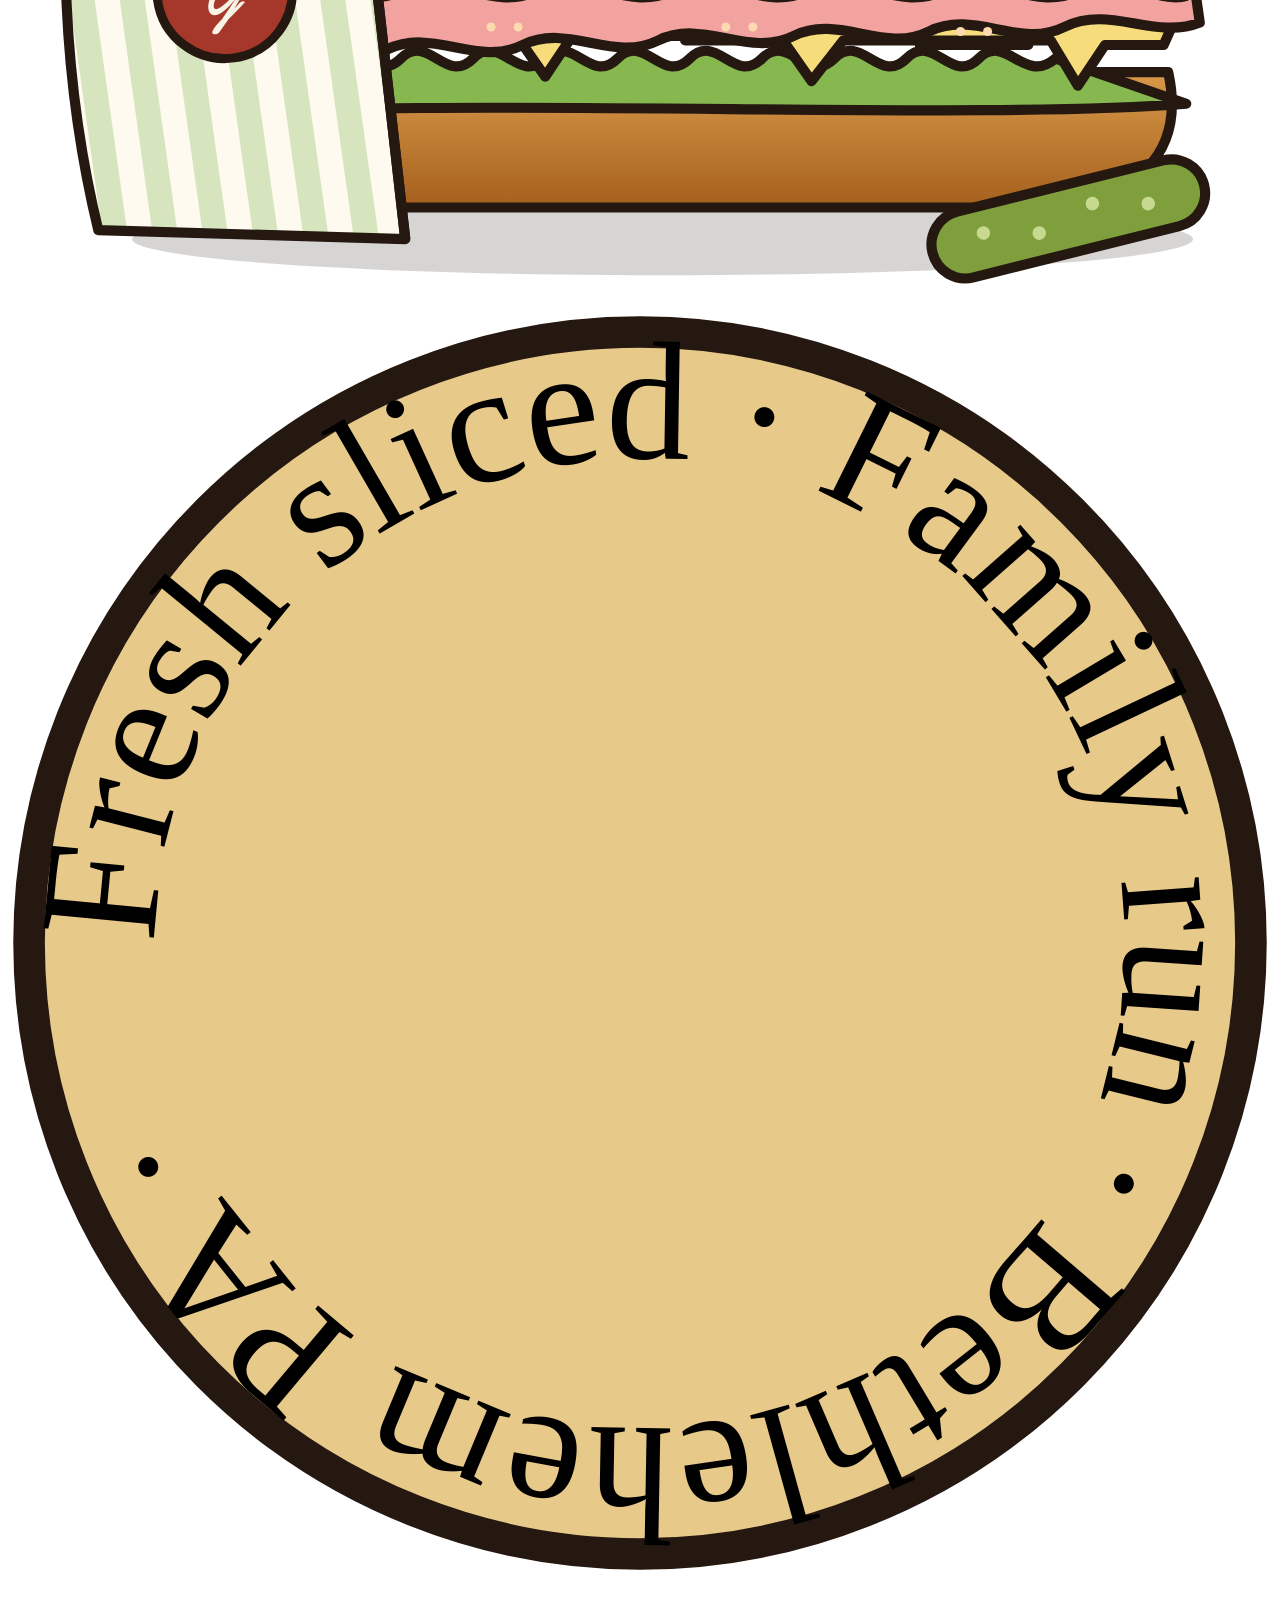
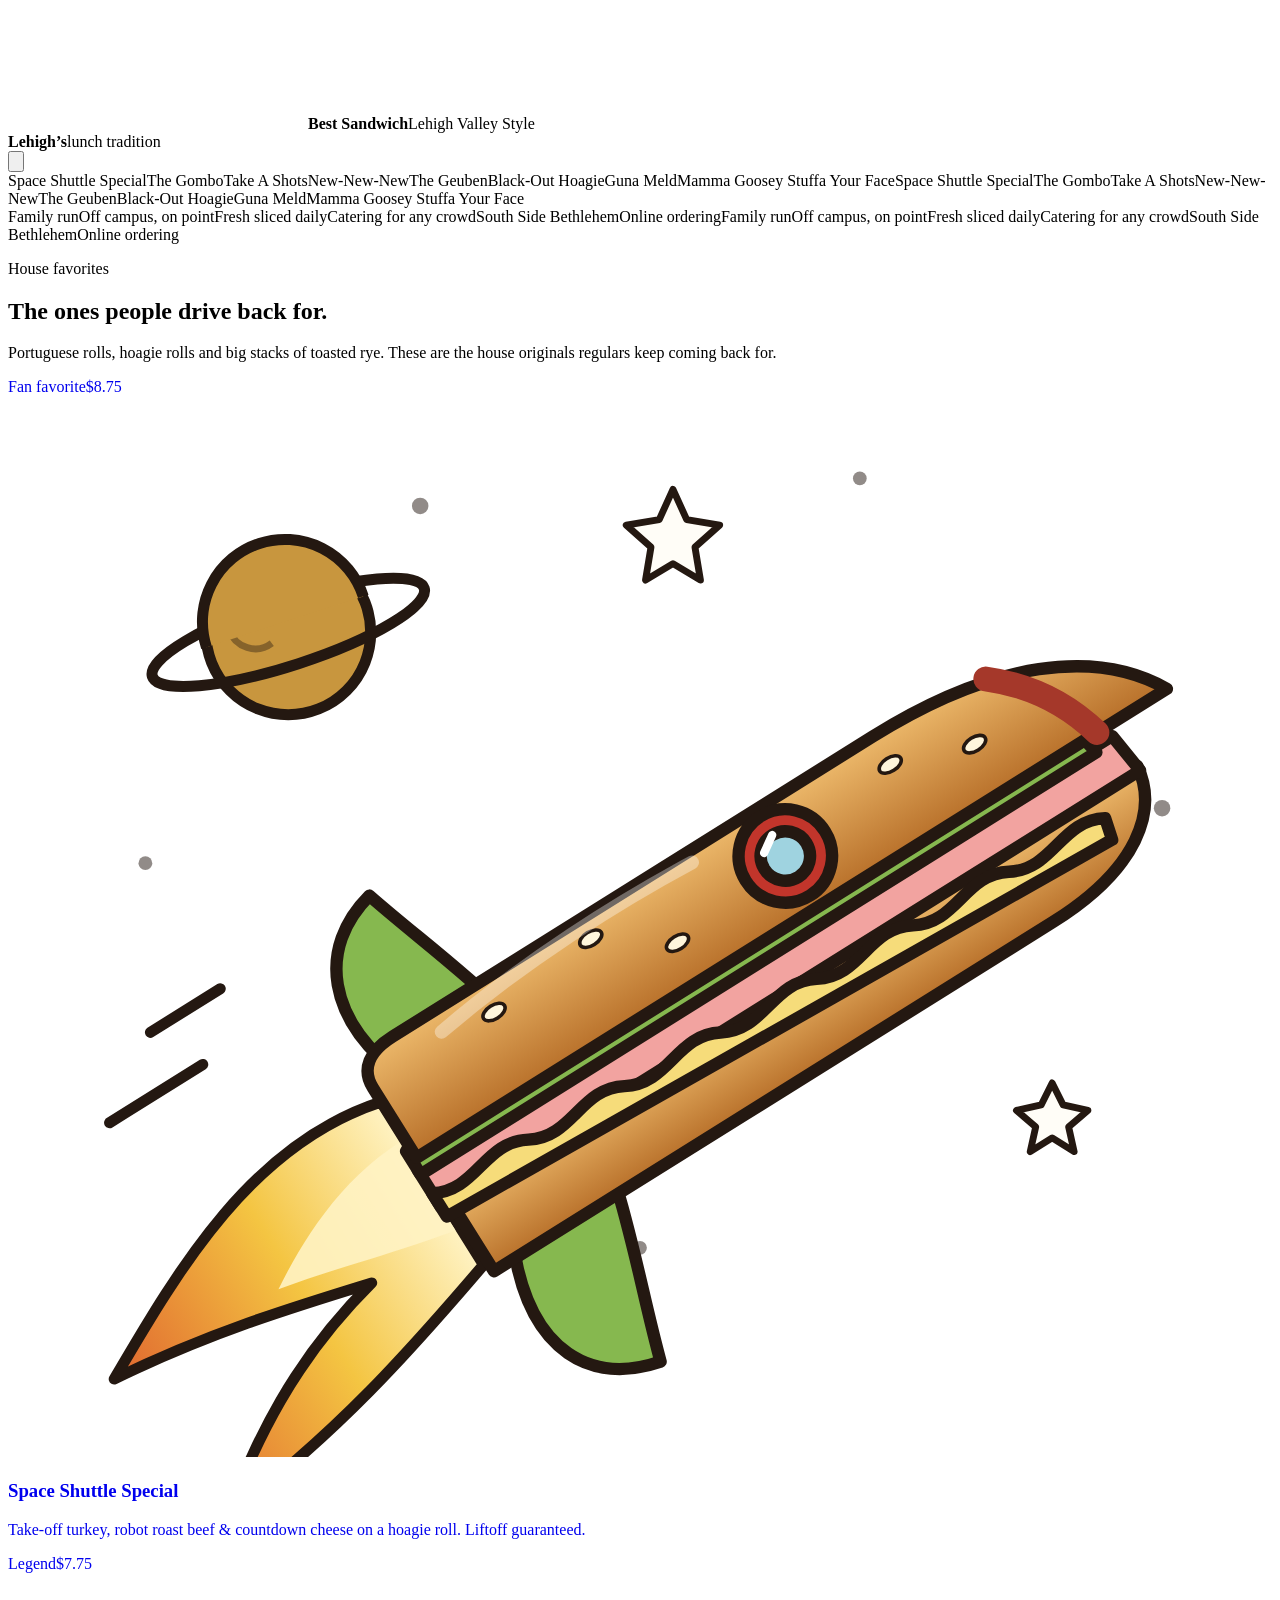
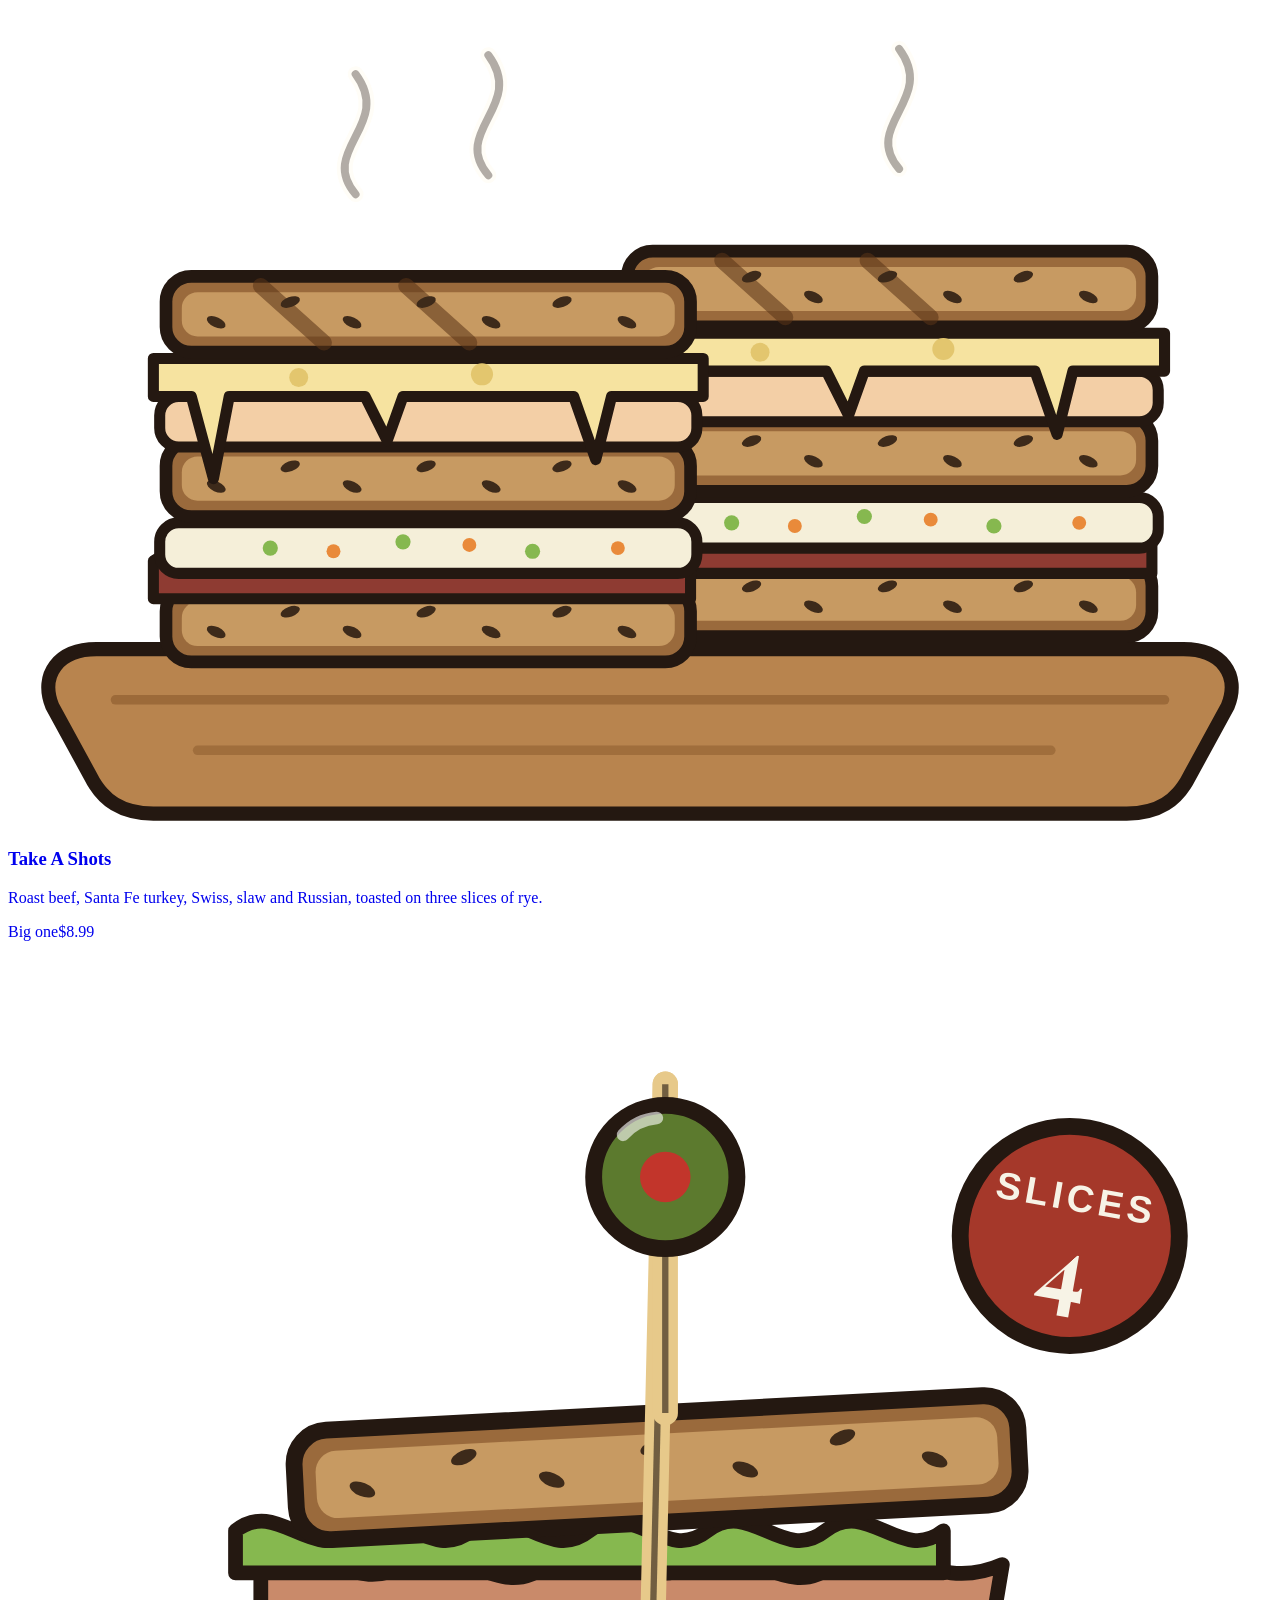
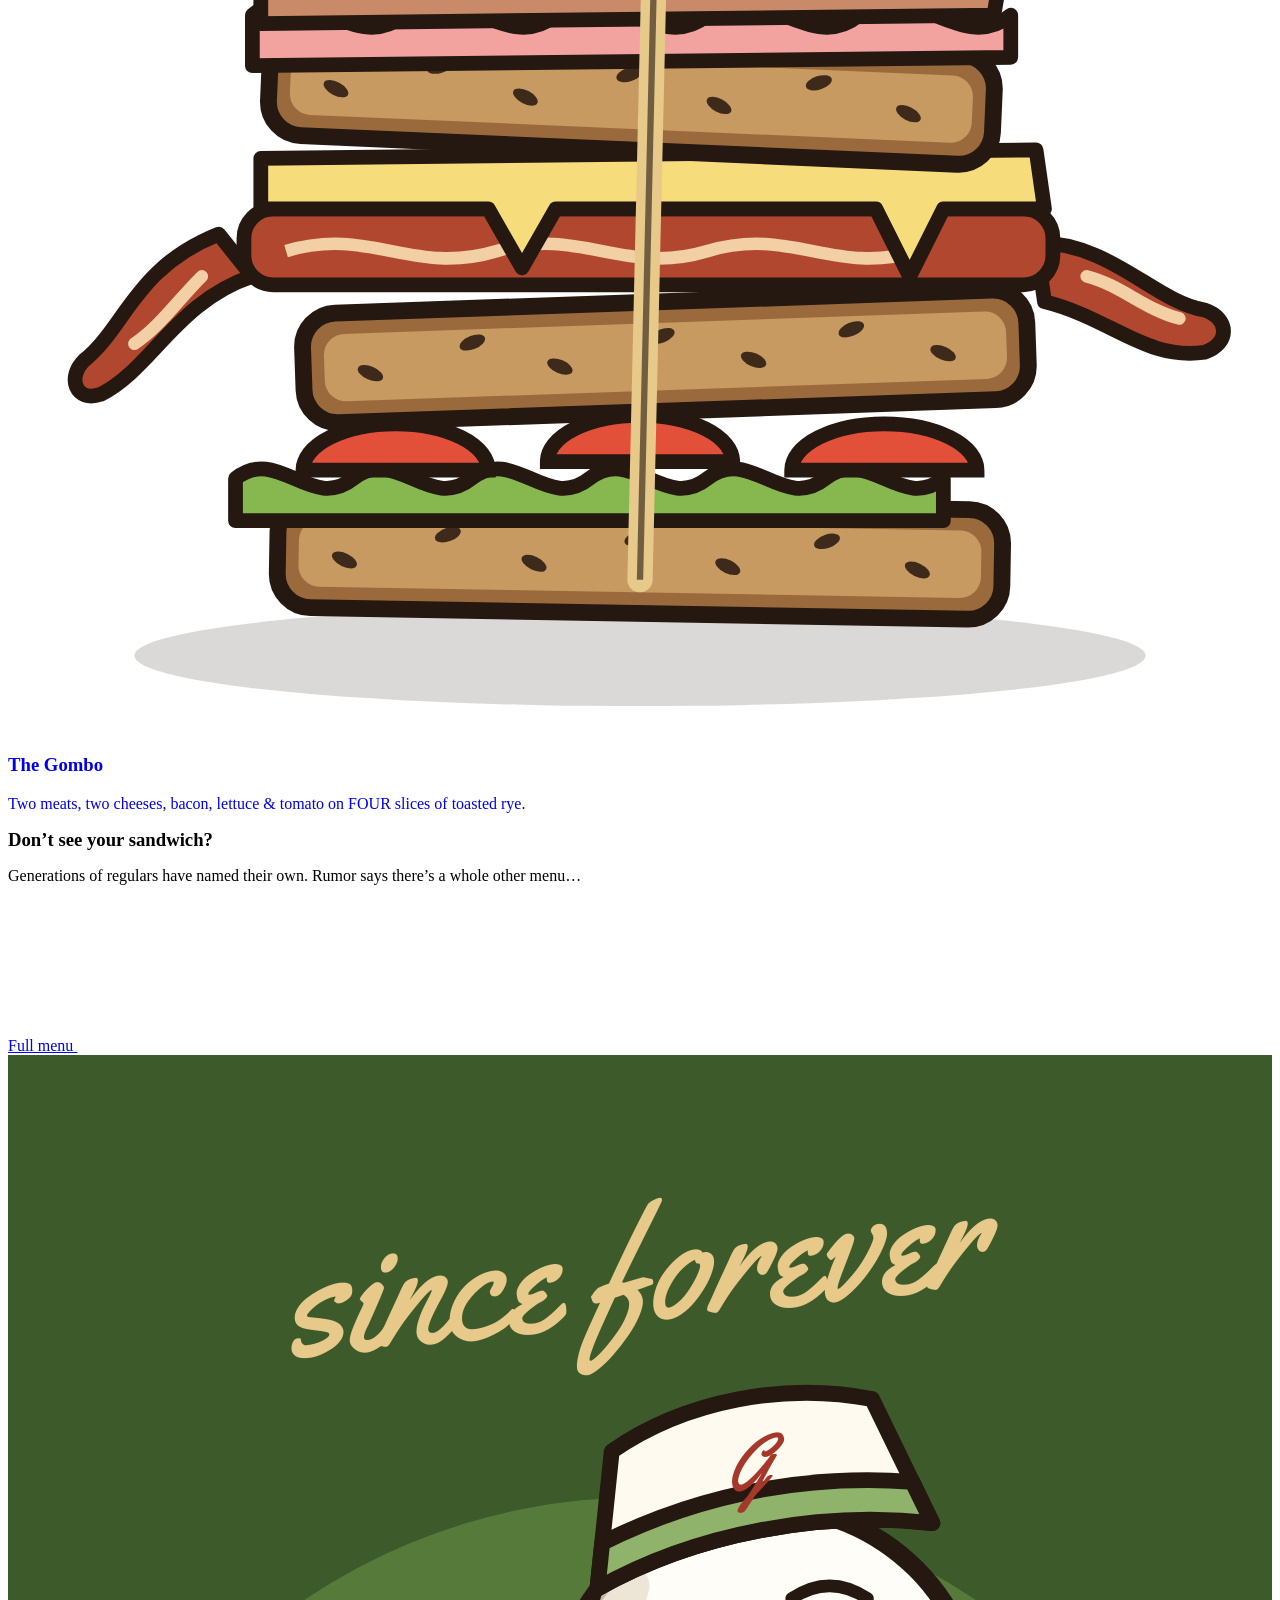
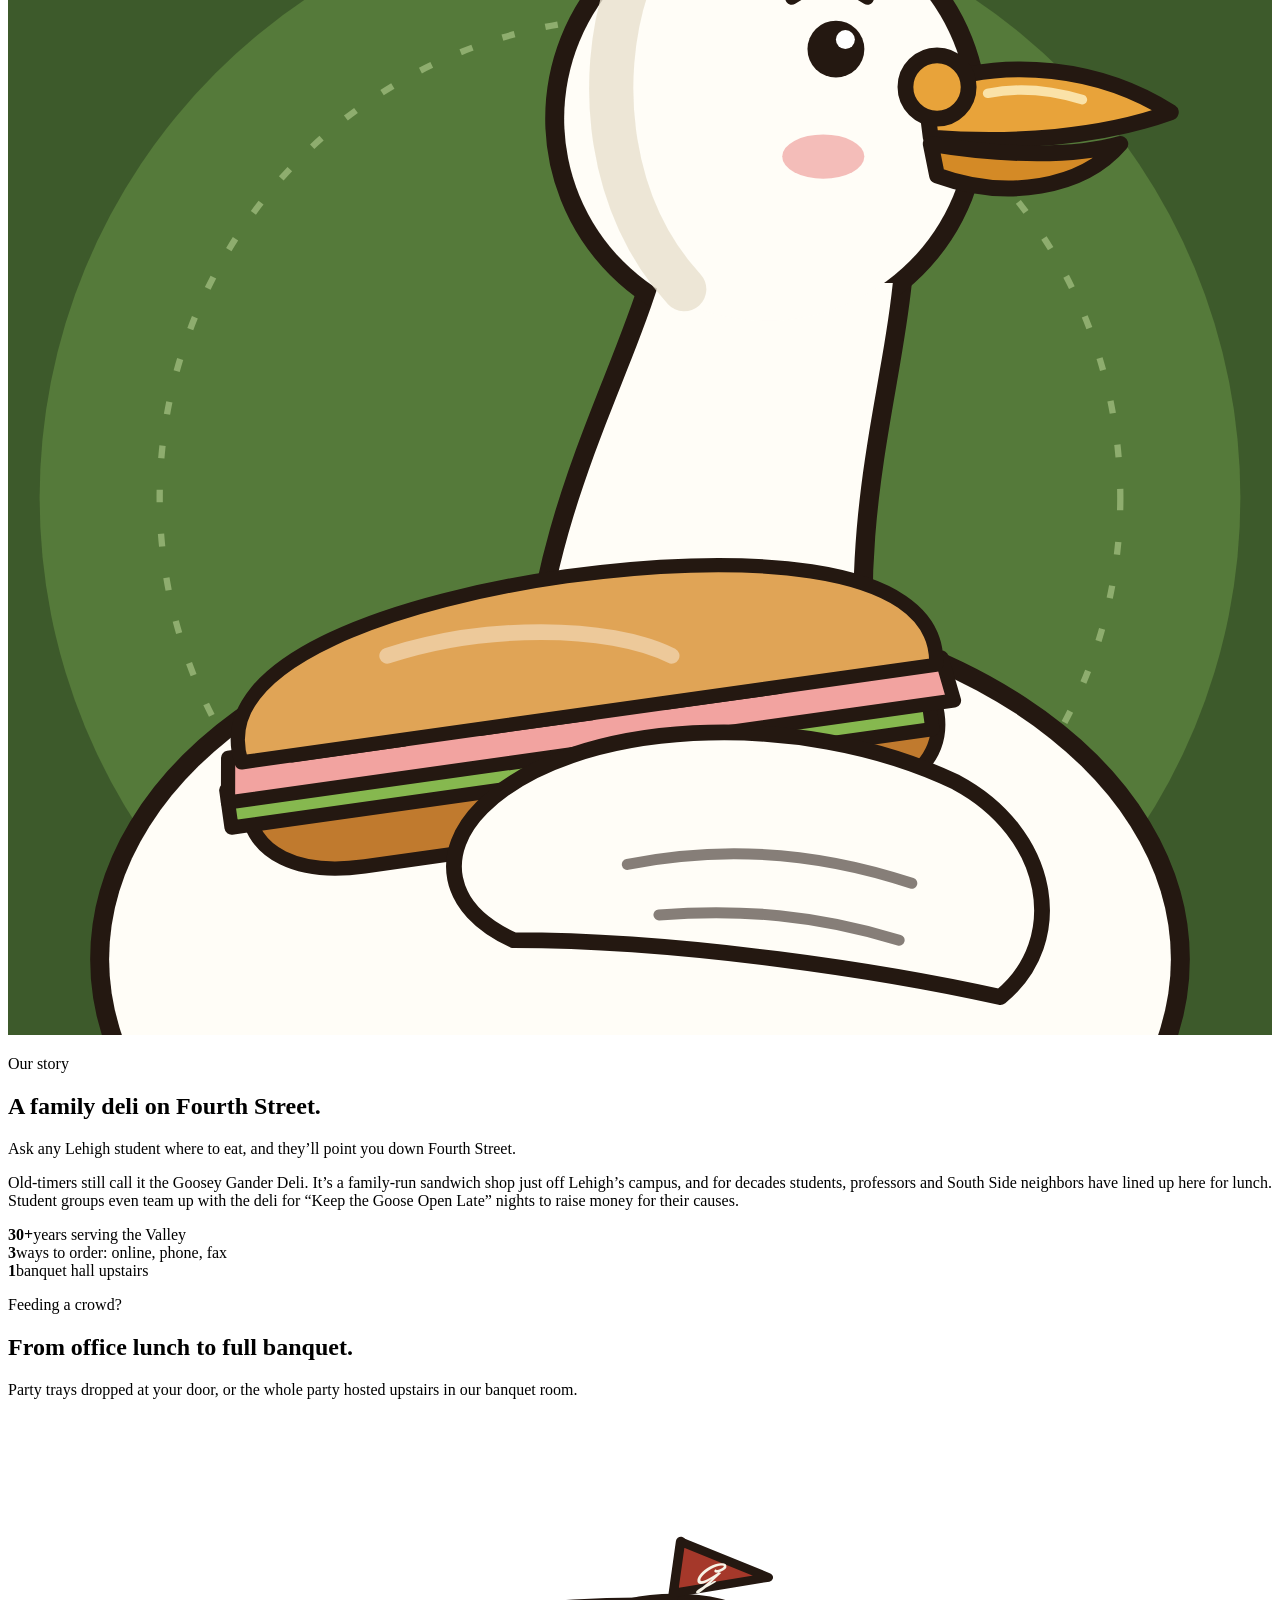
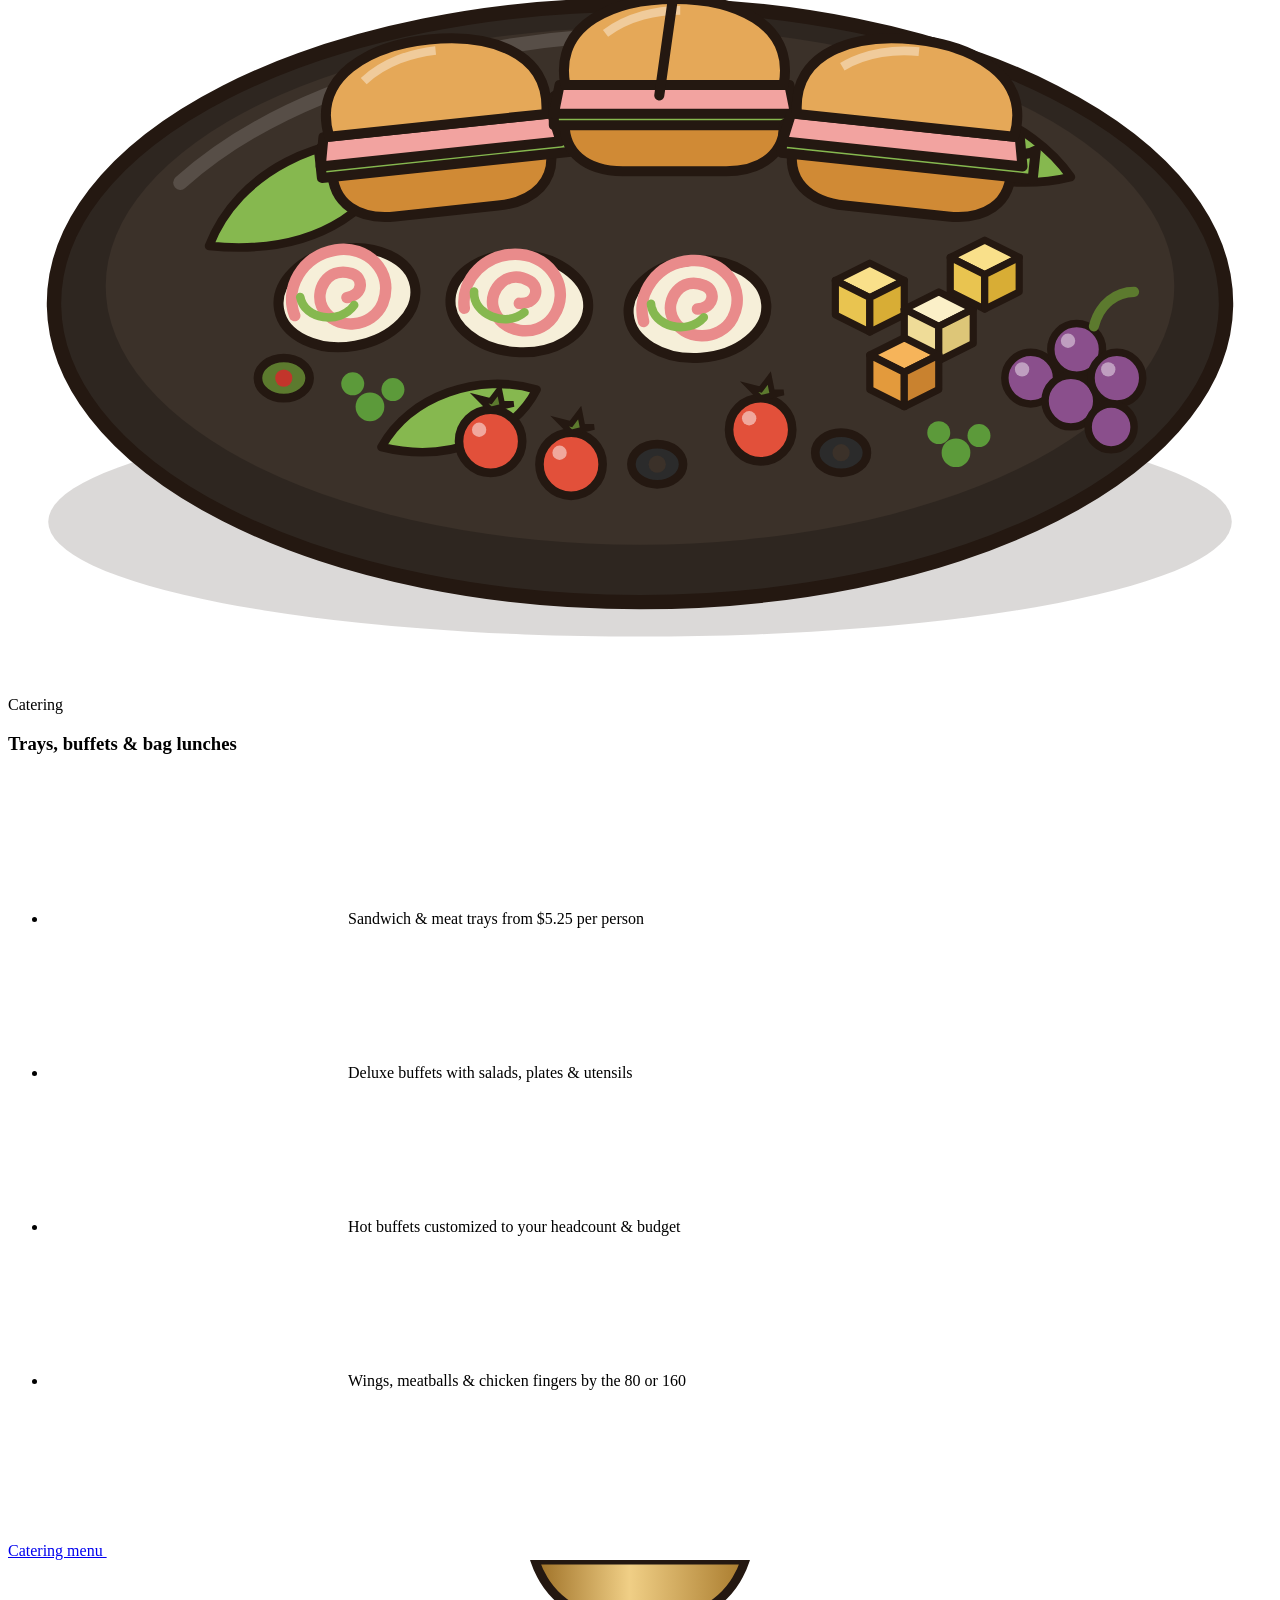
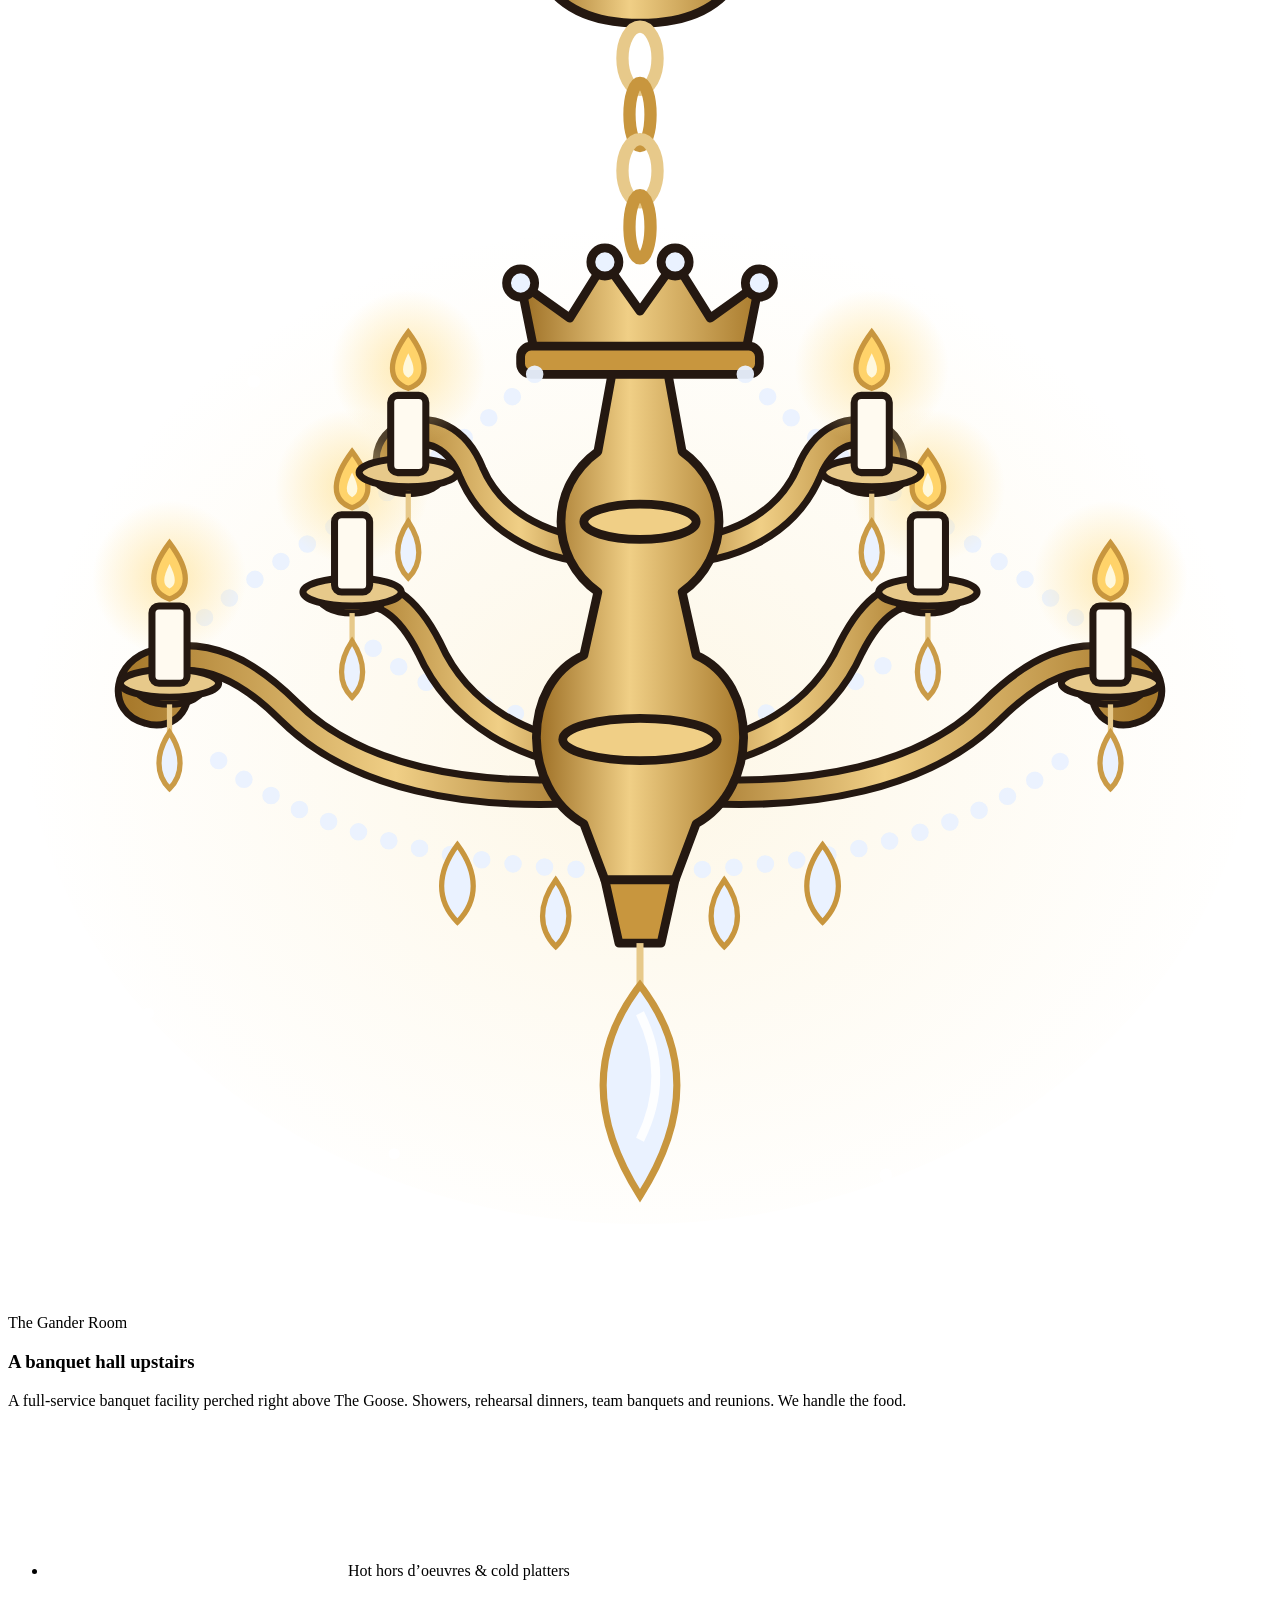
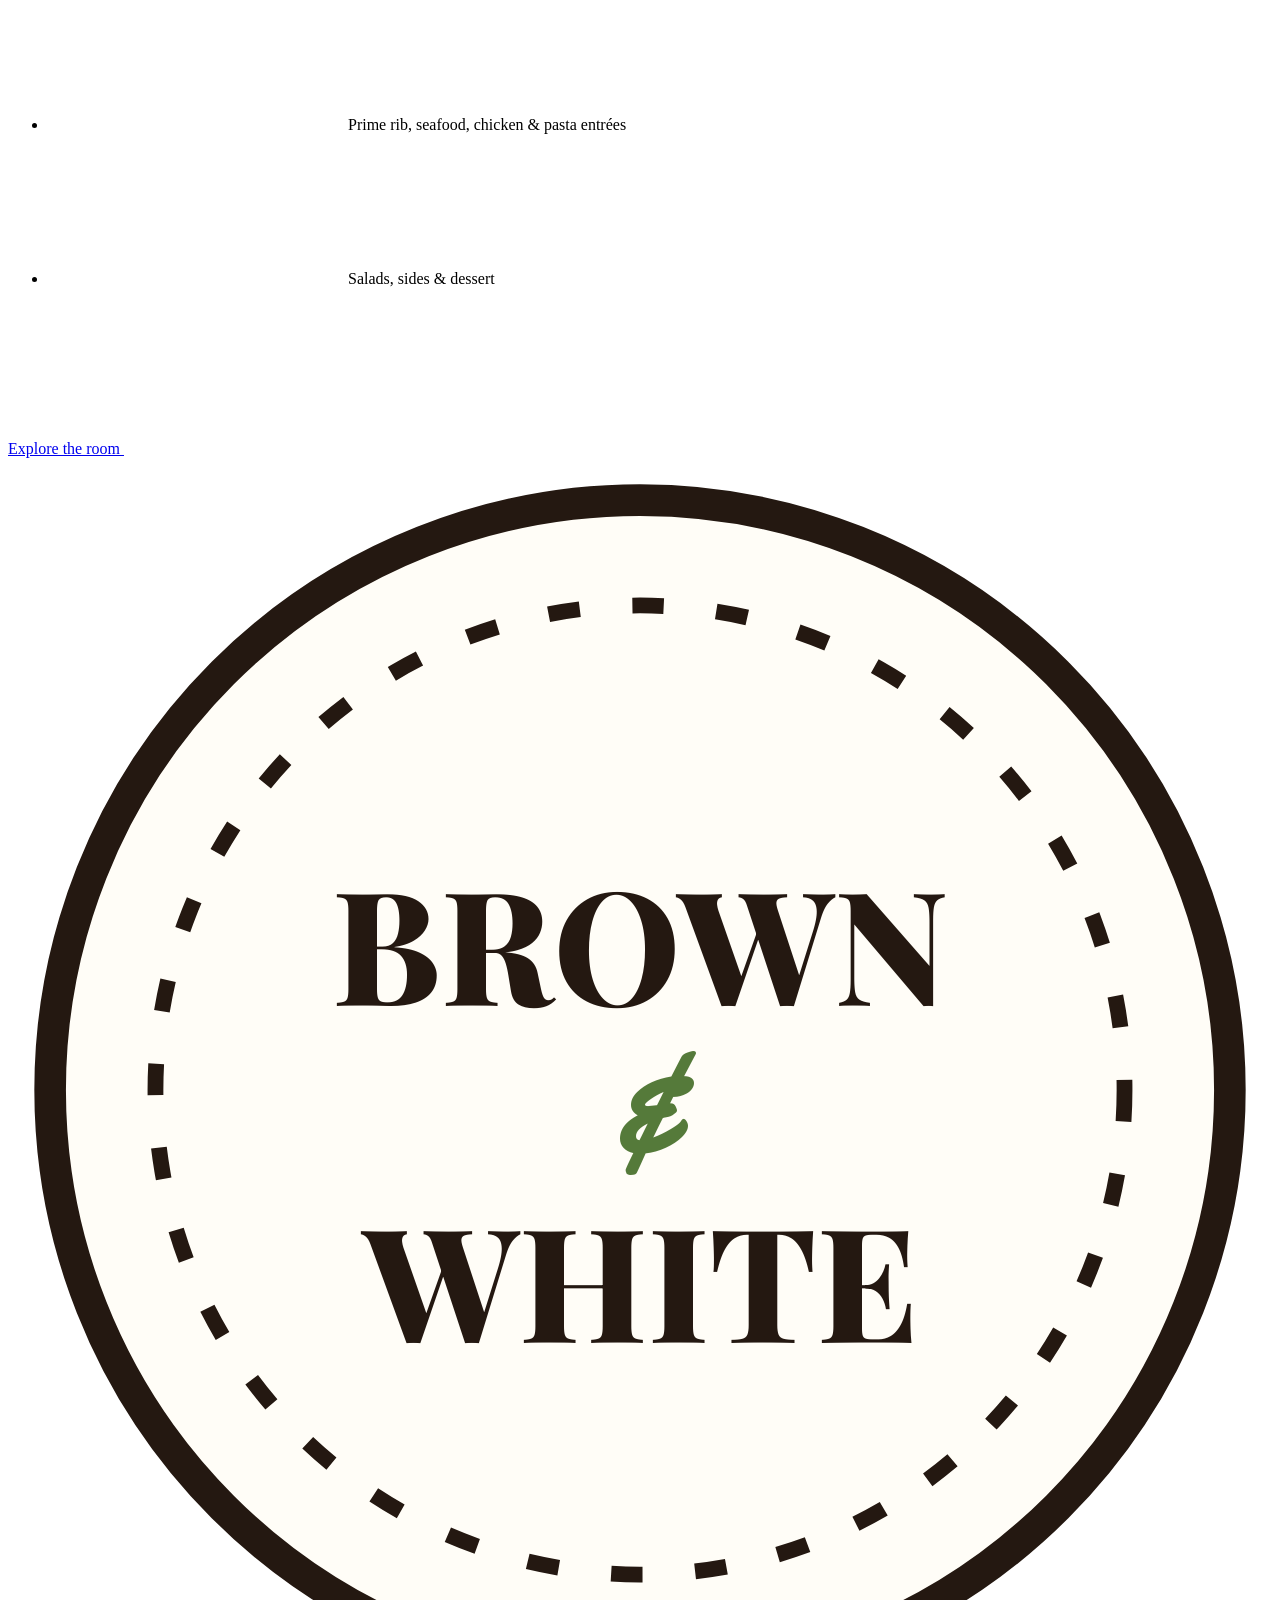
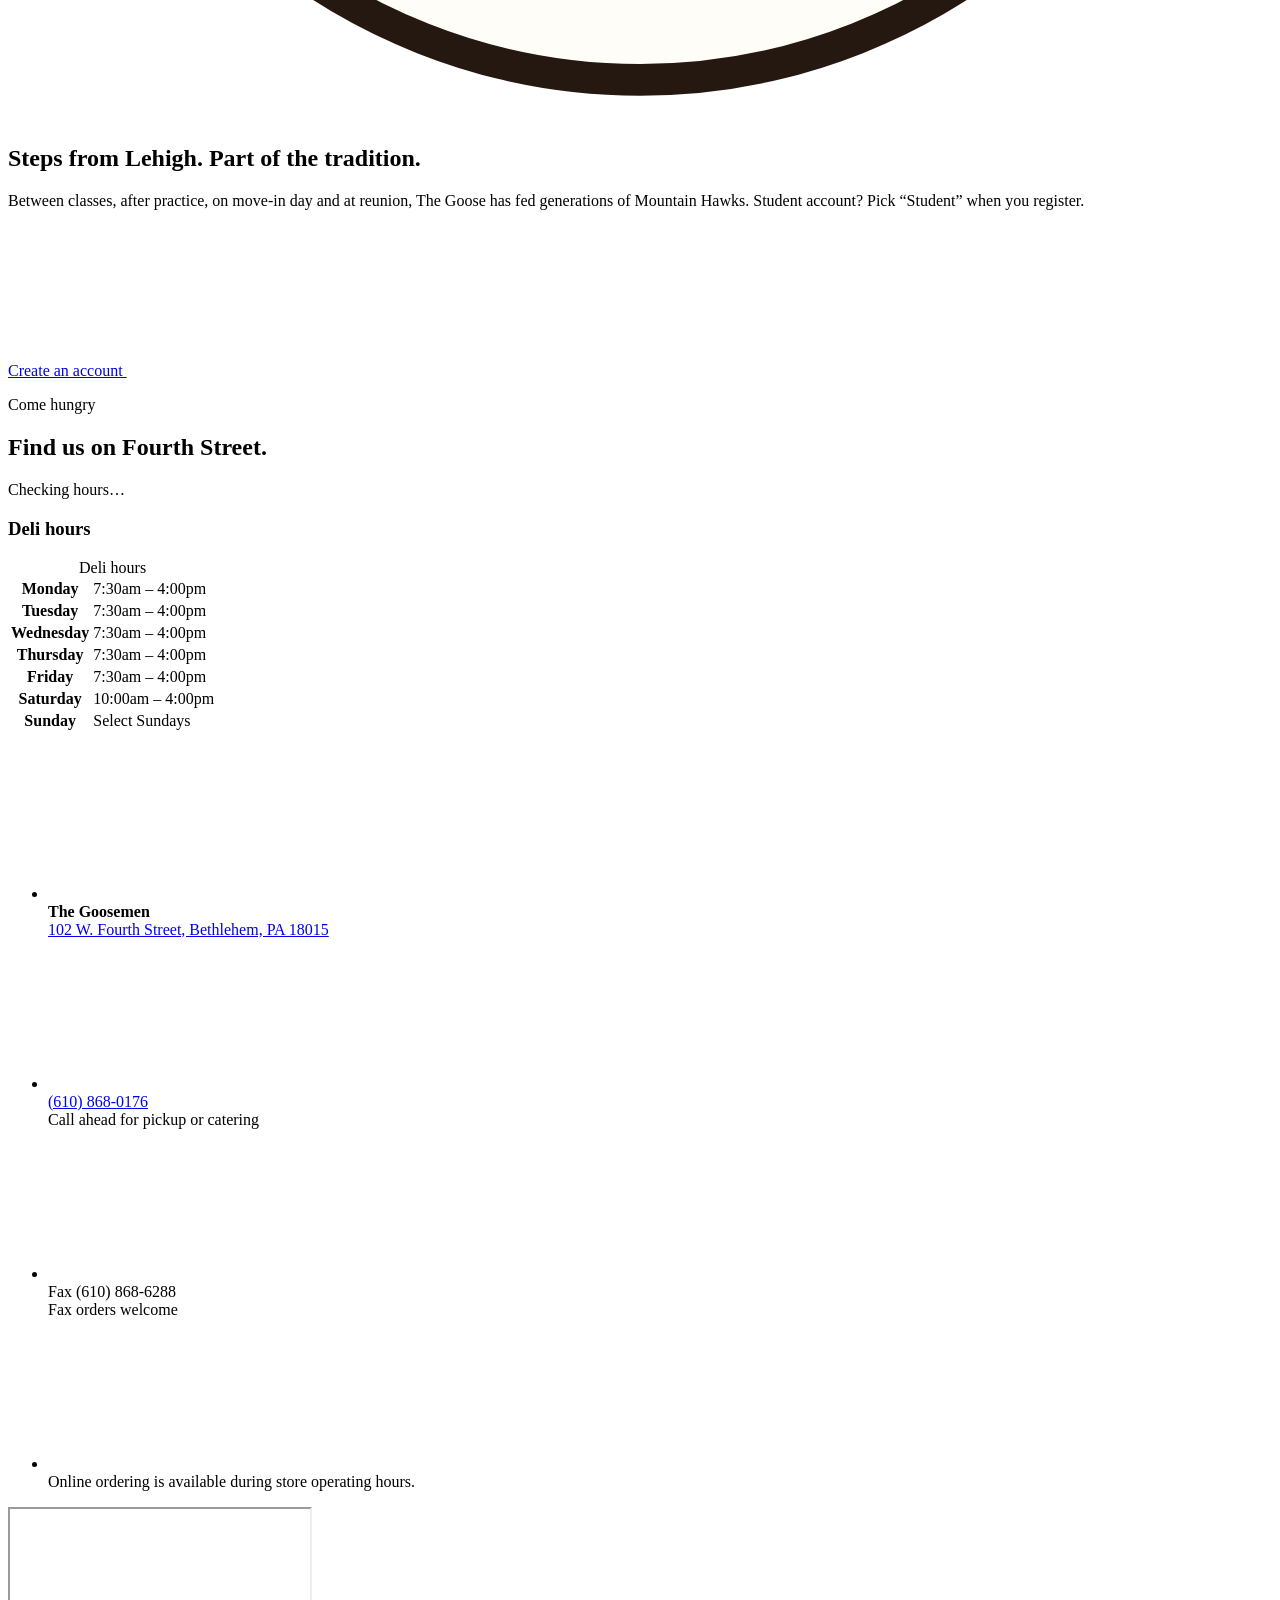
==== commit 9d788dff: "Own art for Take A Shots and Gombo cards, new menu and catering hero art, copy cleanup - Take A Shot" ====
--- a/site/index.html
+++ b/site/index.html
@@ -4,14 +4,14 @@
 <meta charset="utf-8">
 <meta name="viewport" content="width=device-width, initial-scale=1, viewport-fit=cover">
 <title>The Goose · Family-Run Deli in South Side Bethlehem, PA</title>
-<meta name="description" content="Fresh-sliced hoagies, house sandwiches, catering and the Gander Room banquet hall — a Lehigh University tradition on W. Fourth Street for 30+ years.">
+<meta name="description" content="Fresh-sliced hoagies, house sandwiches, catering and the Gander Room banquet hall. A Lehigh tradition on W. Fourth Street for 30+ years.">
 <link rel="canonical" href="https://thegoose-two.vercel.app/">
 <meta name="theme-color" content="#2c4220">
 <meta name="color-scheme" content="light">
 <meta property="og:type" content="website">
 <meta property="og:site_name" content="The Goose">
 <meta property="og:title" content="The Goose · Family-Run Deli in South Side Bethlehem, PA">
-<meta property="og:description" content="Fresh-sliced hoagies, house sandwiches, catering and the Gander Room banquet hall — a Lehigh University tradition on W. Fourth Street for 30+ years.">
+<meta property="og:description" content="Fresh-sliced hoagies, house sandwiches, catering and the Gander Room banquet hall. A Lehigh tradition on W. Fourth Street for 30+ years.">
 <meta property="og:url" content="https://thegoose-two.vercel.app/">
 <meta name="twitter:card" content="summary">
 <meta name="twitter:site" content="@thegoosemen">
@@ -20,38 +20,38 @@
 <link rel="preconnect" href="https://fonts.googleapis.com">
 <link rel="preconnect" href="https://fonts.gstatic.com" crossorigin>
 <link href="https://fonts.googleapis.com/css2?family=Karla:wght@400;500;600;700;800&family=Playfair+Display:ital,wght@0,600;0,700;0,800;1,600;1,700&family=Yellowtail&display=swap" rel="stylesheet">
-<link rel="stylesheet" href="/assets/css/styles.css">
+<link rel="stylesheet" href="/assets/css/styles.css?v=6e3700da63">
 </head>
 <body>
 <a class="skip" href="#main">Skip to content</a>
 
 <div class="announce" data-announce="vac-2026" data-until="2026-12-01" role="region" aria-label="Announcement">
   <span>Heads up: we’re closed for vacation <strong>Nov 28 – Dec 1</strong> and back <strong>Dec 2</strong>. Have a safe &amp; happy holiday!</span>
-  <button type="button" aria-label="Dismiss announcement"><svg width="18" height="18" aria-hidden="true"><use href="/assets/img/sprite.svg#i-x"/></svg></button>
+  <button type="button" aria-label="Dismiss announcement"><svg width="18" height="18" aria-hidden="true"><use href="/assets/img/sprite.svg?v=41628143b6#i-x"/></svg></button>
 </div>
 <header class="site-header">
   <nav class="wrap nav" aria-label="Main">
-    <a class="brand" href="/" aria-label="The Goose — home">
-      <svg class="brand__mark" aria-hidden="true"><use href="/assets/img/sprite.svg#i-goose"/></svg>
+    <a class="brand" href="/" aria-label="The Goose home page">
+      <svg class="brand__mark" aria-hidden="true"><use href="/assets/img/sprite.svg?v=41628143b6#i-goose"/></svg>
       <span class="brand__word">The Goose</span>
     </a>
     <ul class="nav__links"><li><a href="/" aria-current="page">Home</a></li><li><a href="/menu">Menu</a></li><li><a href="/catering">Catering</a></li><li><a href="/gander-room">Gander Room</a></li><li><a href="/visit">Visit</a></li></ul>
     <div class="nav__cta">
       <span class="status-pill" data-status role="status" aria-live="polite"><i aria-hidden="true"></i><span>Checking hours…</span></span>
-      <a class="btn btn--matcha" href="/account"><svg aria-hidden="true"><use href="/assets/img/sprite.svg#i-bag"/></svg>Order</a>
-      <button class="menu-toggle" type="button" data-drawer-open aria-controls="drawer" aria-expanded="false" aria-label="Open menu"><svg aria-hidden="true"><use href="/assets/img/sprite.svg#i-menu"/></svg></button>
+      <a class="btn btn--matcha" href="/account"><svg aria-hidden="true"><use href="/assets/img/sprite.svg?v=41628143b6#i-bag"/></svg>Order</a>
+      <button class="menu-toggle" type="button" data-drawer-open aria-controls="drawer" aria-expanded="false" aria-label="Open menu"><svg aria-hidden="true"><use href="/assets/img/sprite.svg?v=41628143b6#i-menu"/></svg></button>
     </div>
   </nav>
 </header>
 <div class="drawer" id="drawer" aria-hidden="true" role="dialog" aria-modal="true" aria-label="Site menu">
   <div class="drawer__top">
-    <a class="brand" href="/"><svg class="brand__mark" aria-hidden="true"><use href="/assets/img/sprite.svg#i-goose"/></svg><span class="brand__word">The Goose</span></a>
-    <button class="menu-toggle" type="button" data-drawer-close aria-label="Close menu"><svg aria-hidden="true"><use href="/assets/img/sprite.svg#i-x"/></svg></button>
+    <a class="brand" href="/"><svg class="brand__mark" aria-hidden="true"><use href="/assets/img/sprite.svg?v=41628143b6#i-goose"/></svg><span class="brand__word">The Goose</span></a>
+    <button class="menu-toggle" type="button" data-drawer-close aria-label="Close menu"><svg aria-hidden="true"><use href="/assets/img/sprite.svg?v=41628143b6#i-x"/></svg></button>
   </div>
   <a class="drawer__link" href="/">Home</a><a class="drawer__link" href="/menu">Menu</a><a class="drawer__link" href="/catering">Catering</a><a class="drawer__link" href="/gander-room">Gander Room</a><a class="drawer__link" href="/visit">Visit</a>
   <a class="drawer__link" href="/account">Log in / Register</a>
   <span class="status-pill" data-status style="align-self:flex-start;margin-top:20px;color:var(--ink)"><i aria-hidden="true"></i><span>Checking hours…</span></span>
-  <a class="btn btn--light" href="/account">Start an order <svg aria-hidden="true"><use href="/assets/img/sprite.svg#i-arrow"/></svg></a>
+  <a class="btn btn--light" href="/account">Start an order <svg aria-hidden="true"><use href="/assets/img/sprite.svg?v=41628143b6#i-arrow"/></svg></a>
 </div>
 <main id="main">
 <section class="hero">
@@ -61,8 +61,8 @@
       <h1>Hoagies worth <span class="script">honking</span><span class="line2">about.</span></h1>
       <p class="lede">For over 30 years The Goose has stacked fresh-sliced hoagies, melty house originals and catering trays for Lehigh students, South Side neighbors and everyone lucky enough to find us on Fourth Street.</p>
       <div class="btn-row">
-        <a class="btn btn--matcha" href="/account"><svg class="" aria-hidden="true"><use href="/assets/img/sprite.svg#i-bag"/></svg>Order online</a>
-        <a class="btn btn--ghost" href="/menu">See the menu <svg class="" aria-hidden="true"><use href="/assets/img/sprite.svg#i-arrow"/></svg></a>
+        <a class="btn btn--matcha" href="/account"><svg class="" aria-hidden="true"><use href="/assets/img/sprite.svg?v=41628143b6#i-bag"/></svg>Order online</a>
+        <a class="btn btn--ghost" href="/menu">See the menu <svg class="" aria-hidden="true"><use href="/assets/img/sprite.svg?v=41628143b6#i-arrow"/></svg></a>
       </div>
       <div class="hero__meta">
         <div><strong>30+</strong><span>years on Fourth St.</span></div>
@@ -115,10 +115,10 @@
 <!-- pickle spear in front -->
 <g transform="rotate(-14 470 292)"><rect x="408" y="276" width="124" height="30" rx="15" fill="#7e9f3b" stroke="#241811" stroke-width="4.5"/><g fill="#c6d98e"><circle cx="432" cy="288" r="3"/><circle cx="456" cy="294" r="3"/><circle cx="482" cy="287" r="3"/><circle cx="506" cy="293" r="3"/></g></g>
 </svg></div>
-      <svg class="badge-spin" viewBox="0 0 120 120" aria-hidden="true"><defs><path id="circ" d="M60 60m-46 0a46 46 0 1 1 92 0a46 46 0 1 1-92 0"/></defs><circle cx="60" cy="60" r="58" fill="#e7c98a" stroke="#241811" stroke-width="3"/><text><textPath href="#circ">Fresh sliced · Family run · Bethlehem PA ·</textPath></text><use href="/assets/img/sprite.svg#i-goose" x="38" y="38" width="44" height="44"/></svg>
-      <div class="sticker sticker--a"><svg aria-hidden="true"><use href="/assets/img/sprite.svg#i-star"/></svg><span><b>Best Sandwich</b>Lehigh Valley Style</span></div>
+      <svg class="badge-spin" viewBox="0 0 120 120" aria-hidden="true"><defs><path id="circ" d="M60 60m-46 0a46 46 0 1 1 92 0a46 46 0 1 1-92 0"/></defs><circle cx="60" cy="60" r="58" fill="#e7c98a" stroke="#241811" stroke-width="3"/><text><textPath href="#circ">Fresh sliced · Family run · Bethlehem PA ·</textPath></text><use href="/assets/img/sprite.svg?v=41628143b6#i-goose" x="38" y="38" width="44" height="44"/></svg>
+      <div class="sticker sticker--a"><svg aria-hidden="true"><use href="/assets/img/sprite.svg?v=41628143b6#i-star"/></svg><span><b>Best Sandwich</b>Lehigh Valley Style</span></div>
       <div class="sticker sticker--b"><span><b>Lehigh’s</b>lunch tradition</span></div>
-      <button class="egg egg--float" style="left:6%;top:8%" type="button" data-egg="hero" aria-label="A golden egg — click to collect"><svg viewBox="0 0 22 28" aria-hidden="true"><use href="/assets/img/sprite.svg#i-egg"/></svg></button>
+      <button class="egg egg--float" style="left:6%;top:8%" type="button" data-egg="hero" aria-label="A golden egg. Click to collect it"><svg viewBox="0 0 22 28" aria-hidden="true"><use href="/assets/img/sprite.svg?v=41628143b6#i-egg"/></svg></button>
     </div>
   </div>
 </section>
@@ -129,7 +129,7 @@
   <div class="wrap">
     <div class="section-head reveal">
       <div><p class="eyebrow">House favorites</p><h2 id="fav-h">The ones people drive back for.</h2></div>
-      <p class="lede">Built on Portuguese rolls, hoagie rolls and towers of toasted rye — the house originals that made The Goose a South Side legend.</p>
+      <p class="lede">Portuguese rolls, hoagie rolls and big stacks of toasted rye. These are the house originals regulars keep coming back for.</p>
     </div>
     <div class="bento">
       <a class="tile tile--xl reveal" href="/menu#special-hoagies" style="text-decoration:none">
@@ -181,15 +181,74 @@
       </a>
       <a class="tile tile--md reveal" href="/menu#foods" style="text-decoration:none;--d:.1s">
         <span class="tag tag--green">Legend</span><span class="price">$7.75</span>
-        <h3>Take A Shots</h3><p>Roast beef, Santa Fe turkey, Swiss, slaw &amp; Russian — toasted on three slices of rye.</p>
+        <div class="tile__art"><svg viewBox="0 0 400 270" aria-hidden="true">
+<path d="M28 214 L372 214 C384 214 390 222 386 232 L374 254 C370 262 364 266 354 266 L46 266 C36 266 30 262 26 254 L14 232 C10 222 16 214 28 214 Z" fill="#b8844e" stroke="#241811" stroke-width="4.5" stroke-linejoin="round"/>
+<path d="M34 230 H366" stroke="#8a5a2c" stroke-width="3" stroke-linecap="round" opacity=".6"/><path d="M60 246 H330" stroke="#8a5a2c" stroke-width="3" stroke-linecap="round" opacity=".5"/>
+<g transform="translate(196 74)">
+<rect x="0" y="112" width="166" height="24" rx="8" fill="#9a6a3c" stroke="#241811" stroke-width="4"/><rect x="5" y="117" width="156" height="14" rx="5" fill="#c79a62"/><ellipse cx="18" cy="127" rx="3.2" ry="1.6" fill="#3d2a1a" transform="rotate(25 18 122)"/><ellipse cx="40" cy="120" rx="3.2" ry="1.6" fill="#3d2a1a" transform="rotate(-20 40 122)"/><ellipse cx="61" cy="127" rx="3.2" ry="1.6" fill="#3d2a1a" transform="rotate(25 61 122)"/><ellipse cx="83" cy="120" rx="3.2" ry="1.6" fill="#3d2a1a" transform="rotate(-20 83 122)"/><ellipse cx="105" cy="127" rx="3.2" ry="1.6" fill="#3d2a1a" transform="rotate(25 105 122)"/><ellipse cx="126" cy="120" rx="3.2" ry="1.6" fill="#3d2a1a" transform="rotate(-20 126 122)"/><ellipse cx="148" cy="127" rx="3.2" ry="1.6" fill="#3d2a1a" transform="rotate(25 148 122)"/>
+<path d="M-4 104 c12 -8 22 8 34 0 s22 8 34 0 22 8 34 0 22 8 34 0 22 8 34 0 l0 12 L-4 116 Z" transform="scale(1.0 1)" fill="#8e3b32" stroke="#241811" stroke-width="3.5" stroke-linejoin="round"/>
+<rect x="-2" y="92" width="170" height="16" rx="6" fill="#f5efd9" stroke="#241811" stroke-width="3.5"/>
+<g fill="#86b84f"><circle cx="33" cy="100" r="2.4"/><circle cx="75" cy="98" r="2.4"/><circle cx="116" cy="101" r="2.4"/></g><g fill="#e98a3a"><circle cx="53" cy="101" r="2.2"/><circle cx="96" cy="99" r="2.2"/><circle cx="143" cy="100" r="2.2"/></g>
+<rect x="0" y="66" width="166" height="24" rx="8" fill="#9a6a3c" stroke="#241811" stroke-width="4"/><rect x="5" y="71" width="156" height="14" rx="5" fill="#c79a62"/><ellipse cx="18" cy="81" rx="3.2" ry="1.6" fill="#3d2a1a" transform="rotate(25 18 76)"/><ellipse cx="40" cy="74" rx="3.2" ry="1.6" fill="#3d2a1a" transform="rotate(-20 40 76)"/><ellipse cx="61" cy="81" rx="3.2" ry="1.6" fill="#3d2a1a" transform="rotate(25 61 76)"/><ellipse cx="83" cy="74" rx="3.2" ry="1.6" fill="#3d2a1a" transform="rotate(-20 83 76)"/><ellipse cx="105" cy="81" rx="3.2" ry="1.6" fill="#3d2a1a" transform="rotate(25 105 76)"/><ellipse cx="126" cy="74" rx="3.2" ry="1.6" fill="#3d2a1a" transform="rotate(-20 126 76)"/><ellipse cx="148" cy="81" rx="3.2" ry="1.6" fill="#3d2a1a" transform="rotate(25 148 76)"/>
+<rect x="-2" y="52" width="170" height="16" rx="6" fill="#f3cfa6" stroke="#241811" stroke-width="3.5"/>
+<path d="M-4 40 L170 40 L170 52 L141 52 L136 72 L129 52 L75 52 L70 66 L63 52 L20 52 L15 78 L8 52 L-4 52 Z" fill="#f6e3a0" stroke="#241811" stroke-width="3.5" stroke-linejoin="round"/>
+<g fill="#e3c66e"><circle cx="42" cy="46" r="3"/><circle cx="100" cy="45" r="3.5"/></g>
+<rect x="0" y="14" width="166" height="24" rx="8" fill="#9a6a3c" stroke="#241811" stroke-width="4"/><rect x="5" y="19" width="156" height="14" rx="5" fill="#c79a62"/><path d="M30 17 l20 18" stroke="#5a3417" stroke-width="5" stroke-linecap="round" opacity=".55"/><path d="M76 17 l20 18" stroke="#5a3417" stroke-width="5" stroke-linecap="round" opacity=".55"/><ellipse cx="18" cy="29" rx="3.2" ry="1.6" fill="#3d2a1a" transform="rotate(25 18 24)"/><ellipse cx="40" cy="22" rx="3.2" ry="1.6" fill="#3d2a1a" transform="rotate(-20 40 24)"/><ellipse cx="61" cy="29" rx="3.2" ry="1.6" fill="#3d2a1a" transform="rotate(25 61 24)"/><ellipse cx="83" cy="22" rx="3.2" ry="1.6" fill="#3d2a1a" transform="rotate(-20 83 24)"/><ellipse cx="105" cy="29" rx="3.2" ry="1.6" fill="#3d2a1a" transform="rotate(25 105 24)"/><ellipse cx="126" cy="22" rx="3.2" ry="1.6" fill="#3d2a1a" transform="rotate(-20 126 24)"/><ellipse cx="148" cy="29" rx="3.2" ry="1.6" fill="#3d2a1a" transform="rotate(25 148 24)"/>
+</g>
+<g transform="translate(50 82)">
+<rect x="0" y="112" width="166" height="24" rx="8" fill="#9a6a3c" stroke="#241811" stroke-width="4"/><rect x="5" y="117" width="156" height="14" rx="5" fill="#c79a62"/><ellipse cx="18" cy="127" rx="3.2" ry="1.6" fill="#3d2a1a" transform="rotate(25 18 122)"/><ellipse cx="40" cy="120" rx="3.2" ry="1.6" fill="#3d2a1a" transform="rotate(-20 40 122)"/><ellipse cx="61" cy="127" rx="3.2" ry="1.6" fill="#3d2a1a" transform="rotate(25 61 122)"/><ellipse cx="83" cy="120" rx="3.2" ry="1.6" fill="#3d2a1a" transform="rotate(-20 83 122)"/><ellipse cx="105" cy="127" rx="3.2" ry="1.6" fill="#3d2a1a" transform="rotate(25 105 122)"/><ellipse cx="126" cy="120" rx="3.2" ry="1.6" fill="#3d2a1a" transform="rotate(-20 126 122)"/><ellipse cx="148" cy="127" rx="3.2" ry="1.6" fill="#3d2a1a" transform="rotate(25 148 122)"/>
+<path d="M-4 104 c12 -8 22 8 34 0 s22 8 34 0 22 8 34 0 22 8 34 0 22 8 34 0 l0 12 L-4 116 Z" transform="scale(1.0 1)" fill="#8e3b32" stroke="#241811" stroke-width="3.5" stroke-linejoin="round"/>
+<rect x="-2" y="92" width="170" height="16" rx="6" fill="#f5efd9" stroke="#241811" stroke-width="3.5"/>
+<g fill="#86b84f"><circle cx="33" cy="100" r="2.4"/><circle cx="75" cy="98" r="2.4"/><circle cx="116" cy="101" r="2.4"/></g><g fill="#e98a3a"><circle cx="53" cy="101" r="2.2"/><circle cx="96" cy="99" r="2.2"/><circle cx="143" cy="100" r="2.2"/></g>
+<rect x="0" y="66" width="166" height="24" rx="8" fill="#9a6a3c" stroke="#241811" stroke-width="4"/><rect x="5" y="71" width="156" height="14" rx="5" fill="#c79a62"/><ellipse cx="18" cy="81" rx="3.2" ry="1.6" fill="#3d2a1a" transform="rotate(25 18 76)"/><ellipse cx="40" cy="74" rx="3.2" ry="1.6" fill="#3d2a1a" transform="rotate(-20 40 76)"/><ellipse cx="61" cy="81" rx="3.2" ry="1.6" fill="#3d2a1a" transform="rotate(25 61 76)"/><ellipse cx="83" cy="74" rx="3.2" ry="1.6" fill="#3d2a1a" transform="rotate(-20 83 76)"/><ellipse cx="105" cy="81" rx="3.2" ry="1.6" fill="#3d2a1a" transform="rotate(25 105 76)"/><ellipse cx="126" cy="74" rx="3.2" ry="1.6" fill="#3d2a1a" transform="rotate(-20 126 76)"/><ellipse cx="148" cy="81" rx="3.2" ry="1.6" fill="#3d2a1a" transform="rotate(25 148 76)"/>
+<rect x="-2" y="52" width="170" height="16" rx="6" fill="#f3cfa6" stroke="#241811" stroke-width="3.5"/>
+<path d="M-4 40 L170 40 L170 52 L141 52 L136 72 L129 52 L75 52 L70 66 L63 52 L20 52 L15 78 L8 52 L-4 52 Z" fill="#f6e3a0" stroke="#241811" stroke-width="3.5" stroke-linejoin="round"/>
+<g fill="#e3c66e"><circle cx="42" cy="46" r="3"/><circle cx="100" cy="45" r="3.5"/></g>
+<rect x="0" y="14" width="166" height="24" rx="8" fill="#9a6a3c" stroke="#241811" stroke-width="4"/><rect x="5" y="19" width="156" height="14" rx="5" fill="#c79a62"/><path d="M30 17 l20 18" stroke="#5a3417" stroke-width="5" stroke-linecap="round" opacity=".55"/><path d="M76 17 l20 18" stroke="#5a3417" stroke-width="5" stroke-linecap="round" opacity=".55"/><ellipse cx="18" cy="29" rx="3.2" ry="1.6" fill="#3d2a1a" transform="rotate(25 18 24)"/><ellipse cx="40" cy="22" rx="3.2" ry="1.6" fill="#3d2a1a" transform="rotate(-20 40 24)"/><ellipse cx="61" cy="29" rx="3.2" ry="1.6" fill="#3d2a1a" transform="rotate(25 61 24)"/><ellipse cx="83" cy="22" rx="3.2" ry="1.6" fill="#3d2a1a" transform="rotate(-20 83 24)"/><ellipse cx="105" cy="29" rx="3.2" ry="1.6" fill="#3d2a1a" transform="rotate(25 105 24)"/><ellipse cx="126" cy="22" rx="3.2" ry="1.6" fill="#3d2a1a" transform="rotate(-20 126 24)"/><ellipse cx="148" cy="29" rx="3.2" ry="1.6" fill="#3d2a1a" transform="rotate(25 148 24)"/>
+</g>
+<g fill="none" stroke="#fffdf7" stroke-width="5" stroke-linecap="round" opacity=".9"><path d="M110 70 c-12 -14 12 -22 0 -38"/><path d="M152 64 c-12 -14 12 -22 0 -38"/><path d="M282 62 c-12 -14 12 -22 0 -38"/></g>
+<g fill="none" stroke="#241811" stroke-width="2.5" stroke-linecap="round" opacity=".35"><path d="M110 70 c-12 -14 12 -22 0 -38"/><path d="M152 64 c-12 -14 12 -22 0 -38"/><path d="M282 62 c-12 -14 12 -22 0 -38"/></g>
+</svg></div>
+        <h3>Take A Shots</h3><p>Roast beef, Santa Fe turkey, Swiss, slaw and Russian, toasted on three slices of rye.</p>
       </a>
       <a class="tile tile--sm reveal" href="/menu#foods" style="text-decoration:none;--d:.2s">
         <span class="tag tag--gold">Big one</span><span class="price">$8.99</span>
+        <div class="tile__art"><svg viewBox="0 0 300 330" aria-hidden="true">
+<ellipse cx="150" cy="312" rx="120" ry="12" fill="#241811" opacity=".16"/>
+<g stroke="#241811" stroke-width="3.5" stroke-linejoin="round" stroke-linecap="round">
+<!-- bottom up: toast, lettuce, tomato, toast, bacon, cheese, toast, meat, lettuce, toast -->
+</g>
+<g transform="rotate(1 150.0 288)"><rect x="64" y="276" width="172" height="26" rx="8" fill="#9a6a3c" stroke="#241811" stroke-width="4"/><rect x="69" y="281" width="162" height="16" rx="5" fill="#c79a62"/><ellipse cx="82" cy="291" rx="3.2" ry="1.6" fill="#3d2a1a" transform="rotate(25 82 286)"/><ellipse cx="105" cy="284" rx="3.2" ry="1.6" fill="#3d2a1a" transform="rotate(-20 105 286)"/><ellipse cx="127" cy="291" rx="3.2" ry="1.6" fill="#3d2a1a" transform="rotate(25 127 286)"/><ellipse cx="150" cy="284" rx="3.2" ry="1.6" fill="#3d2a1a" transform="rotate(-20 150 286)"/><ellipse cx="173" cy="291" rx="3.2" ry="1.6" fill="#3d2a1a" transform="rotate(25 173 286)"/><ellipse cx="195" cy="284" rx="3.2" ry="1.6" fill="#3d2a1a" transform="rotate(-20 195 286)"/><ellipse cx="218" cy="291" rx="3.2" ry="1.6" fill="#3d2a1a" transform="rotate(25 218 286)"/></g>
+<path d="M54 270 c10 -8 18 8 28 0 s18 8 28 0 18 8 28 0 18 8 28 0 18 8 28 0 18 8 28 0 l0 10 L54 280 Z" fill="#86b84f" stroke="#241811" stroke-width="3.5" stroke-linejoin="round"/>
+<g fill="#e2503a" stroke="#241811" stroke-width="3.5"><path d="M70 268 a22 11 0 0 1 44 0 z"/><path d="M128 266 a22 11 0 0 1 44 0 z"/><path d="M186 268 a22 11 0 0 1 44 0 z"/></g>
+<g transform="rotate(-2 156.0 240)"><rect x="70" y="228" width="172" height="26" rx="8" fill="#9a6a3c" stroke="#241811" stroke-width="4"/><rect x="75" y="233" width="162" height="16" rx="5" fill="#c79a62"/><ellipse cx="88" cy="243" rx="3.2" ry="1.6" fill="#3d2a1a" transform="rotate(25 88 238)"/><ellipse cx="111" cy="236" rx="3.2" ry="1.6" fill="#3d2a1a" transform="rotate(-20 111 238)"/><ellipse cx="133" cy="243" rx="3.2" ry="1.6" fill="#3d2a1a" transform="rotate(25 133 238)"/><ellipse cx="156" cy="236" rx="3.2" ry="1.6" fill="#3d2a1a" transform="rotate(-20 156 238)"/><ellipse cx="179" cy="243" rx="3.2" ry="1.6" fill="#3d2a1a" transform="rotate(25 179 238)"/><ellipse cx="201" cy="236" rx="3.2" ry="1.6" fill="#3d2a1a" transform="rotate(-20 201 238)"/><ellipse cx="224" cy="243" rx="3.2" ry="1.6" fill="#3d2a1a" transform="rotate(25 224 238)"/></g>
+<!-- bacon hanging out both sides -->
+<path d="M58 222 C40 228 34 244 22 250 C16 252 14 246 18 242 C28 234 30 220 50 212 Z" fill="#b2472f" stroke="#241811" stroke-width="3.5" stroke-linejoin="round"/>
+<path d="M30 238 c6 -4 10 -10 16 -16" stroke="#f3cfa6" stroke-width="3" fill="none" stroke-linecap="round"/>
+<path d="M244 214 C262 214 272 228 284 230 C290 232 290 238 284 240 C270 242 262 232 246 228 Z" fill="#b2472f" stroke="#241811" stroke-width="3.5" stroke-linejoin="round"/>
+<path d="M256 222 c8 2 14 8 22 10" stroke="#f3cfa6" stroke-width="3" fill="none" stroke-linecap="round"/>
+<rect x="56" y="206" width="192" height="18" rx="7" fill="#b2472f" stroke="#241811" stroke-width="3.5"/>
+<path d="M66 216 c20 -6 30 6 50 0 s30 6 50 0 30 6 50 0" stroke="#f3cfa6" stroke-width="3" fill="none"/>
+<path d="M60 194 L244 192 L246 206 L222 206 L214 222 L206 206 L130 206 L122 220 L114 206 L60 206 Z" fill="#f6dc7a" stroke="#241811" stroke-width="3.5" stroke-linejoin="round"/>
+<g transform="rotate(2.5 148.0 178)"><rect x="62" y="166" width="172" height="26" rx="8" fill="#9a6a3c" stroke="#241811" stroke-width="4"/><rect x="67" y="171" width="162" height="16" rx="5" fill="#c79a62"/><ellipse cx="80" cy="181" rx="3.2" ry="1.6" fill="#3d2a1a" transform="rotate(25 80 176)"/><ellipse cx="103" cy="174" rx="3.2" ry="1.6" fill="#3d2a1a" transform="rotate(-20 103 176)"/><ellipse cx="125" cy="181" rx="3.2" ry="1.6" fill="#3d2a1a" transform="rotate(25 125 176)"/><ellipse cx="148" cy="174" rx="3.2" ry="1.6" fill="#3d2a1a" transform="rotate(-20 148 176)"/><ellipse cx="171" cy="181" rx="3.2" ry="1.6" fill="#3d2a1a" transform="rotate(25 171 176)"/><ellipse cx="193" cy="174" rx="3.2" ry="1.6" fill="#3d2a1a" transform="rotate(-20 193 176)"/><ellipse cx="216" cy="181" rx="3.2" ry="1.6" fill="#3d2a1a" transform="rotate(25 216 176)"/></g>
+<path d="M58 160 c12 -10 24 10 36 0 s24 10 36 0 24 10 36 0 24 10 36 0 24 10 36 0 l0 10 L58 172 Z" fill="#f2a3a0" stroke="#241811" stroke-width="3.5" stroke-linejoin="round"/>
+<path d="M60 150 c12 -10 22 6 34 -2 s22 10 34 0 22 8 34 0 22 10 34 0 22 8 40 0 l-2 12 L60 162 Z" fill="#c98a6a" stroke="#241811" stroke-width="3.5" stroke-linejoin="round"/>
+<path d="M54 140 c10 -8 18 8 28 0 s18 8 28 0 18 8 28 0 18 8 28 0 18 8 28 0 18 8 28 0 l0 10 L54 150 Z" fill="#86b84f" stroke="#241811" stroke-width="3.5" stroke-linejoin="round"/>
+<g transform="rotate(-3 154.0 124)"><rect x="68" y="112" width="172" height="26" rx="8" fill="#9a6a3c" stroke="#241811" stroke-width="4"/><rect x="73" y="117" width="162" height="16" rx="5" fill="#c79a62"/><ellipse cx="86" cy="127" rx="3.2" ry="1.6" fill="#3d2a1a" transform="rotate(25 86 122)"/><ellipse cx="109" cy="120" rx="3.2" ry="1.6" fill="#3d2a1a" transform="rotate(-20 109 122)"/><ellipse cx="131" cy="127" rx="3.2" ry="1.6" fill="#3d2a1a" transform="rotate(25 131 122)"/><ellipse cx="154" cy="120" rx="3.2" ry="1.6" fill="#3d2a1a" transform="rotate(-20 154 122)"/><ellipse cx="177" cy="127" rx="3.2" ry="1.6" fill="#3d2a1a" transform="rotate(25 177 122)"/><ellipse cx="199" cy="120" rx="3.2" ry="1.6" fill="#3d2a1a" transform="rotate(-20 199 122)"/><ellipse cx="222" cy="127" rx="3.2" ry="1.6" fill="#3d2a1a" transform="rotate(25 222 122)"/></g>
+<!-- skewer + olive -->
+<path d="M156 34 L150 294" stroke="#e7c98a" stroke-width="6" stroke-linecap="round"/>
+<path d="M156 34 L150 294" stroke="#241811" stroke-width="1.5" opacity=".6"/>
+<path d="M156 34 L156 112" stroke="#e7c98a" stroke-width="6" stroke-linecap="round"/><path d="M156 34 L156 112" stroke="#241811" stroke-width="1.5" opacity=".6"/>
+<circle cx="156" cy="56" r="17" fill="#5c7a2e" stroke="#241811" stroke-width="4"/><circle cx="156" cy="56" r="6" fill="#c2352b"/>
+<path d="M146 46 a12 12 0 0 1 8 -4" stroke="#fff" stroke-width="3" fill="none" stroke-linecap="round" opacity=".6"/>
+<!-- "4" badge -->
+<g transform="rotate(10 252 70)"><circle cx="252" cy="70" r="26" fill="#a5382a" stroke="#241811" stroke-width="4"/><text x="252" y="64" text-anchor="middle" font-family="Karla, sans-serif" font-weight="800" font-size="9" letter-spacing="1" fill="#f7f3e6">SLICES</text><text x="252" y="86" text-anchor="middle" font-family="Playfair Display, serif" font-weight="800" font-size="22" fill="#f7f3e6">4</text></g>
+</svg></div>
         <h3>The Gombo</h3><p>Two meats, two cheeses, bacon, lettuce &amp; tomato on FOUR slices of toasted rye.</p>
       </a>
       <div class="tile tile--wide reveal on-dark">
         <div><h3 style="margin:0">Don’t see your sandwich?</h3><p>Generations of regulars have named their own. Rumor says there’s a whole other menu…</p></div>
-        <a class="btn btn--light" href="/menu">Full menu <svg class="" aria-hidden="true"><use href="/assets/img/sprite.svg#i-arrow"/></svg></a>
+        <a class="btn btn--light" href="/menu">Full menu <svg class="" aria-hidden="true"><use href="/assets/img/sprite.svg?v=41628143b6#i-arrow"/></svg></a>
       </div>
     </div>
   </div>
@@ -247,9 +306,9 @@
 </svg></div>
     <div class="reveal" style="--d:.1s">
       <p class="eyebrow">Our story</p>
-      <h2 id="story-h">A South Side tradition, one hoagie at a time.</h2>
+      <h2 id="story-h">A family deli on Fourth Street.</h2>
       <p class="story__quote">Ask any Lehigh student where to eat, and they’ll point you down Fourth Street.</p>
-      <p class="muted">The Goose — the Goosey Gander Deli to old-timers — is a family-run sandwich shop just off Lehigh’s campus. Fresh-sliced meats, generous builds and friendly faces behind the counter have made it a lunch ritual for students, professors, families and South Side neighbors for decades. Student groups even team up with the deli for “Keep the Goose Open Late” nights to raise money for their causes.</p>
+      <p class="muted">Old-timers still call it the Goosey Gander Deli. It’s a family-run sandwich shop just off Lehigh’s campus, and for decades students, professors and South Side neighbors have lined up here for lunch. Student groups even team up with the deli for “Keep the Goose Open Late” nights to raise money for their causes.</p>
       <div class="stats">
         <div class="stat"><strong>30+</strong><span>years serving the Valley</span></div>
         <div class="stat"><strong>3</strong><span>ways to order: online, phone, fax</span></div>
@@ -267,7 +326,7 @@
     </div>
     <div class="duo">
       <article class="duo-card duo-card--cater reveal">
-        <div class="duo-card__art"><svg viewBox="0 0 440 300" role="img" aria-labelledby="pl-t2"><title id="pl-t2">Illustration of a catering platter with mini hoagies, pinwheels, cheese, grapes and tomatoes</title>
+        <div class="duo-card__art"><svg viewBox="0 0 440 300" role="img" aria-labelledby="pl-t"><title id="pl-t">Illustration of a catering platter with mini hoagies, pinwheels, cheese, grapes and tomatoes</title>
 <ellipse cx="220" cy="246" rx="206" ry="40" fill="#241811" opacity=".16"/>
 <ellipse cx="220" cy="170" rx="204" ry="104" fill="#2e2620" stroke="#241811" stroke-width="5"/>
 <ellipse cx="220" cy="164" rx="186" ry="90" fill="#3b3129"/>
@@ -334,13 +393,13 @@
           <p class="eyebrow">Catering</p>
           <h3>Trays, buffets &amp; bag lunches</h3>
           <ul>
-            <li><svg class="" aria-hidden="true"><use href="/assets/img/sprite.svg#i-check"/></svg>Sandwich &amp; meat trays from $5.25 per person</li>
-            <li><svg class="" aria-hidden="true"><use href="/assets/img/sprite.svg#i-check"/></svg>Deluxe buffets with salads, plates &amp; utensils</li>
-            <li><svg class="" aria-hidden="true"><use href="/assets/img/sprite.svg#i-check"/></svg>Hot buffets customized to your headcount &amp; budget</li>
-            <li><svg class="" aria-hidden="true"><use href="/assets/img/sprite.svg#i-check"/></svg>Wings, meatballs &amp; chicken fingers by the 80 or 160</li>
+            <li><svg class="" aria-hidden="true"><use href="/assets/img/sprite.svg?v=41628143b6#i-check"/></svg>Sandwich &amp; meat trays from $5.25 per person</li>
+            <li><svg class="" aria-hidden="true"><use href="/assets/img/sprite.svg?v=41628143b6#i-check"/></svg>Deluxe buffets with salads, plates &amp; utensils</li>
+            <li><svg class="" aria-hidden="true"><use href="/assets/img/sprite.svg?v=41628143b6#i-check"/></svg>Hot buffets customized to your headcount &amp; budget</li>
+            <li><svg class="" aria-hidden="true"><use href="/assets/img/sprite.svg?v=41628143b6#i-check"/></svg>Wings, meatballs &amp; chicken fingers by the 80 or 160</li>
           </ul>
         </div>
-        <div class="btn-row"><a class="btn" href="/catering">Catering menu <svg class="" aria-hidden="true"><use href="/assets/img/sprite.svg#i-arrow"/></svg></a></div>
+        <div class="btn-row"><a class="btn" href="/catering">Catering menu <svg class="" aria-hidden="true"><use href="/assets/img/sprite.svg?v=41628143b6#i-arrow"/></svg></a></div>
       </article>
       <article class="duo-card duo-card--room on-dark reveal" style="--d:.1s">
         <div class="duo-card__art duo-card__art--hang"><svg viewBox="0 0 360 380" role="img" aria-labelledby="ch-t"><title id="ch-t">Illustration of an ornate gold chandelier with candles and crystals</title>
@@ -443,14 +502,14 @@
         <div>
           <p class="eyebrow">The Gander Room</p>
           <h3>A banquet hall upstairs</h3>
-          <p class="muted">A full-service banquet facility perched right above The Goose. Showers, rehearsal dinners, team banquets, reunions — we cook, you celebrate.</p>
+          <p class="muted">A full-service banquet facility perched right above The Goose. Showers, rehearsal dinners, team banquets and reunions. We handle the food.</p>
           <ul>
-            <li><svg class="" aria-hidden="true"><use href="/assets/img/sprite.svg#i-check"/></svg>Hot hors d’oeuvres &amp; cold platters</li>
-            <li><svg class="" aria-hidden="true"><use href="/assets/img/sprite.svg#i-check"/></svg>Prime rib, seafood, chicken &amp; pasta entrées</li>
-            <li><svg class="" aria-hidden="true"><use href="/assets/img/sprite.svg#i-check"/></svg>Salads, sides &amp; dessert</li>
+            <li><svg class="" aria-hidden="true"><use href="/assets/img/sprite.svg?v=41628143b6#i-check"/></svg>Hot hors d’oeuvres &amp; cold platters</li>
+            <li><svg class="" aria-hidden="true"><use href="/assets/img/sprite.svg?v=41628143b6#i-check"/></svg>Prime rib, seafood, chicken &amp; pasta entrées</li>
+            <li><svg class="" aria-hidden="true"><use href="/assets/img/sprite.svg?v=41628143b6#i-check"/></svg>Salads, sides &amp; dessert</li>
           </ul>
         </div>
-        <div class="btn-row"><a class="btn btn--gold" href="/gander-room">Explore the room <svg class="" aria-hidden="true"><use href="/assets/img/sprite.svg#i-arrow"/></svg></a></div>
+        <div class="btn-row"><a class="btn btn--gold" href="/gander-room">Explore the room <svg class="" aria-hidden="true"><use href="/assets/img/sprite.svg?v=41628143b6#i-arrow"/></svg></a></div>
       </article>
     </div>
   </div>
@@ -461,9 +520,9 @@
     <svg class="campus__seal" viewBox="0 0 120 120" aria-hidden="true"><circle cx="60" cy="60" r="56" fill="#fffdf7" stroke="#241811" stroke-width="3"/><circle cx="60" cy="60" r="46" fill="none" stroke="#241811" stroke-width="1.5" stroke-dasharray="3 5"/><text x="60" y="52" text-anchor="middle" font-family="Playfair Display, serif" font-weight="800" font-size="15" fill="#241811">BROWN</text><text x="60" y="68" text-anchor="middle" font-family="Yellowtail, cursive" font-size="16" fill="#557a3a">&amp;</text><text x="60" y="84" text-anchor="middle" font-family="Playfair Display, serif" font-weight="800" font-size="15" fill="#241811">WHITE</text></svg>
     <div>
       <h2 id="campus-h">Steps from Lehigh. Part of the tradition.</h2>
-      <p>Between classes, after practice, on move-in day and at reunion — The Goose has fed generations of Mountain Hawks. Student account? Pick “Student” when you register.</p>
-    </div>
-    <a class="btn btn--light" href="/account#register">Create an account <svg class="" aria-hidden="true"><use href="/assets/img/sprite.svg#i-arrow"/></svg></a>
+      <p>Between classes, after practice, on move-in day and at reunion, The Goose has fed generations of Mountain Hawks. Student account? Pick “Student” when you register.</p>
+    </div>
+    <a class="btn btn--light" href="/account#register">Create an account <svg class="" aria-hidden="true"><use href="/assets/img/sprite.svg?v=41628143b6#i-arrow"/></svg></a>
   </div>
 </section>
 
@@ -481,10 +540,10 @@
 <tr data-day="6"><th scope="row">Saturday</th><td>10:00am – 4:00pm</td></tr>
 <tr data-day="0"><th scope="row">Sunday</th><td>Select Sundays</td></tr>
 </tbody></table><ul class="contact-list">
-<li><svg class="" aria-hidden="true"><use href="/assets/img/sprite.svg#i-pin"/></svg><div><strong>The Goosemen</strong><br><a href="https://maps.google.com/?q=102+W+Fourth+St+Bethlehem+PA+18015" target="_blank" rel="noopener">102 W. Fourth Street, Bethlehem, PA 18015</a></div></li>
-<li><svg class="" aria-hidden="true"><use href="/assets/img/sprite.svg#i-phone"/></svg><div><a href="tel:+16108680176">(610) 868-0176</a><br><span class="muted">Call ahead for pickup or catering</span></div></li>
-<li><svg class="" aria-hidden="true"><use href="/assets/img/sprite.svg#i-printer"/></svg><div>Fax (610) 868-6288<br><span class="muted">Fax orders welcome</span></div></li>
-<li><svg class="" aria-hidden="true"><use href="/assets/img/sprite.svg#i-clock"/></svg><div>Online ordering is available during store operating hours.</div></li>
+<li><svg class="" aria-hidden="true"><use href="/assets/img/sprite.svg?v=41628143b6#i-pin"/></svg><div><strong>The Goosemen</strong><br><a href="https://maps.google.com/?q=102+W+Fourth+St+Bethlehem+PA+18015" target="_blank" rel="noopener">102 W. Fourth Street, Bethlehem, PA 18015</a></div></li>
+<li><svg class="" aria-hidden="true"><use href="/assets/img/sprite.svg?v=41628143b6#i-phone"/></svg><div><a href="tel:+16108680176">(610) 868-0176</a><br><span class="muted">Call ahead for pickup or catering</span></div></li>
+<li><svg class="" aria-hidden="true"><use href="/assets/img/sprite.svg?v=41628143b6#i-printer"/></svg><div>Fax (610) 868-6288<br><span class="muted">Fax orders welcome</span></div></li>
+<li><svg class="" aria-hidden="true"><use href="/assets/img/sprite.svg?v=41628143b6#i-clock"/></svg><div>Online ordering is available during store operating hours.</div></li>
 </ul></div>
       <div class="reveal" style="--d:.1s"><div class="map"><iframe title="Map showing The Goose at 102 W. Fourth Street, Bethlehem, PA" loading="lazy" referrerpolicy="no-referrer-when-downgrade"
 src="https://www.google.com/maps?q=102+W+Fourth+St,+Bethlehem,+PA+18015&amp;z=16&amp;output=embed"></iframe></div></div>
@@ -498,7 +557,7 @@
     <span class="cta-band__ring" style="width:420px;height:420px;right:-140px;bottom:-200px"></span>
     <h2 id="cta-h">Skip the line. <span class="script">Order ahead.</span></h2>
     <p class="lede" style="margin-inline:auto">Log in, build your order, and it’ll be waiting at the counter. Online ordering runs during store hours.</p>
-    <div class="btn-row"><a class="btn btn--light" href="/account"><svg class="" aria-hidden="true"><use href="/assets/img/sprite.svg#i-bag"/></svg>Start my order</a><a class="btn btn--ghost" data-tel href="tel:+16108680176" style="color:var(--foam)"><svg class="" aria-hidden="true"><use href="/assets/img/sprite.svg#i-phone"/></svg>Call (610) 868-0176</a></div>
+    <div class="btn-row"><a class="btn btn--light" href="/account"><svg class="" aria-hidden="true"><use href="/assets/img/sprite.svg?v=41628143b6#i-bag"/></svg>Start my order</a><a class="btn btn--ghost" data-tel href="tel:+16108680176" style="color:var(--foam)"><svg class="" aria-hidden="true"><use href="/assets/img/sprite.svg?v=41628143b6#i-phone"/></svg>Call (610) 868-0176</a></div>
   </div>
 </section>
 </main>
@@ -510,9 +569,9 @@
         <h4>The Goosemen</h4>
         <p>A family-run deli on Bethlehem’s South Side, feeding Lehigh and the whole Lehigh Valley for more than 30 years.</p>
         <div class="socials">
-          <a href="https://www.instagram.com/thegoosemen/" target="_blank" rel="noopener" aria-label="The Goose on Instagram"><svg aria-hidden="true"><use href="/assets/img/sprite.svg#i-insta"/></svg></a>
-          <a href="https://www.facebook.com/pages/Bethlehem-PA/The-Goose/16840181198" target="_blank" rel="noopener" aria-label="The Goose on Facebook"><svg aria-hidden="true"><use href="/assets/img/sprite.svg#i-fb"/></svg></a>
-          <a href="https://twitter.com/thegoosemen" target="_blank" rel="noopener" aria-label="The Goose on X (Twitter)"><svg aria-hidden="true"><use href="/assets/img/sprite.svg#i-xsoc"/></svg></a>
+          <a href="https://www.instagram.com/thegoosemen/" target="_blank" rel="noopener" aria-label="The Goose on Instagram"><svg aria-hidden="true"><use href="/assets/img/sprite.svg?v=41628143b6#i-insta"/></svg></a>
+          <a href="https://www.facebook.com/pages/Bethlehem-PA/The-Goose/16840181198" target="_blank" rel="noopener" aria-label="The Goose on Facebook"><svg aria-hidden="true"><use href="/assets/img/sprite.svg?v=41628143b6#i-fb"/></svg></a>
+          <a href="https://twitter.com/thegoosemen" target="_blank" rel="noopener" aria-label="The Goose on X (Twitter)"><svg aria-hidden="true"><use href="/assets/img/sprite.svg?v=41628143b6#i-xsoc"/></svg></a>
         </div>
       </div>
       <div>
@@ -528,7 +587,7 @@
       <div>
         <h4>Hours</h4>
         <ul><li>Mon–Fri · 7:30am–4pm</li><li>Sat · 10am–4pm</li><li>Sun · select Sundays</li></ul>
-        <p style="margin-top:14px;font-size:.9rem">Psst — three golden eggs are hidden around this site. Find them all to open the vault.</p>
+        <p style="margin-top:14px;font-size:.9rem">Psst, three golden eggs are hidden around this site. Find them all to open the vault.</p>
       </div>
     </div>
     <div class="footer__base">
@@ -542,22 +601,22 @@
 <div class="toast" id="toast" role="status" aria-live="polite"></div>
 <dialog class="vault" id="vault" aria-labelledby="vault-h">
   <div class="vault__inner">
-    <button class="vault__close" type="button" data-vault-close aria-label="Close"><svg aria-hidden="true"><use href="/assets/img/sprite.svg#i-x"/></svg></button>
+    <button class="vault__close" type="button" data-vault-close aria-label="Close"><svg aria-hidden="true"><use href="/assets/img/sprite.svg?v=41628143b6#i-x"/></svg></button>
     <p class="eyebrow" style="color:var(--gold-soft)">Off-menu · regulars only</p>
     <h2 id="vault-h">You found the <span class="script">secret</span> menu.</h2>
-    <p style="color:rgba(247,243,230,.8)">Nearly fifty sandwiches that never made the board — named by generations of students. A taste:</p>
+    <p style="color:rgba(247,243,230,.8)">Nearly fifty sandwiches that never made the board, most of them named by students. Here are a few:</p>
     <ul class="vault__list">
       <li><b>Darth Vader</b><span>Roast beef dipped in au jus, Muenster, BBQ, bacon</span></li>
       <li><b>Charizard</b><span>Buffalo chicken, prosciutto, bacon, pepper jack, Santa Fe turkey, hot sauce</span></li>
       <li><b>Wooly Mammoth</b><span>Hot roast beef, meatballs, bacon, chili, provolone, hot sauce</span></li>
-      <li><b>Strugglebus</b><span>Bacon, pepper ham, cheddarjack, lettuce, mayo, cucumber — melted &amp; toasted</span></li>
+      <li><b>Strugglebus</b><span>Bacon, pepper ham, cheddarjack, lettuce, mayo, cucumber, melted and toasted</span></li>
       <li><b>Pink Monkey</b><span>Meatballs, prosciutto &amp; provolone on a hoagie</span></li>
       <li><b>The Incredible Bulk</b><span>A Mammoth on a 3-foot French roll (order 24 hrs ahead)</span></li>
     </ul>
-    <div class="btn-row"><a class="btn btn--gold" data-secret-link href="https://thegoose.io/" target="_blank" rel="noopener">Open the full secret menu <svg aria-hidden="true"><use href="/assets/img/sprite.svg#i-arrow"/></svg></a>
+    <div class="btn-row"><a class="btn btn--gold" data-secret-link href="https://thegoose.io/" target="_blank" rel="noopener">Open the full secret menu <svg aria-hidden="true"><use href="/assets/img/sprite.svg?v=41628143b6#i-arrow"/></svg></a>
     <button type="button" class="btn btn--ghost" data-vault-close style="color:var(--foam)">Keep it secret</button></div>
   </div>
 </dialog>
-<script src="/assets/js/main.js" defer></script>
+<script src="/assets/js/main.js?v=789bde3bc5" defer></script>
 </body>
 </html>
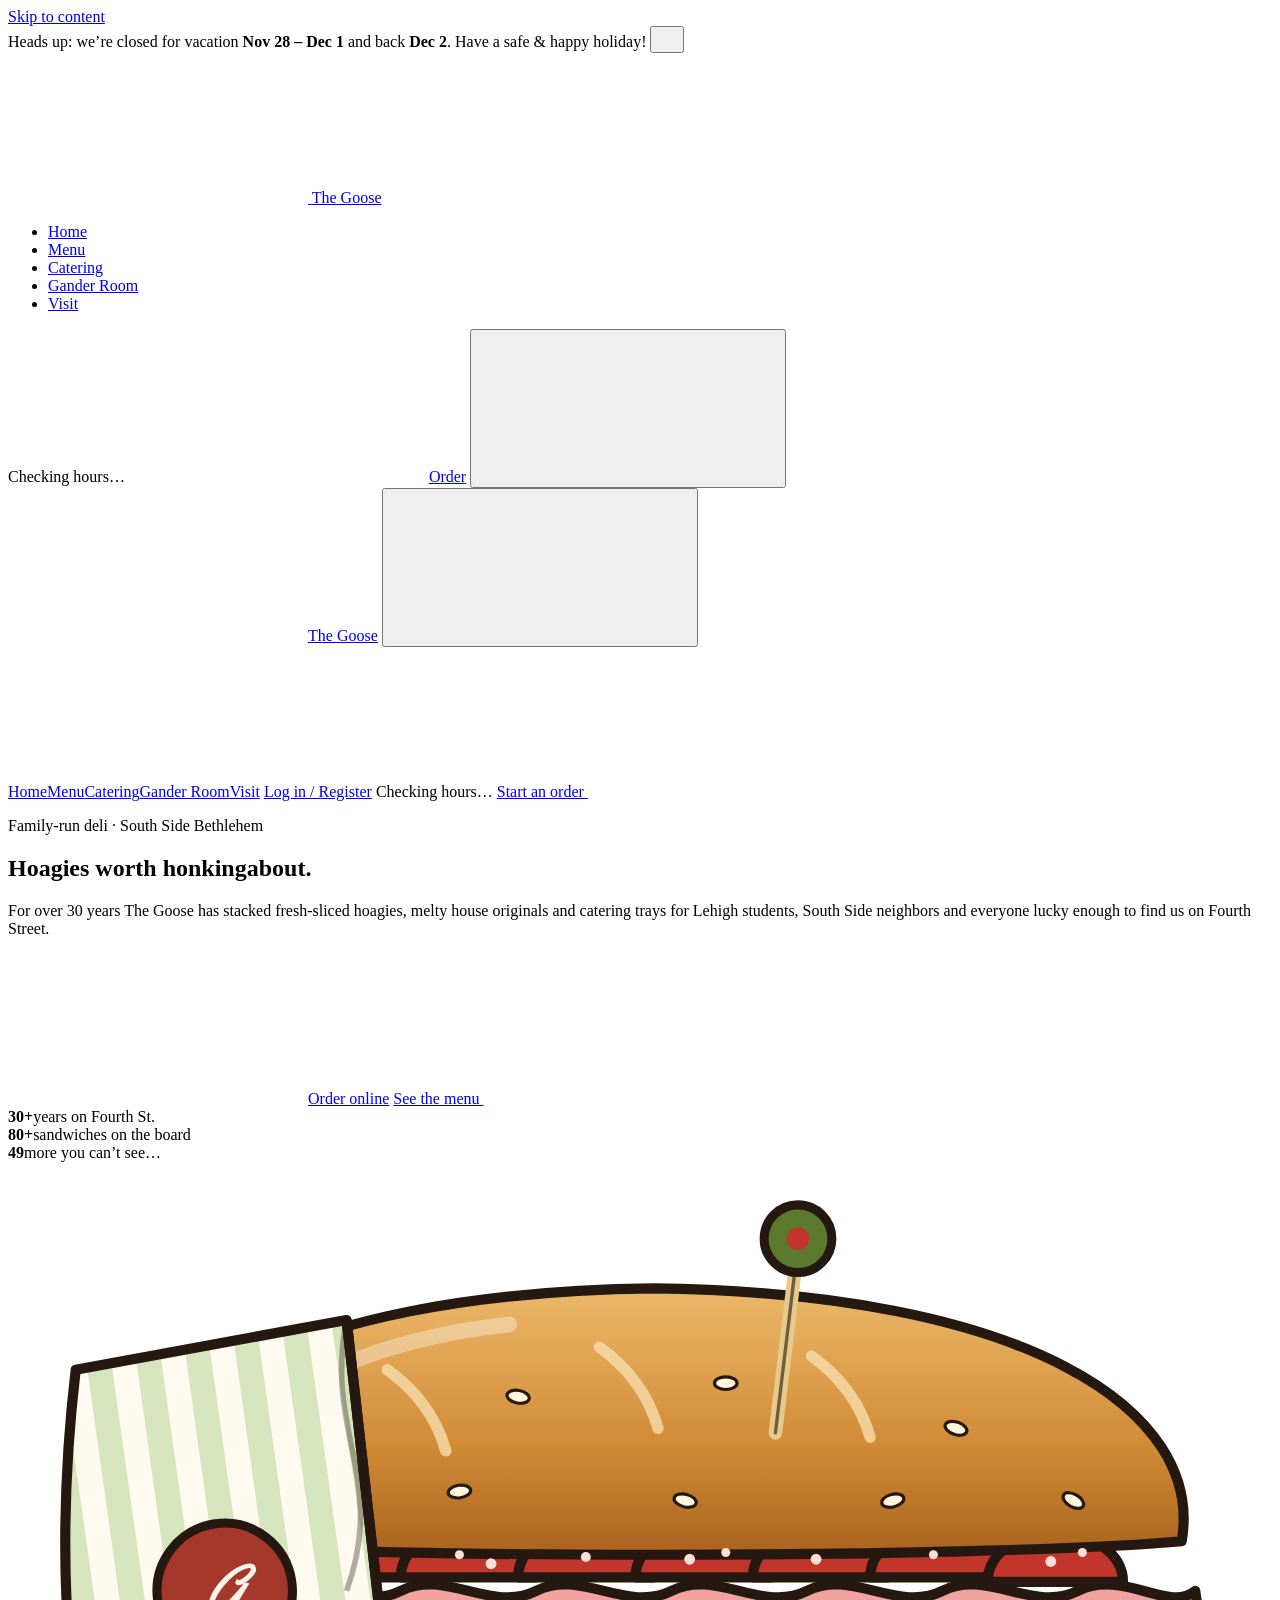
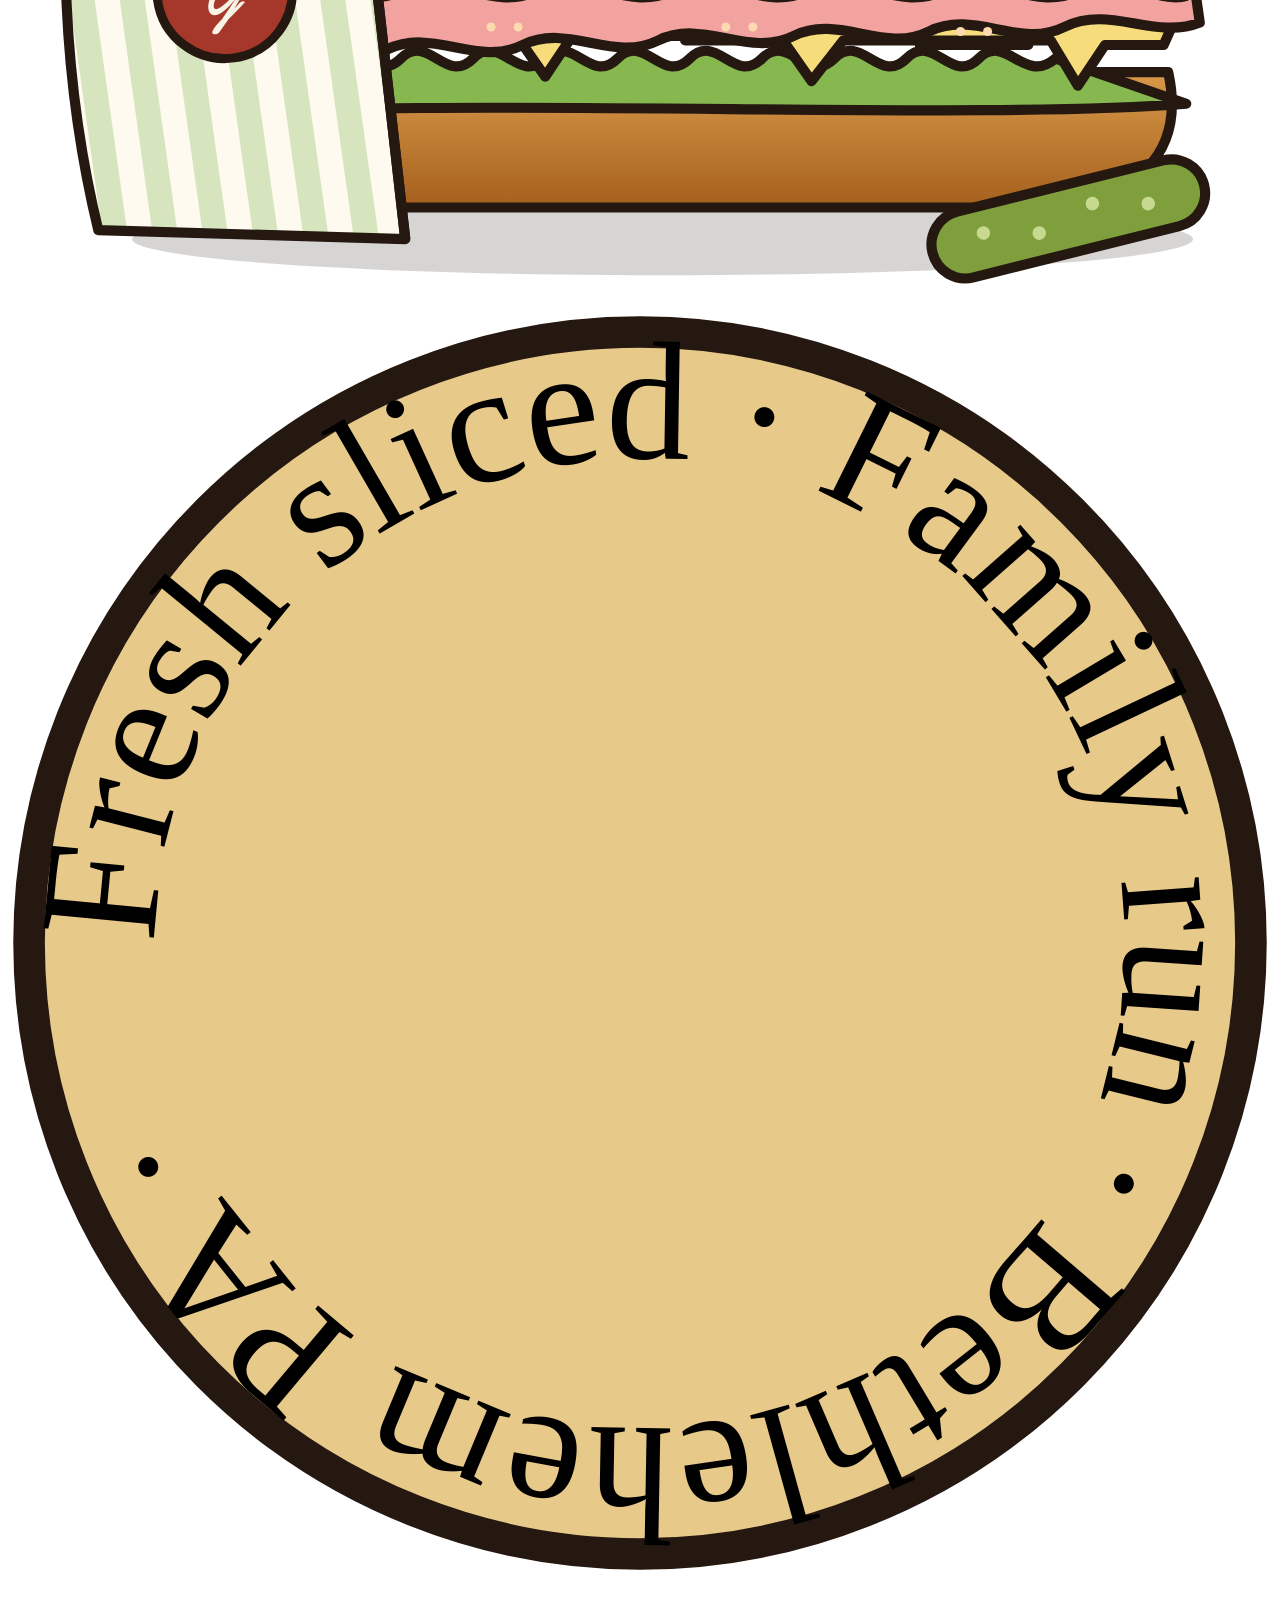
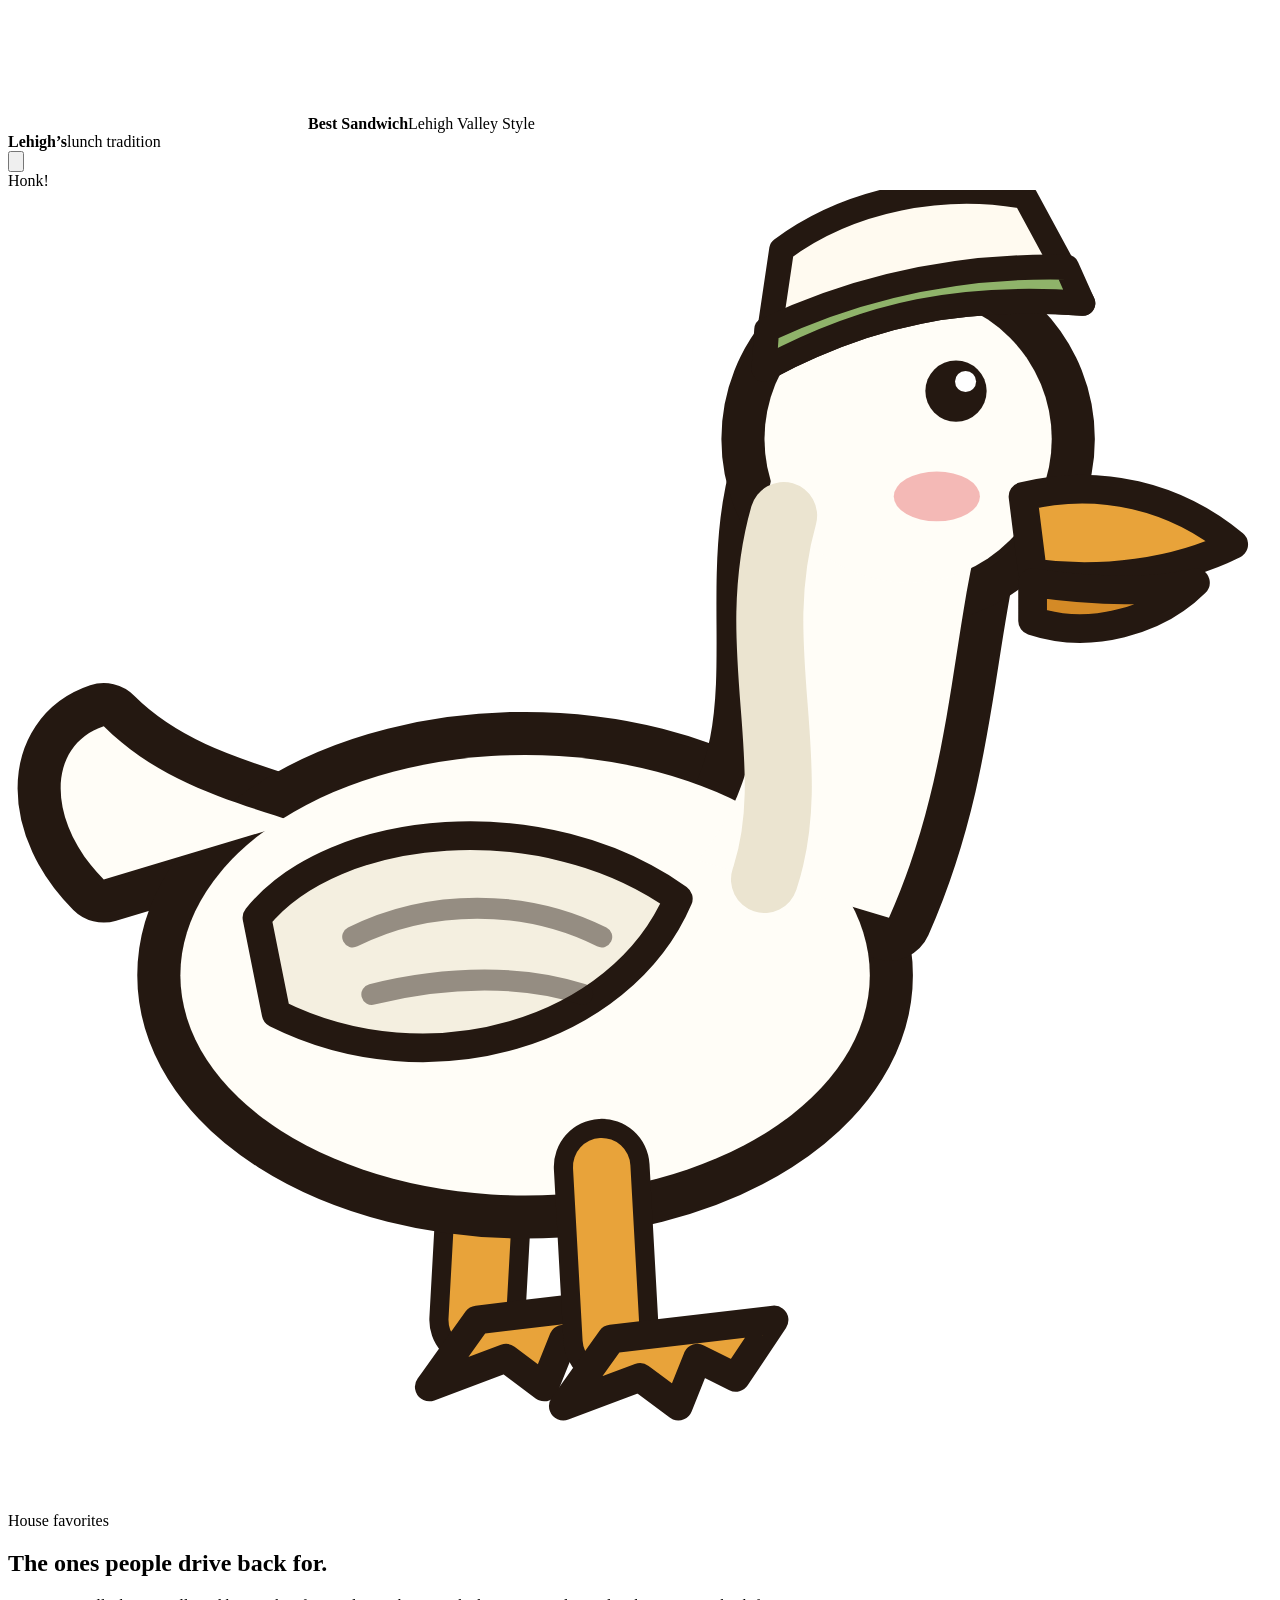
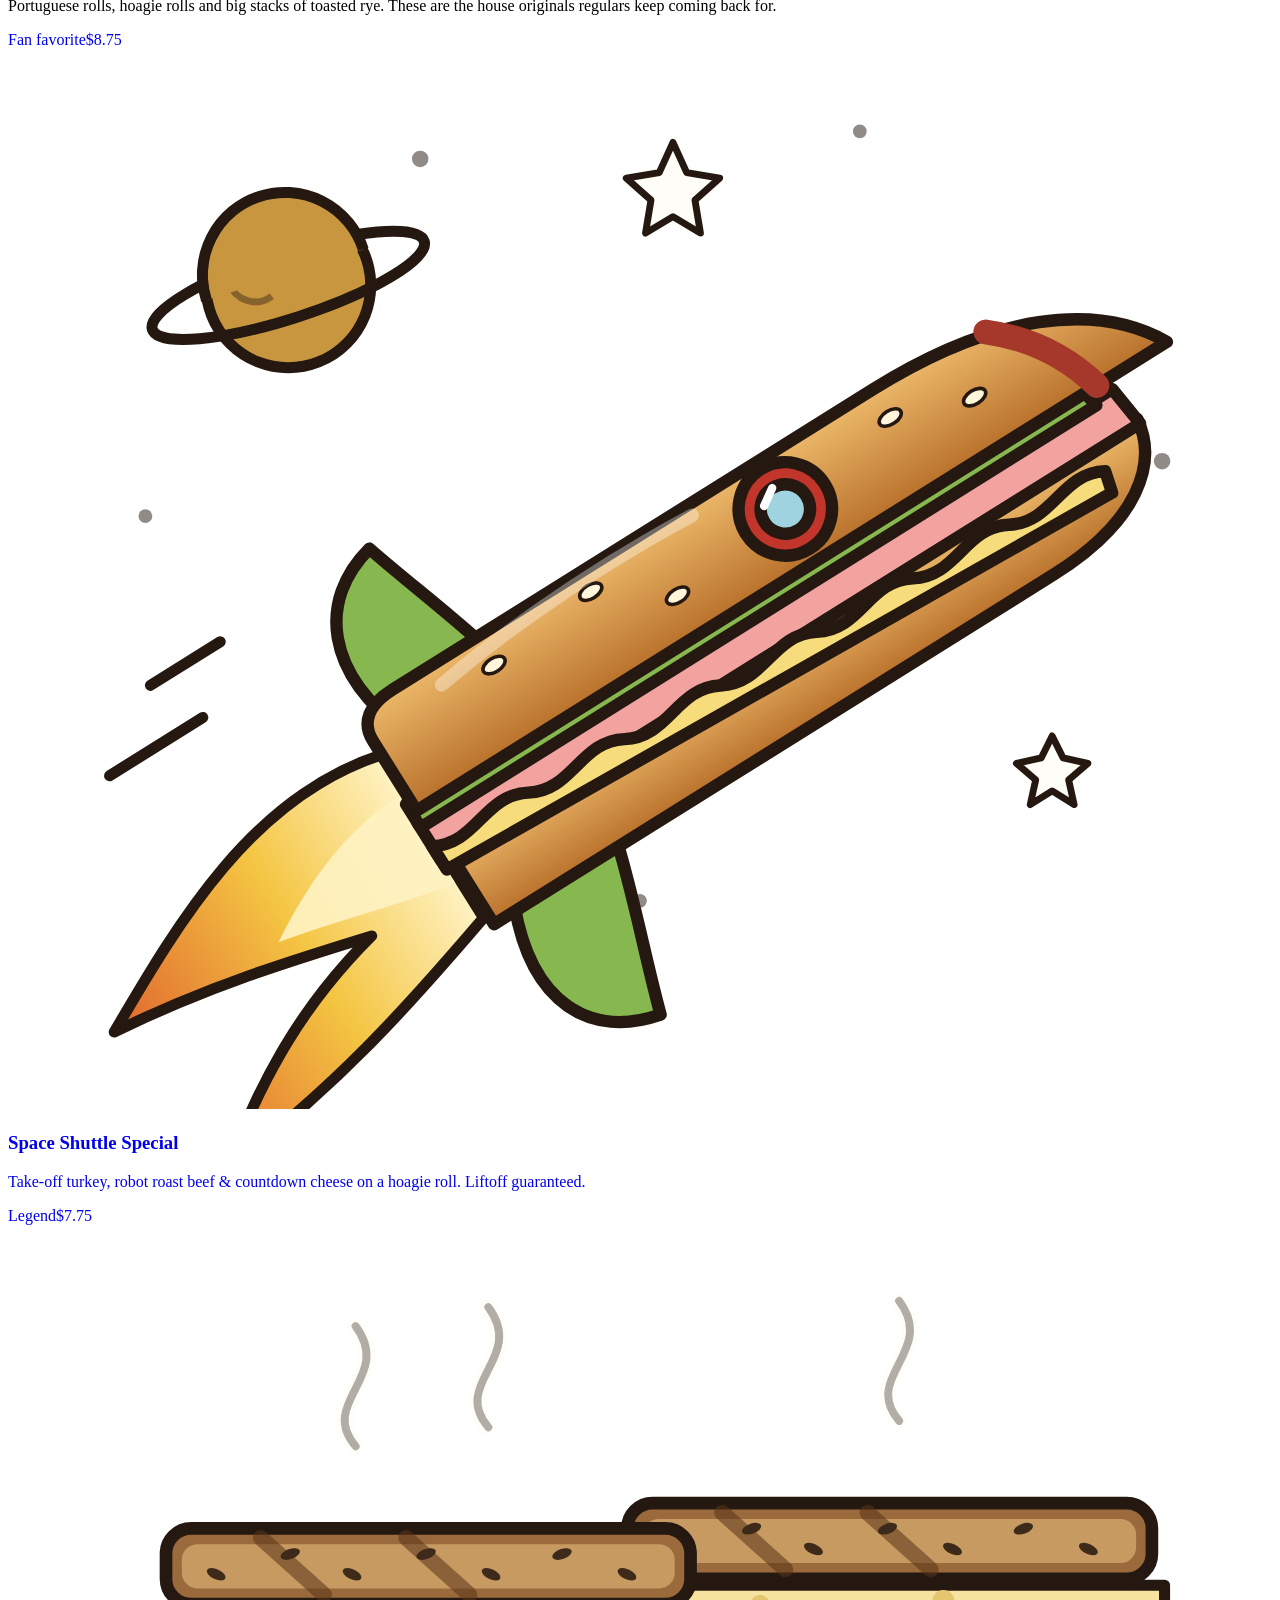
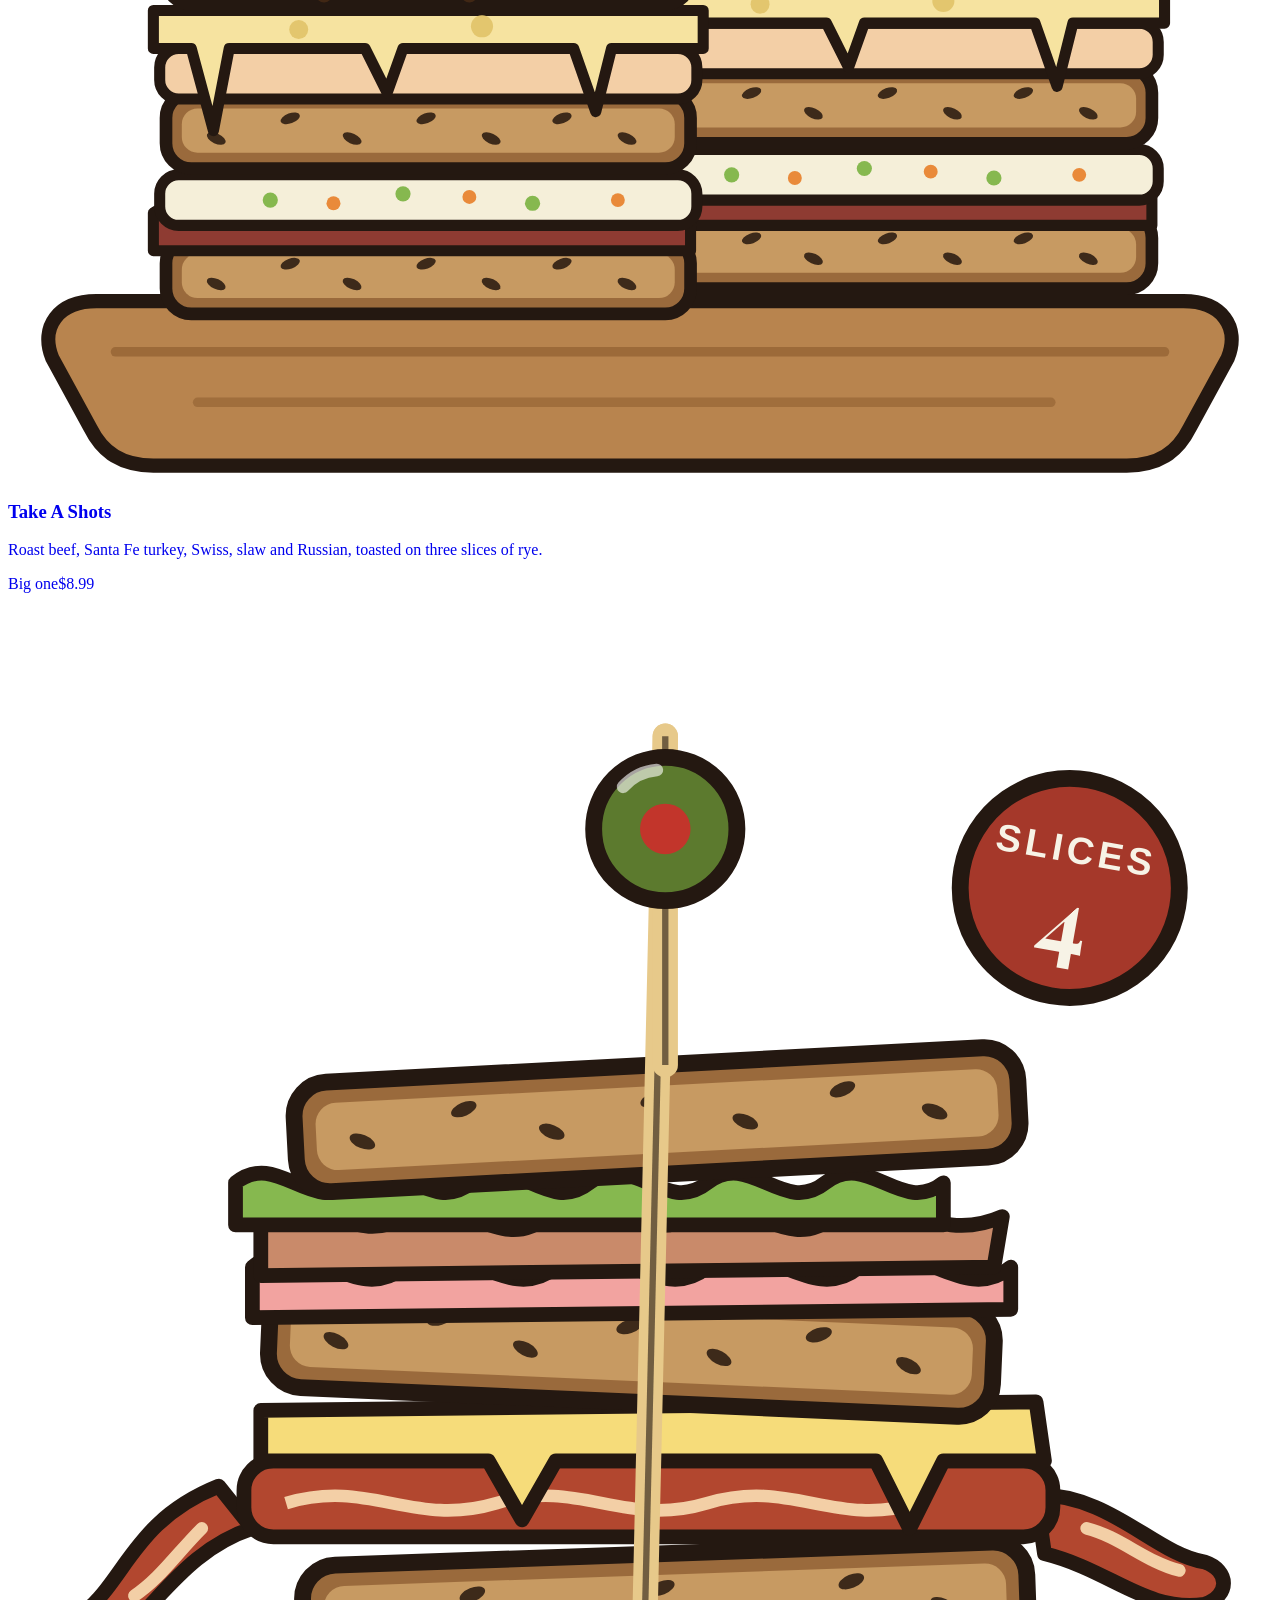
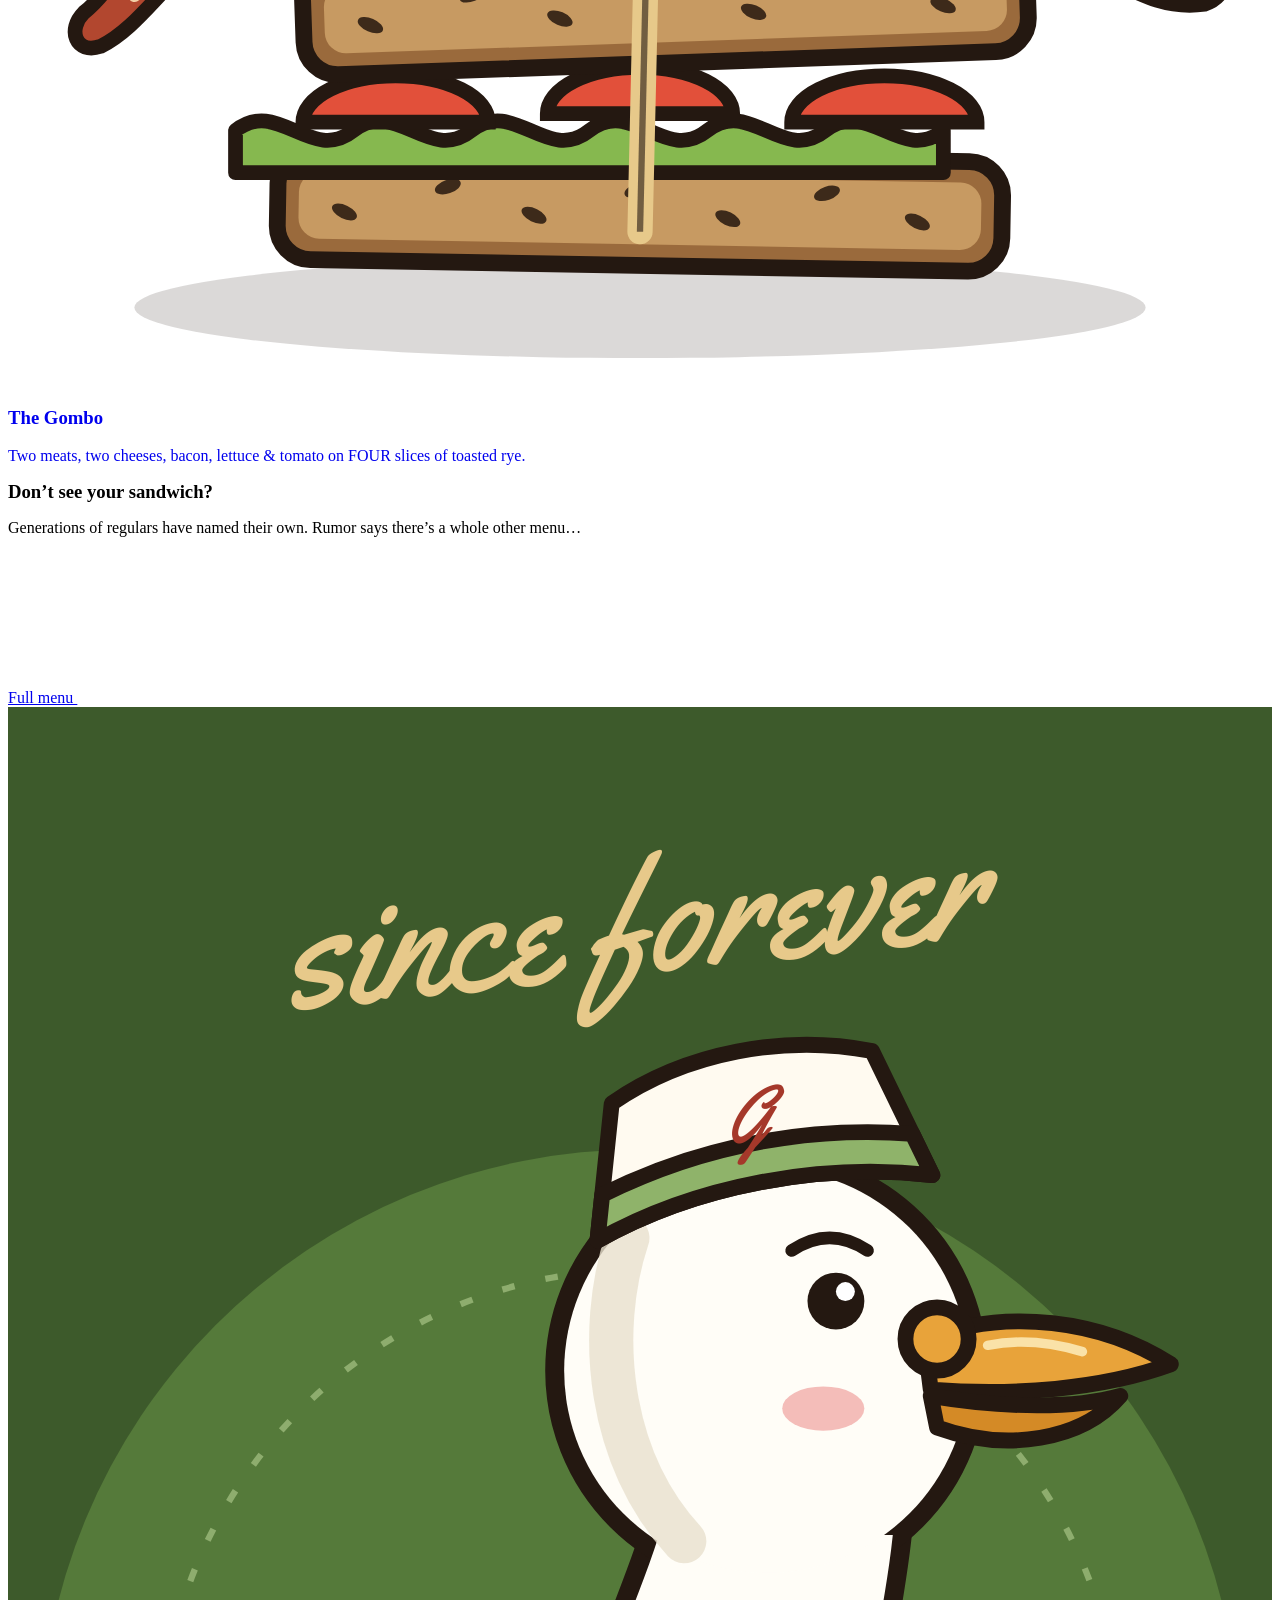
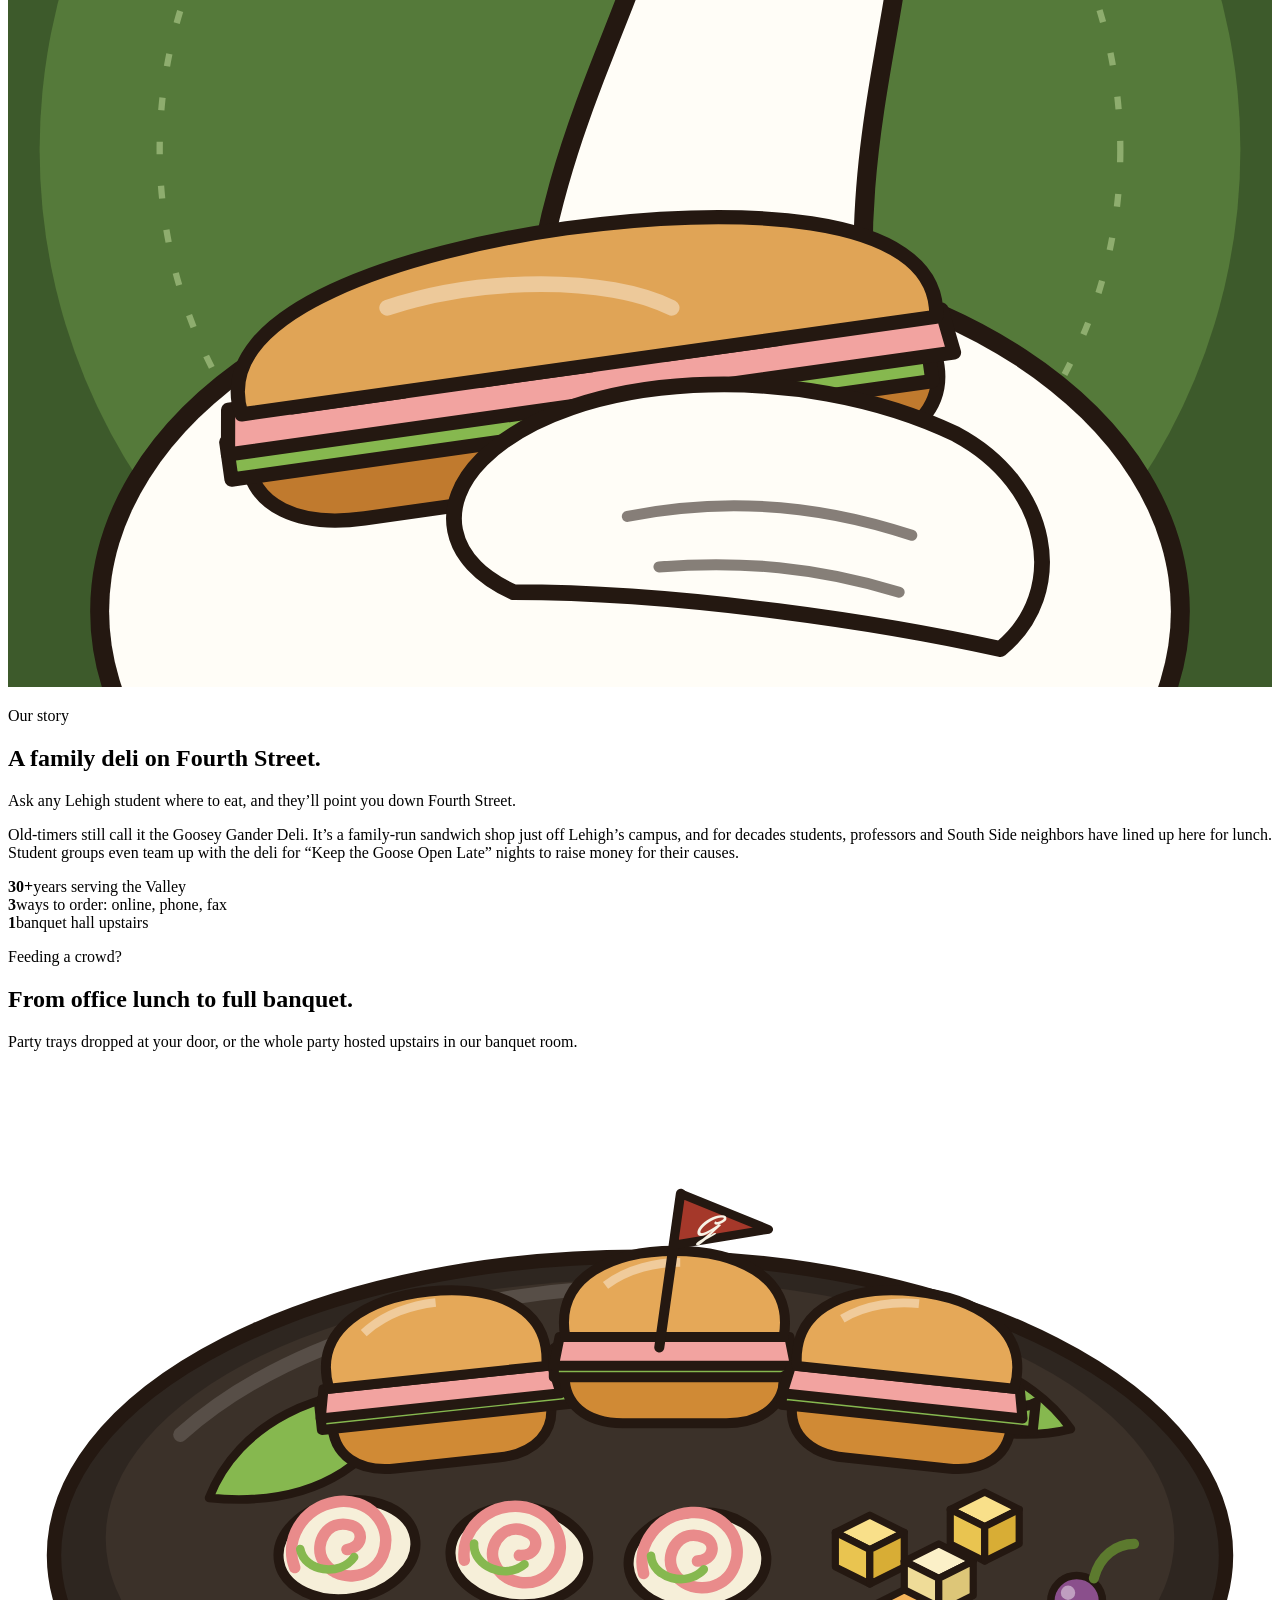
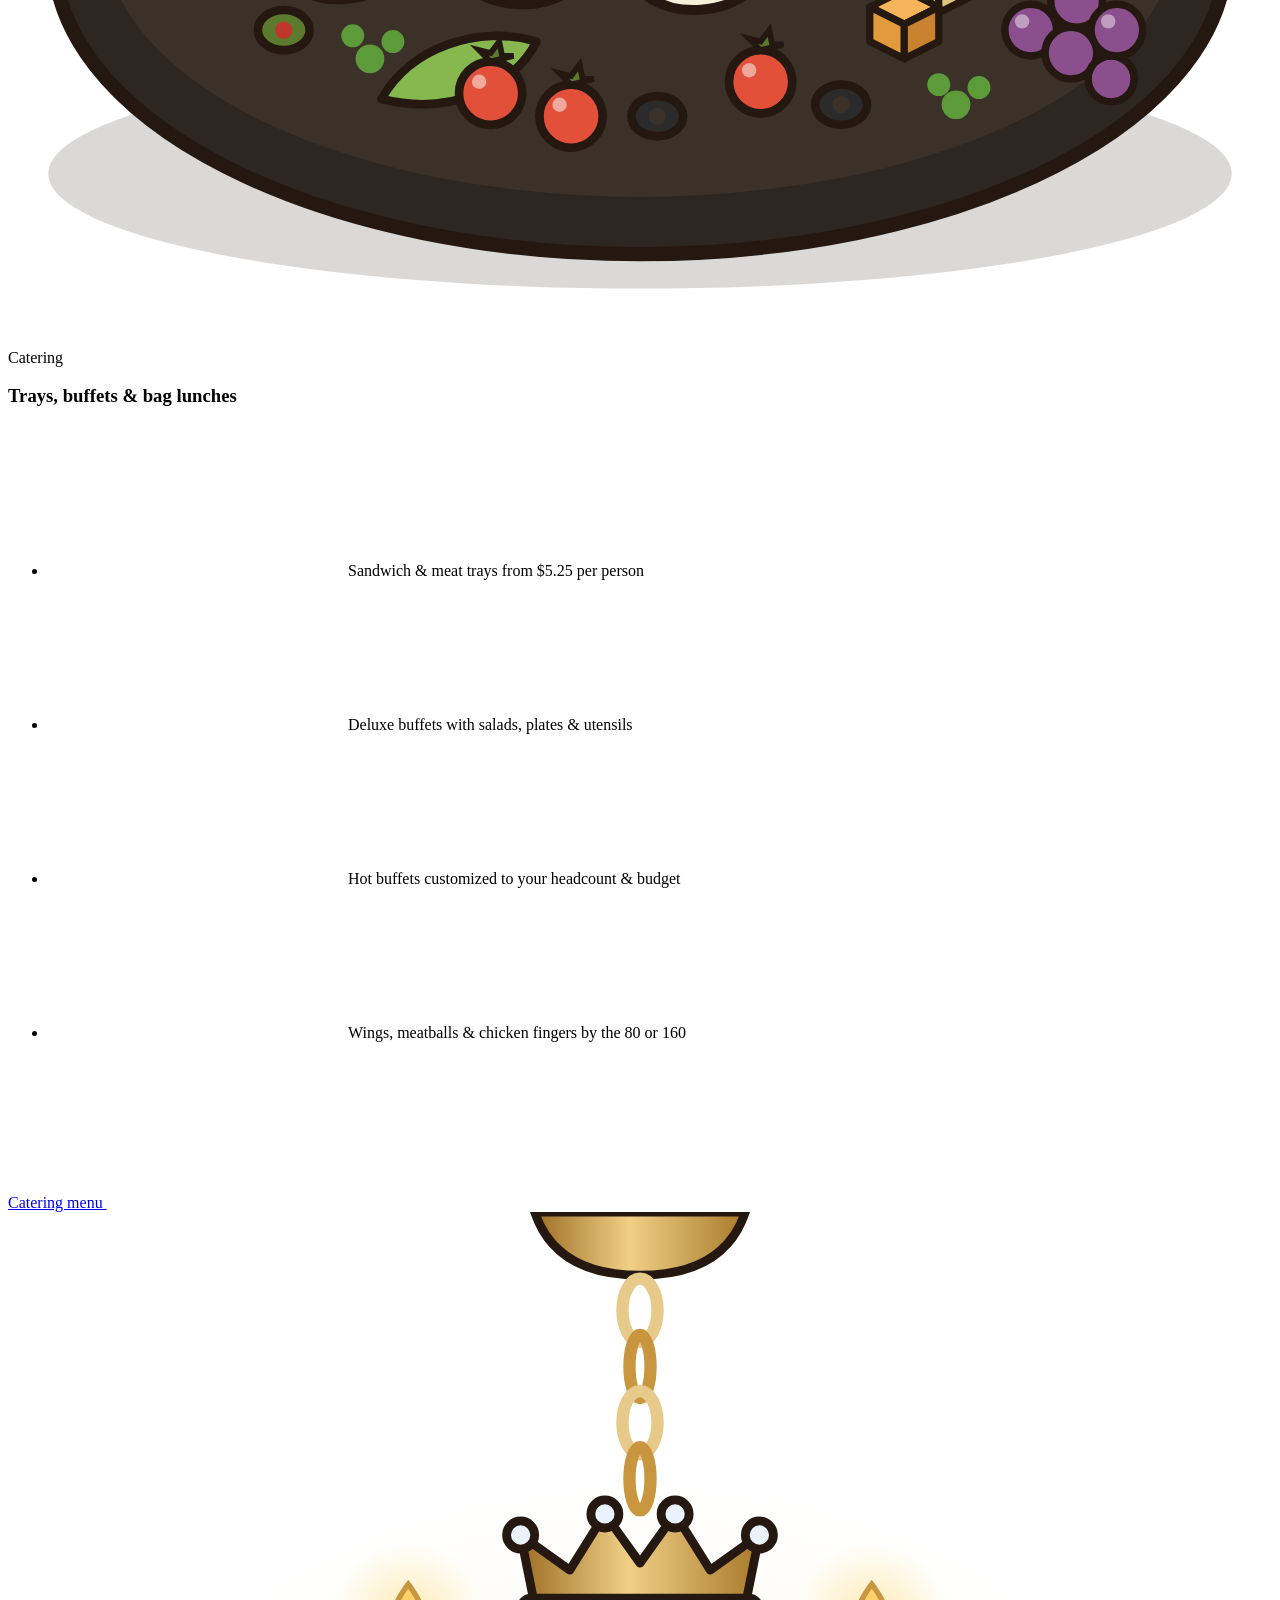
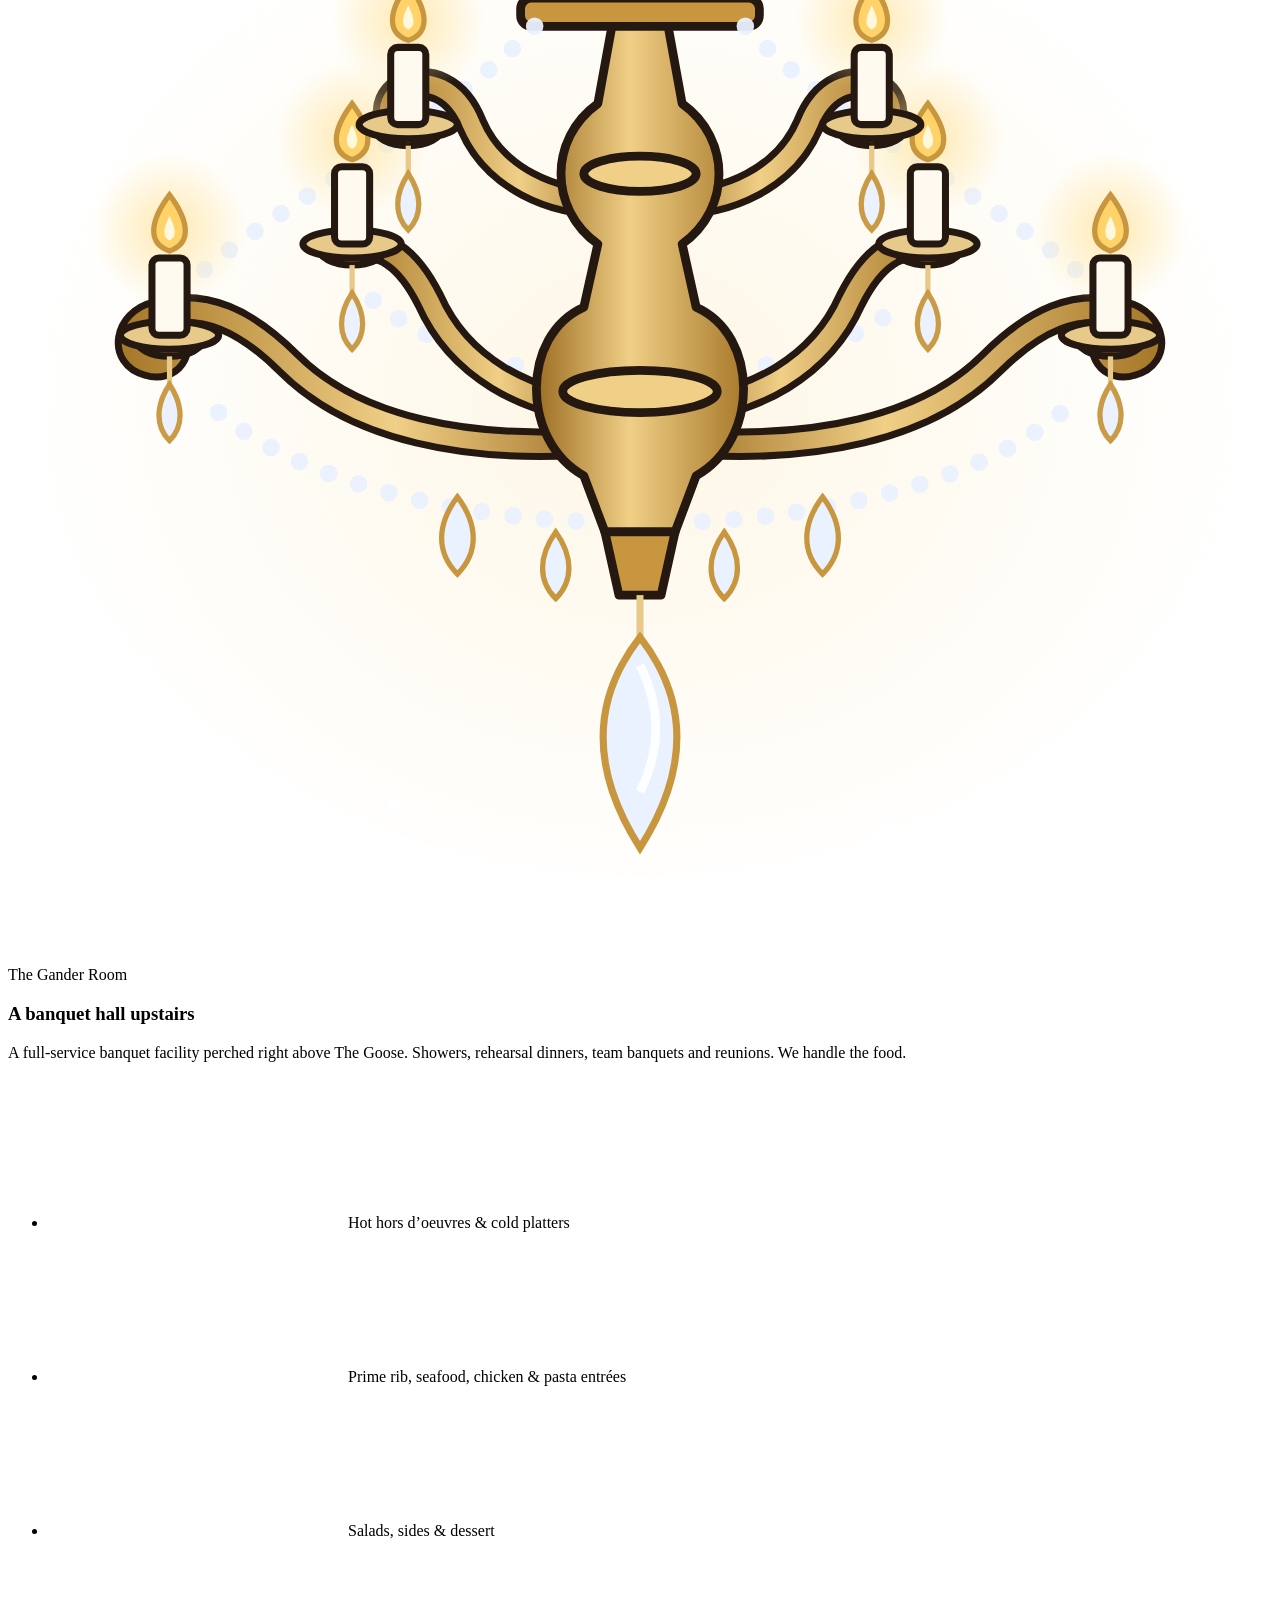
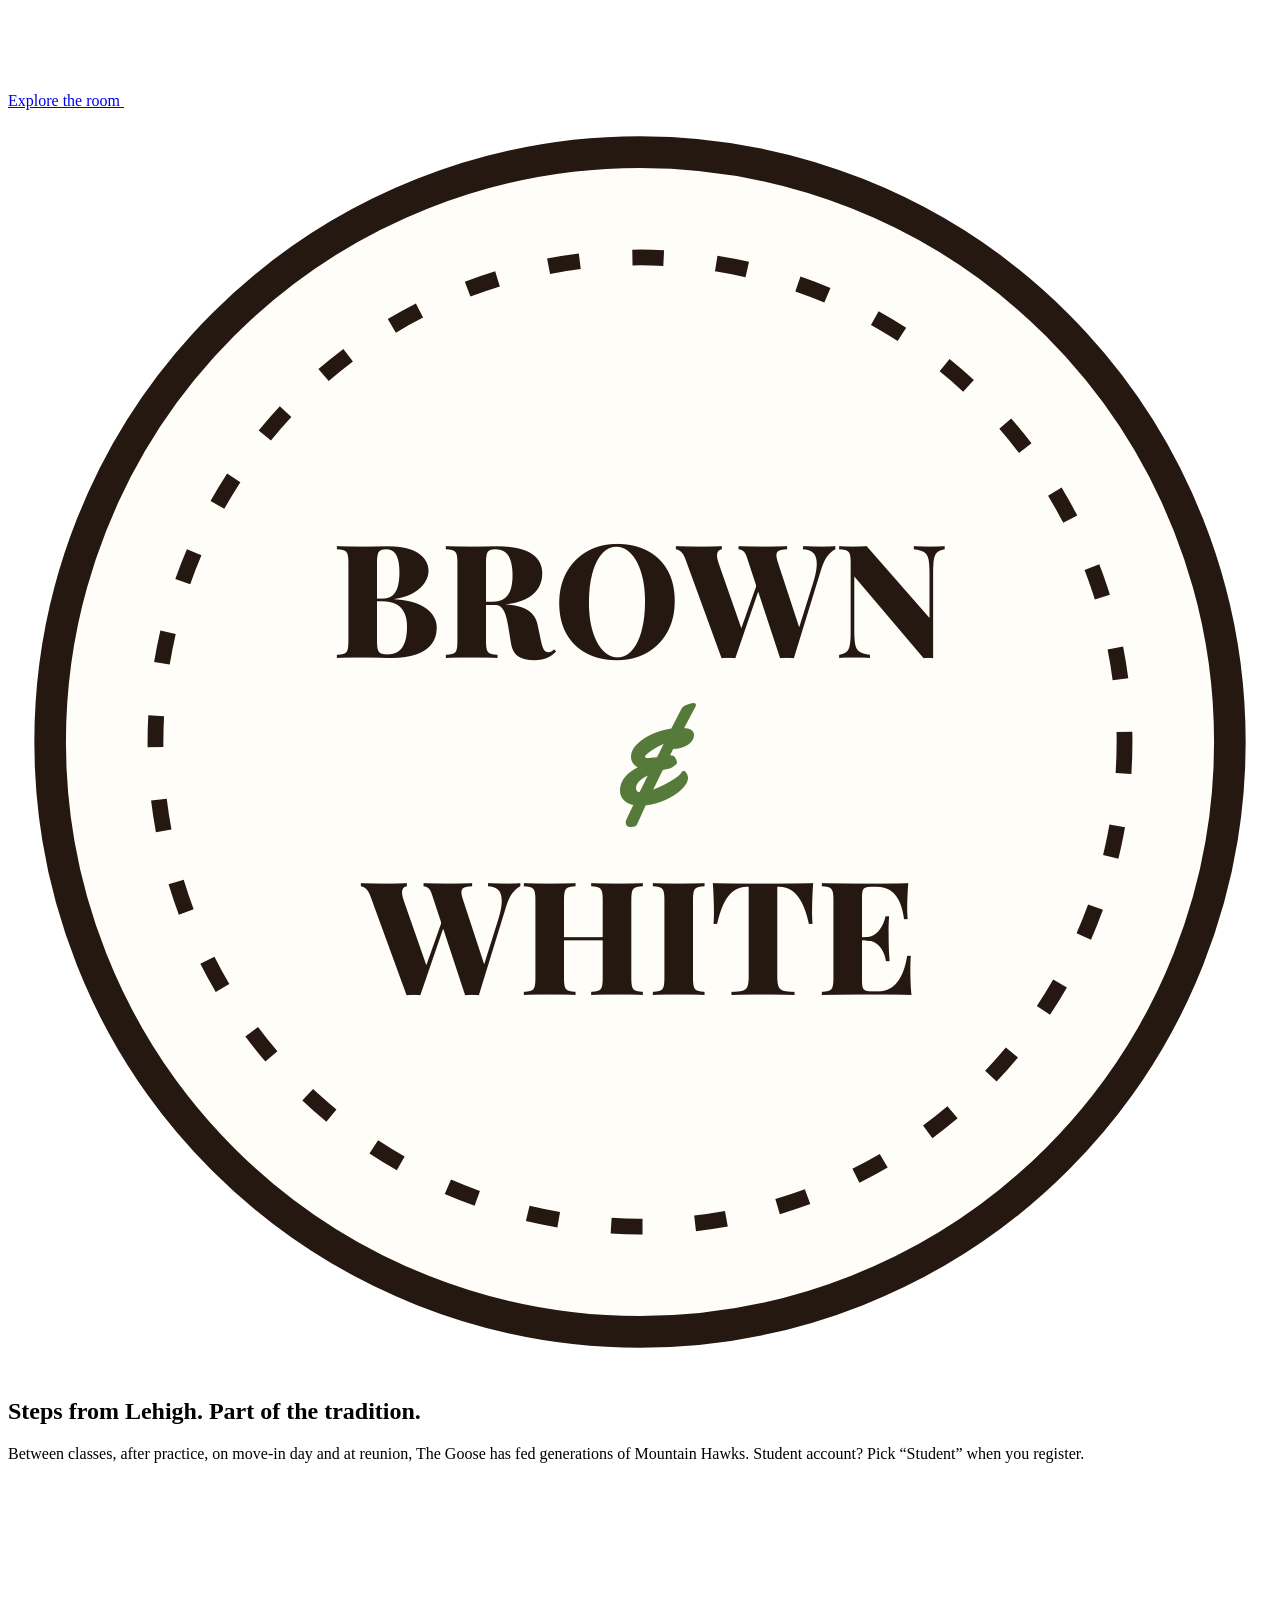
==== commit 05501a89: "Replace the scrolling text bands with a walking goose banner A goose in a deli cap waddles across a " ====
--- a/site/index.html
+++ b/site/index.html
@@ -20,7 +20,7 @@
 <link rel="preconnect" href="https://fonts.googleapis.com">
 <link rel="preconnect" href="https://fonts.gstatic.com" crossorigin>
 <link href="https://fonts.googleapis.com/css2?family=Karla:wght@400;500;600;700;800&family=Playfair+Display:ital,wght@0,600;0,700;0,800;1,600;1,700&family=Yellowtail&display=swap" rel="stylesheet">
-<link rel="stylesheet" href="/assets/css/styles.css?v=6e3700da63">
+<link rel="stylesheet" href="/assets/css/styles.css?v=9a6ee17cd9">
 </head>
 <body>
 <a class="skip" href="#main">Skip to content</a>
@@ -122,8 +122,47 @@
     </div>
   </div>
 </section>
-<div class="marquee" aria-hidden="true"><div class="marquee__track"><span>Space Shuttle Special</span><span>The Gombo</span><span>Take A Shots</span><span>New-New-New</span><span>The Geuben</span><span>Black-Out Hoagie</span><span>Guna Meld</span><span>Mamma Goosey Stuffa Your Face</span><span>Space Shuttle Special</span><span>The Gombo</span><span>Take A Shots</span><span>New-New-New</span><span>The Geuben</span><span>Black-Out Hoagie</span><span>Guna Meld</span><span>Mamma Goosey Stuffa Your Face</span></div></div>
-<div class="marquee marquee--alt" aria-hidden="true"><div class="marquee__track"><span>Family run</span><span>Off campus, on point</span><span>Fresh sliced daily</span><span>Catering for any crowd</span><span>South Side Bethlehem</span><span>Online ordering</span><span>Family run</span><span>Off campus, on point</span><span>Fresh sliced daily</span><span>Catering for any crowd</span><span>South Side Bethlehem</span><span>Online ordering</span></div></div>
+<section class="gwalk" aria-label="A goose walking across the page" data-gwalk>
+  <div class="gwalk__ground" aria-hidden="true"></div>
+  <div class="gwalk__prints" aria-hidden="true"></div>
+  <template id="gw-print"><svg viewBox="0 0 40 40" aria-hidden="true"><path d="M7 20 C15 12 23 7 31 5 Q29 12 34 14 Q31 18 37 20 Q31 22 34 26 Q29 28 31 35 C23 33 15 28 7 20 Z" fill="#c8963e" stroke="#241811" stroke-width="2.2" stroke-linejoin="round"/><g stroke="#8a5f22" stroke-width="1.6" stroke-linecap="round"><path d="M8 20 L30 7"/><path d="M8 20 L35 20"/><path d="M8 20 L30 33"/></g><circle cx="7" cy="20" r="3" fill="#c8963e" stroke="#241811" stroke-width="2"/></svg></template>
+  <button class="gwalk__egg" type="button" aria-label="A shiny egg the goose dropped" hidden><svg viewBox="0 0 22 28" aria-hidden="true"><use href="/assets/img/sprite.svg?v=41628143b6#i-egg"/></svg></button>
+  <div class="gwalk__goose" aria-hidden="true"><span class="gwalk__honk">Honk!</span><svg viewBox="0 -12 132 136" aria-hidden="true" class="gw__svg">
+<g class="gw__leg gw__leg--back" stroke="#241811" stroke-width="3" stroke-linecap="round" stroke-linejoin="round">
+  <path d="M50 88 L49 106" stroke="#241811" stroke-width="10"/><path d="M50 88 L49 106" stroke="#e8a33a" stroke-width="6"/>
+  <path d="M49 106 L66 104 L62 110 L58 108 L56 113 L52 110 L44 113 Z" fill="#e8a33a"/>
+</g>
+<g stroke="#241811" stroke-width="9" stroke-linejoin="round">
+  <path d="M10 60 C4 54 4 46 10 44 C16 50 24 52 30 54 Z" fill="#fffdf7"/>
+  <ellipse cx="54" cy="70" rx="36" ry="23" fill="#fffdf7"/>
+  <path d="M72 58 C84 44 74 28 82 12 L104 16 C98 30 100 46 92 64 Z" fill="#fffdf7"/>
+  <circle cx="94" cy="14" r="15" fill="#fffdf7"/>
+</g>
+<g fill="#fffdf7">
+  <path d="M10 60 C4 54 4 46 10 44 C16 50 24 52 30 54 Z"/>
+  <ellipse cx="54" cy="70" rx="36" ry="23"/>
+  <path d="M72 58 C84 44 74 28 82 12 L104 16 C98 30 100 46 92 64 Z"/>
+  <circle cx="94" cy="14" r="15"/>
+</g>
+<path d="M81 22 c-4 14 2 26 -2 38" fill="none" stroke="#ebe4d0" stroke-width="7" stroke-linecap="round"/>
+<path d="M26 64 C34 54 56 52 70 62 C64 76 44 82 28 74 Z" fill="#f4efe0" stroke="#241811" stroke-width="3" stroke-linejoin="round"/>
+<g fill="none" stroke="#241811" stroke-width="2.2" stroke-linecap="round" opacity=".45"><path d="M36 66 c8 -4 18 -4 26 0"/><path d="M38 72 c8 -2 16 -2 22 0"/></g>
+<g stroke="#241811" stroke-width="3" stroke-linejoin="round" stroke-linecap="round">
+  <path d="M106 20 C114 18 122 20 128 25 C122 28 114 29 107 28 Z" fill="#e8a33a"/>
+  <path d="M107 29 C114 30 120 30 124 29 C120 33 113 35 107 33 Z" fill="#d48a26"/>
+</g>
+<circle cx="99" cy="9" r="3.2" fill="#241811"/><circle cx="100" cy="8" r="1.1" fill="#fff"/>
+<ellipse cx="97" cy="20" rx="4.5" ry="2.6" fill="#f0a3a0" opacity=".75"/>
+<g transform="translate(0 -10) rotate(-10 94 10)" stroke="#241811" stroke-width="2.6" stroke-linejoin="round">
+  <path d="M78 14 L82 2 C90 -2 100 -2 108 1 L112 13 C100 10 90 10 78 14 Z" fill="#fffaf0"/>
+  <path d="M79 10 C90 7 101 7 111 9 L112 13 C100 10 90 10 78 14 Z" fill="#8fb36a"/>
+</g>
+<g class="gw__leg gw__leg--front" stroke="#241811" stroke-width="3" stroke-linecap="round" stroke-linejoin="round">
+  <path d="M62 90 L63 108" stroke="#241811" stroke-width="10"/><path d="M62 90 L63 108" stroke="#e8a33a" stroke-width="6"/>
+  <path d="M63 108 L80 106 L76 112 L72 110 L70 115 L66 112 L58 115 Z" fill="#e8a33a"/>
+</g>
+</svg></div>
+</section>
 
 <section class="section" aria-labelledby="fav-h">
   <div class="wrap">
@@ -617,6 +656,6 @@
     <button type="button" class="btn btn--ghost" data-vault-close style="color:var(--foam)">Keep it secret</button></div>
   </div>
 </dialog>
-<script src="/assets/js/main.js?v=789bde3bc5" defer></script>
+<script src="/assets/js/main.js?v=d6c09716da" defer></script>
 </body>
 </html>
